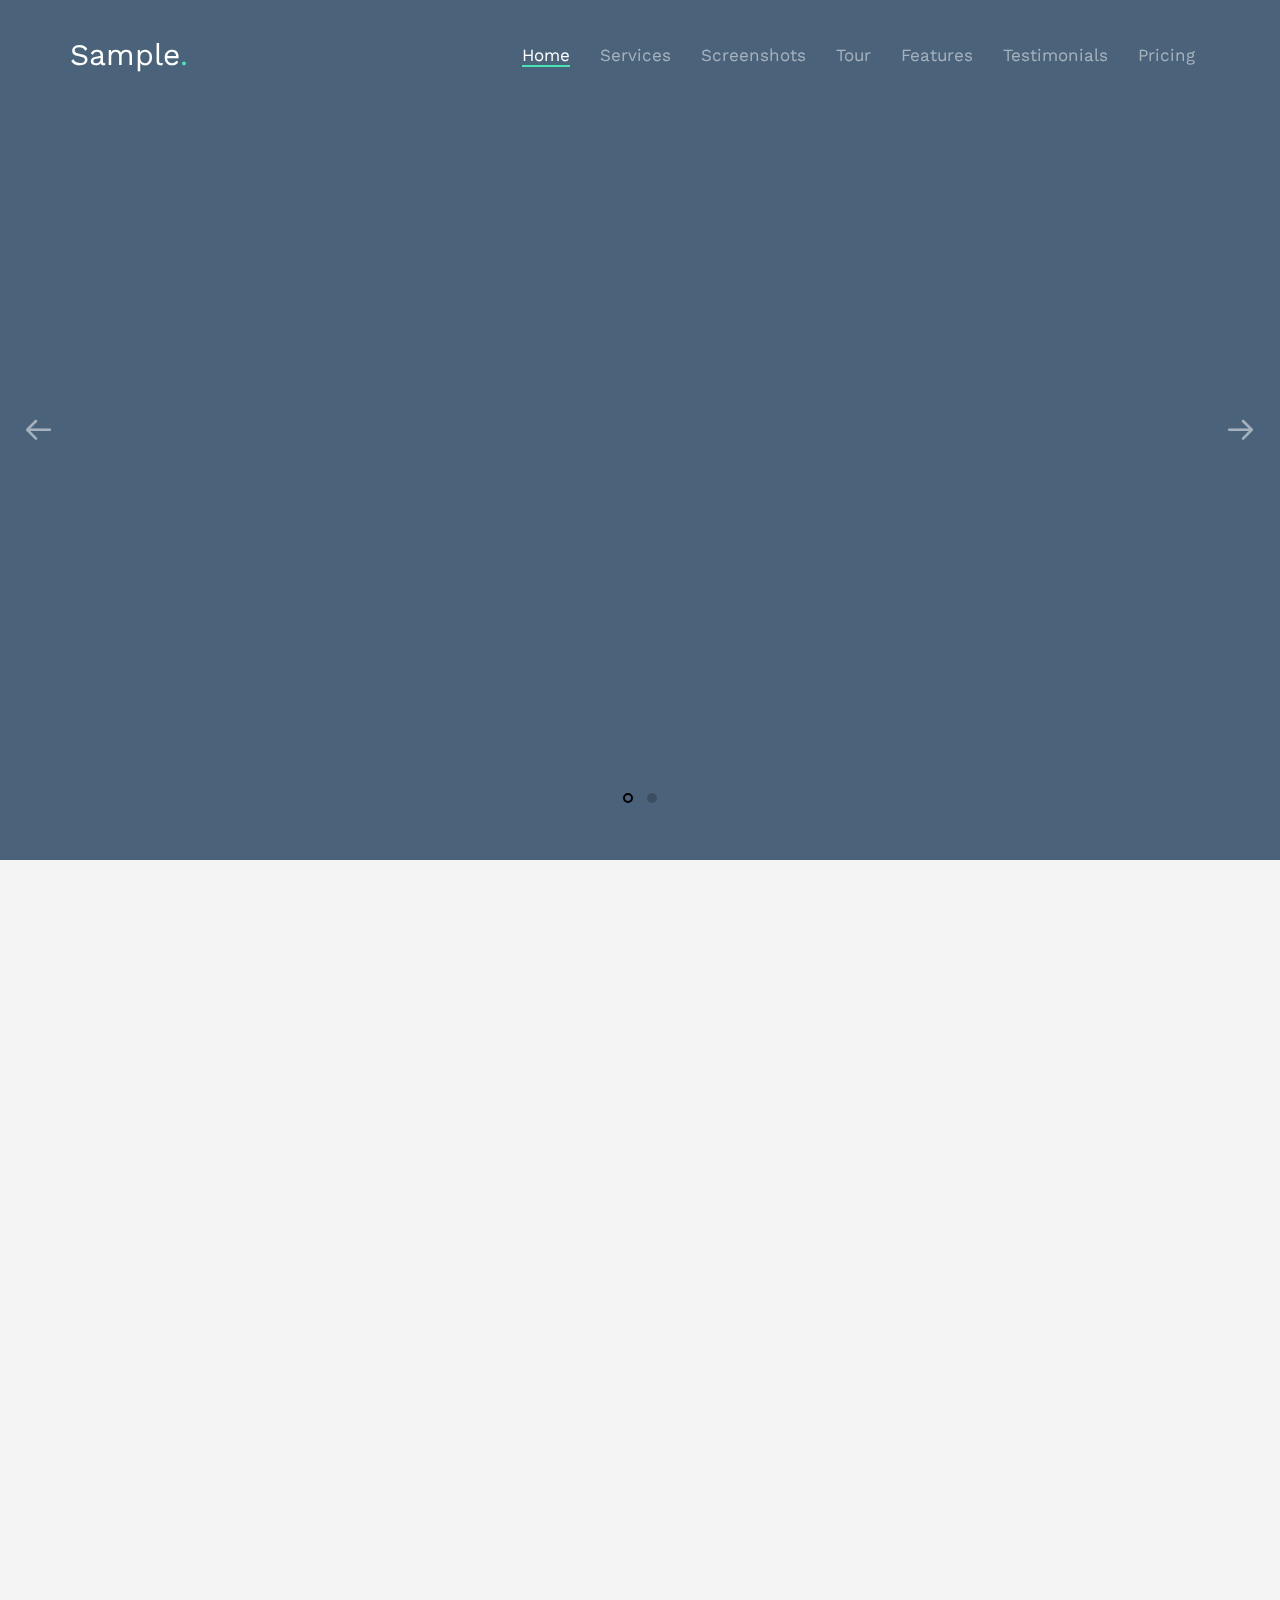
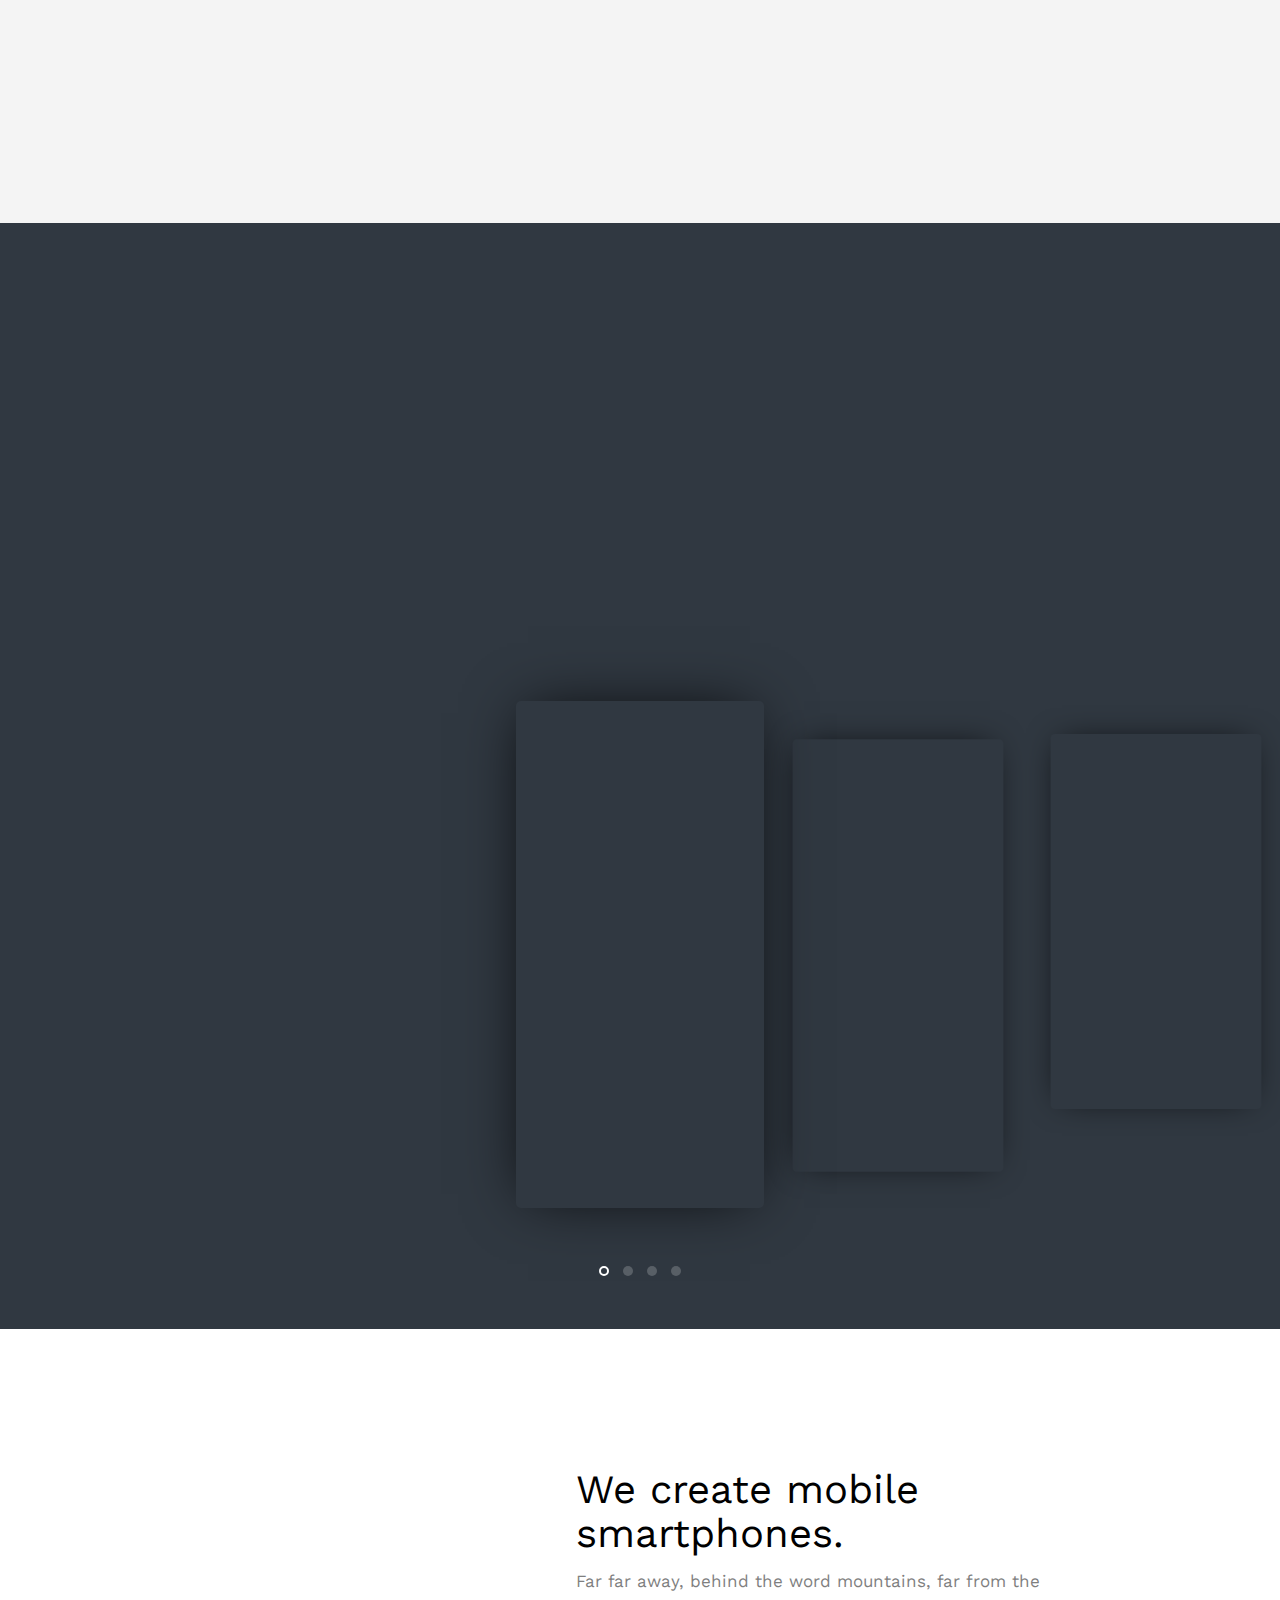
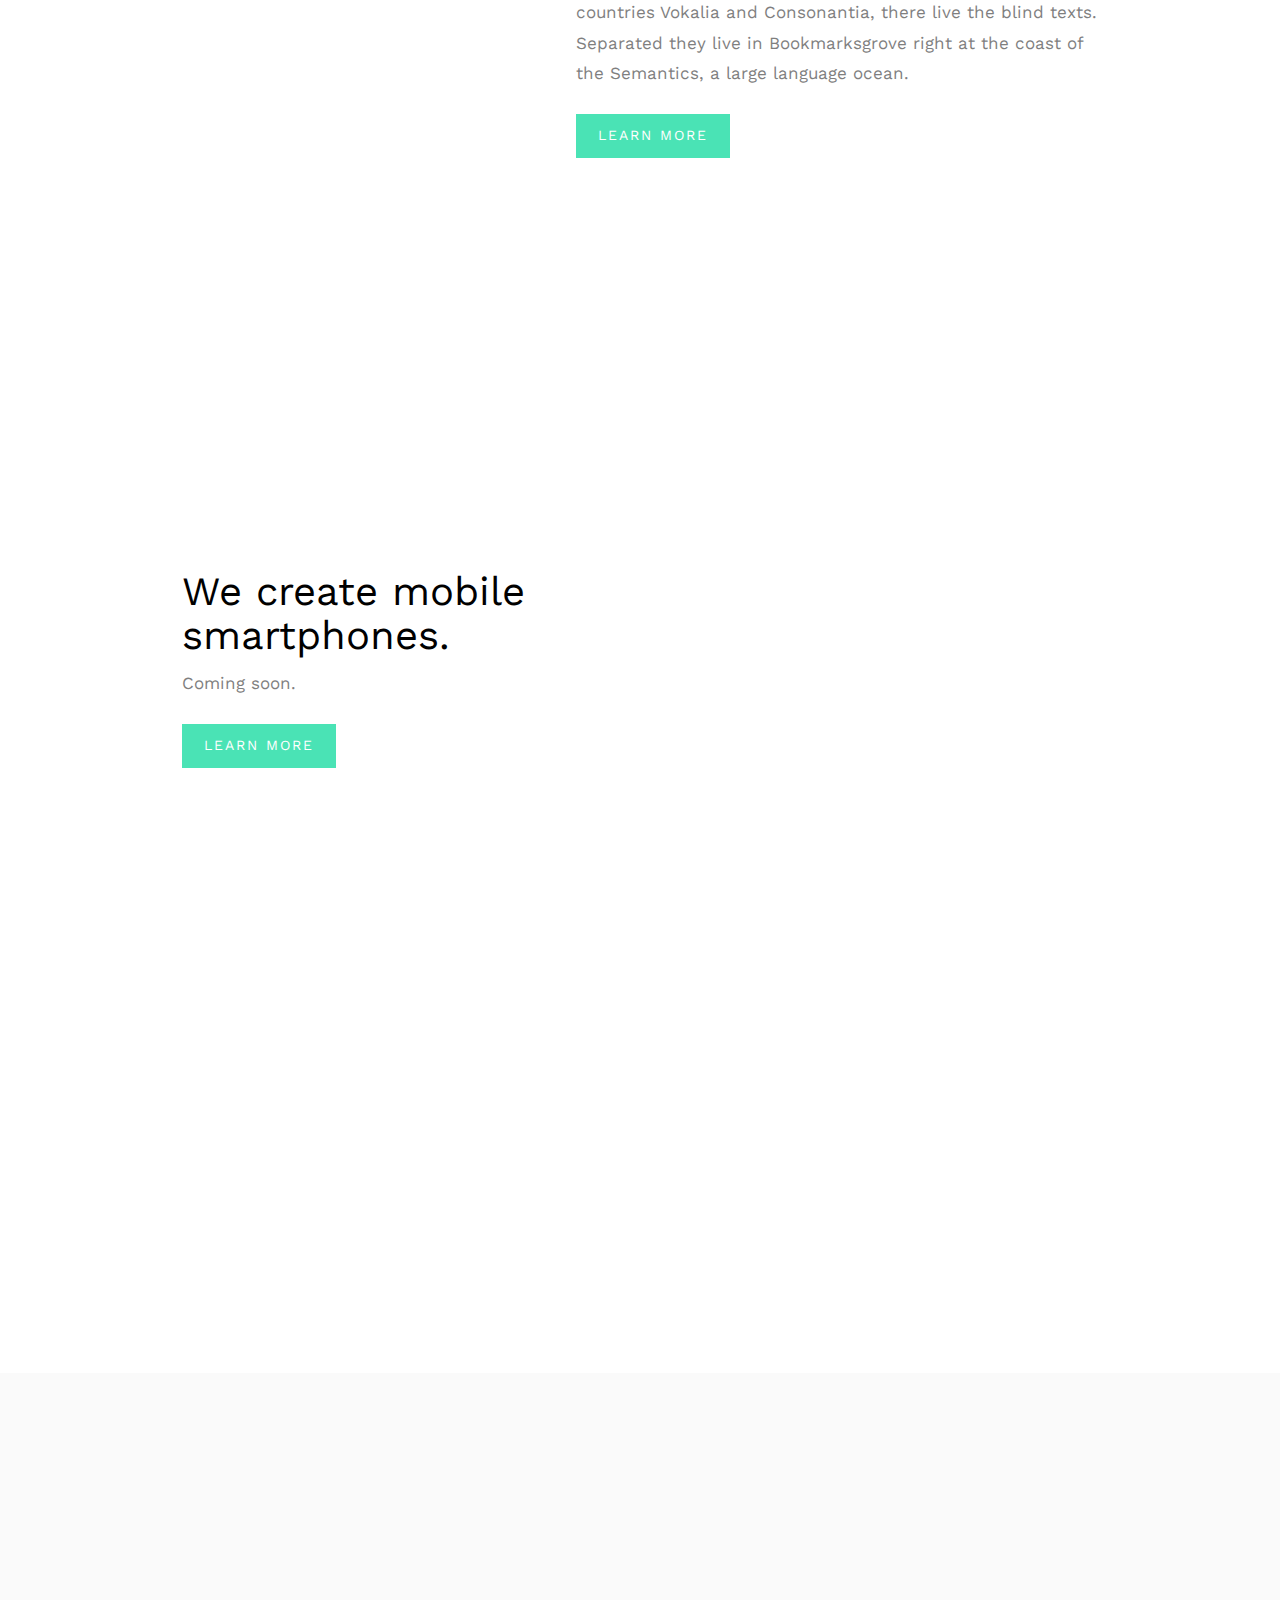
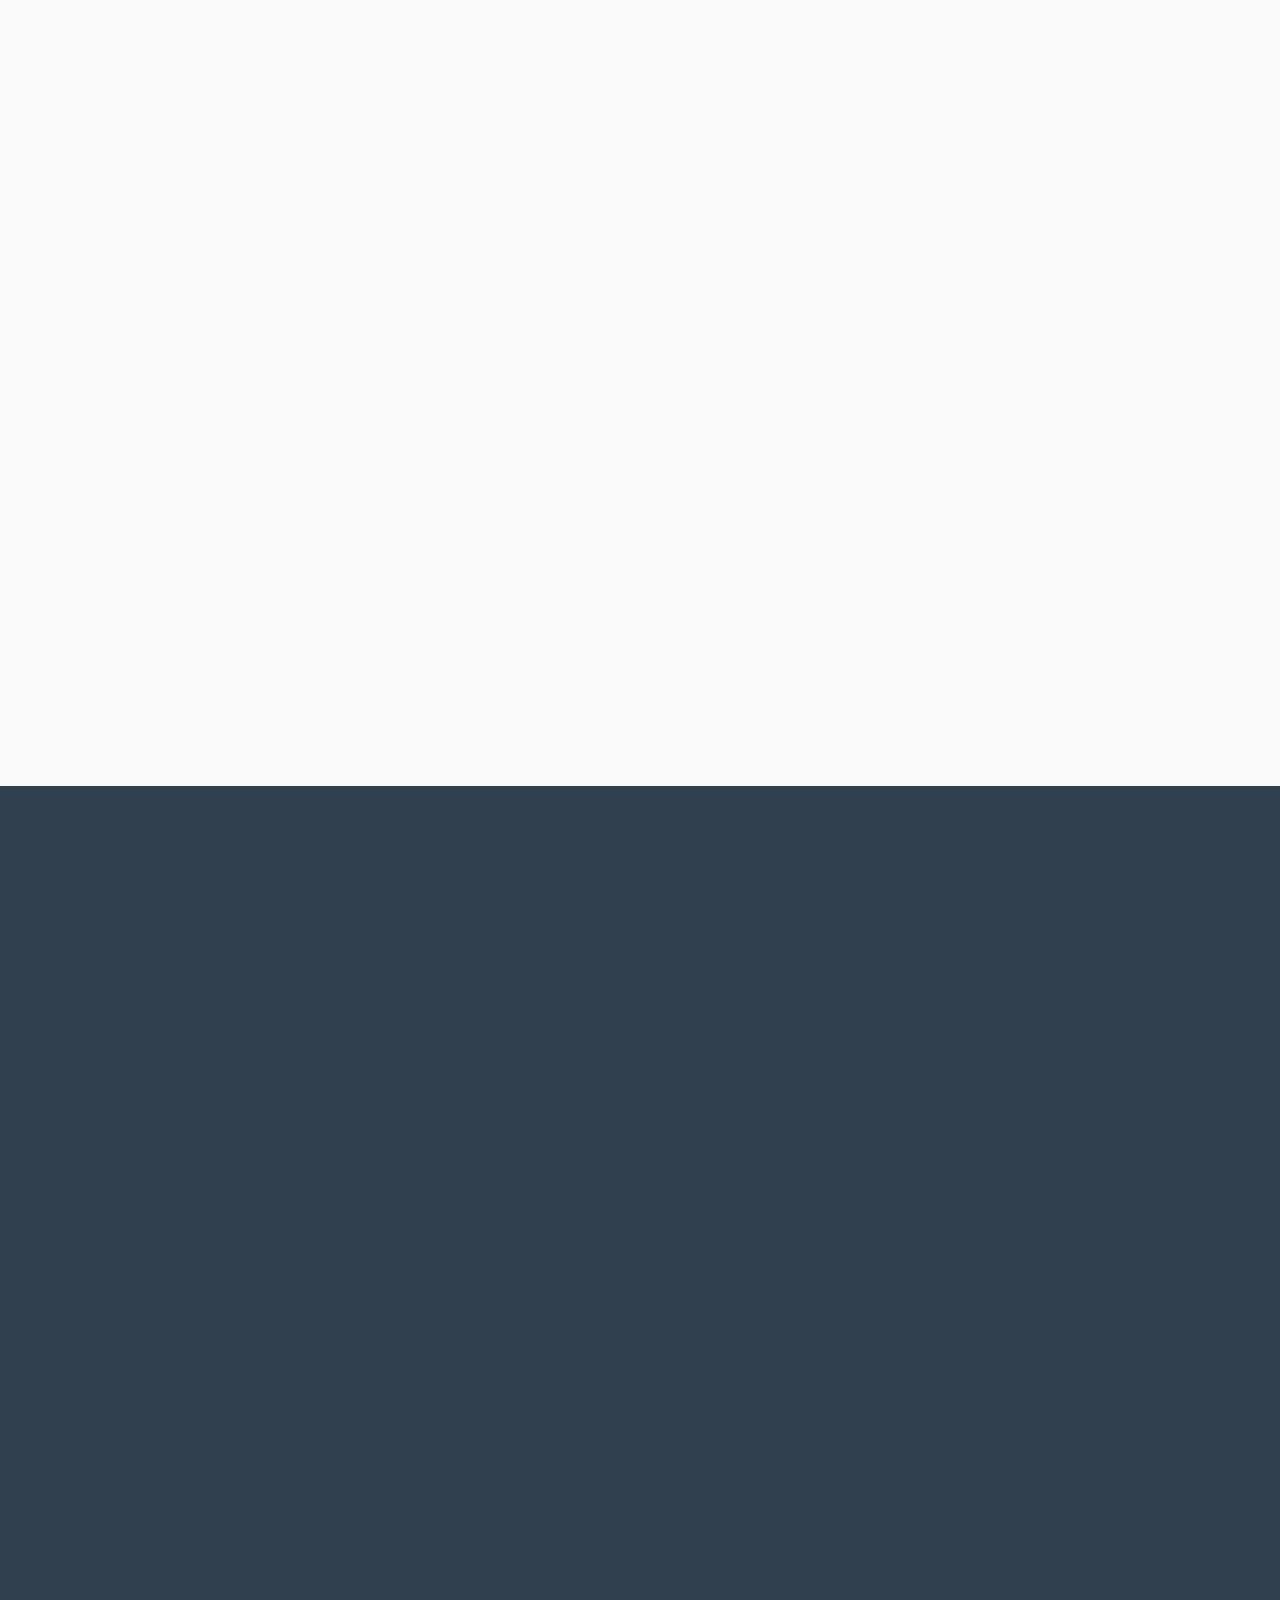
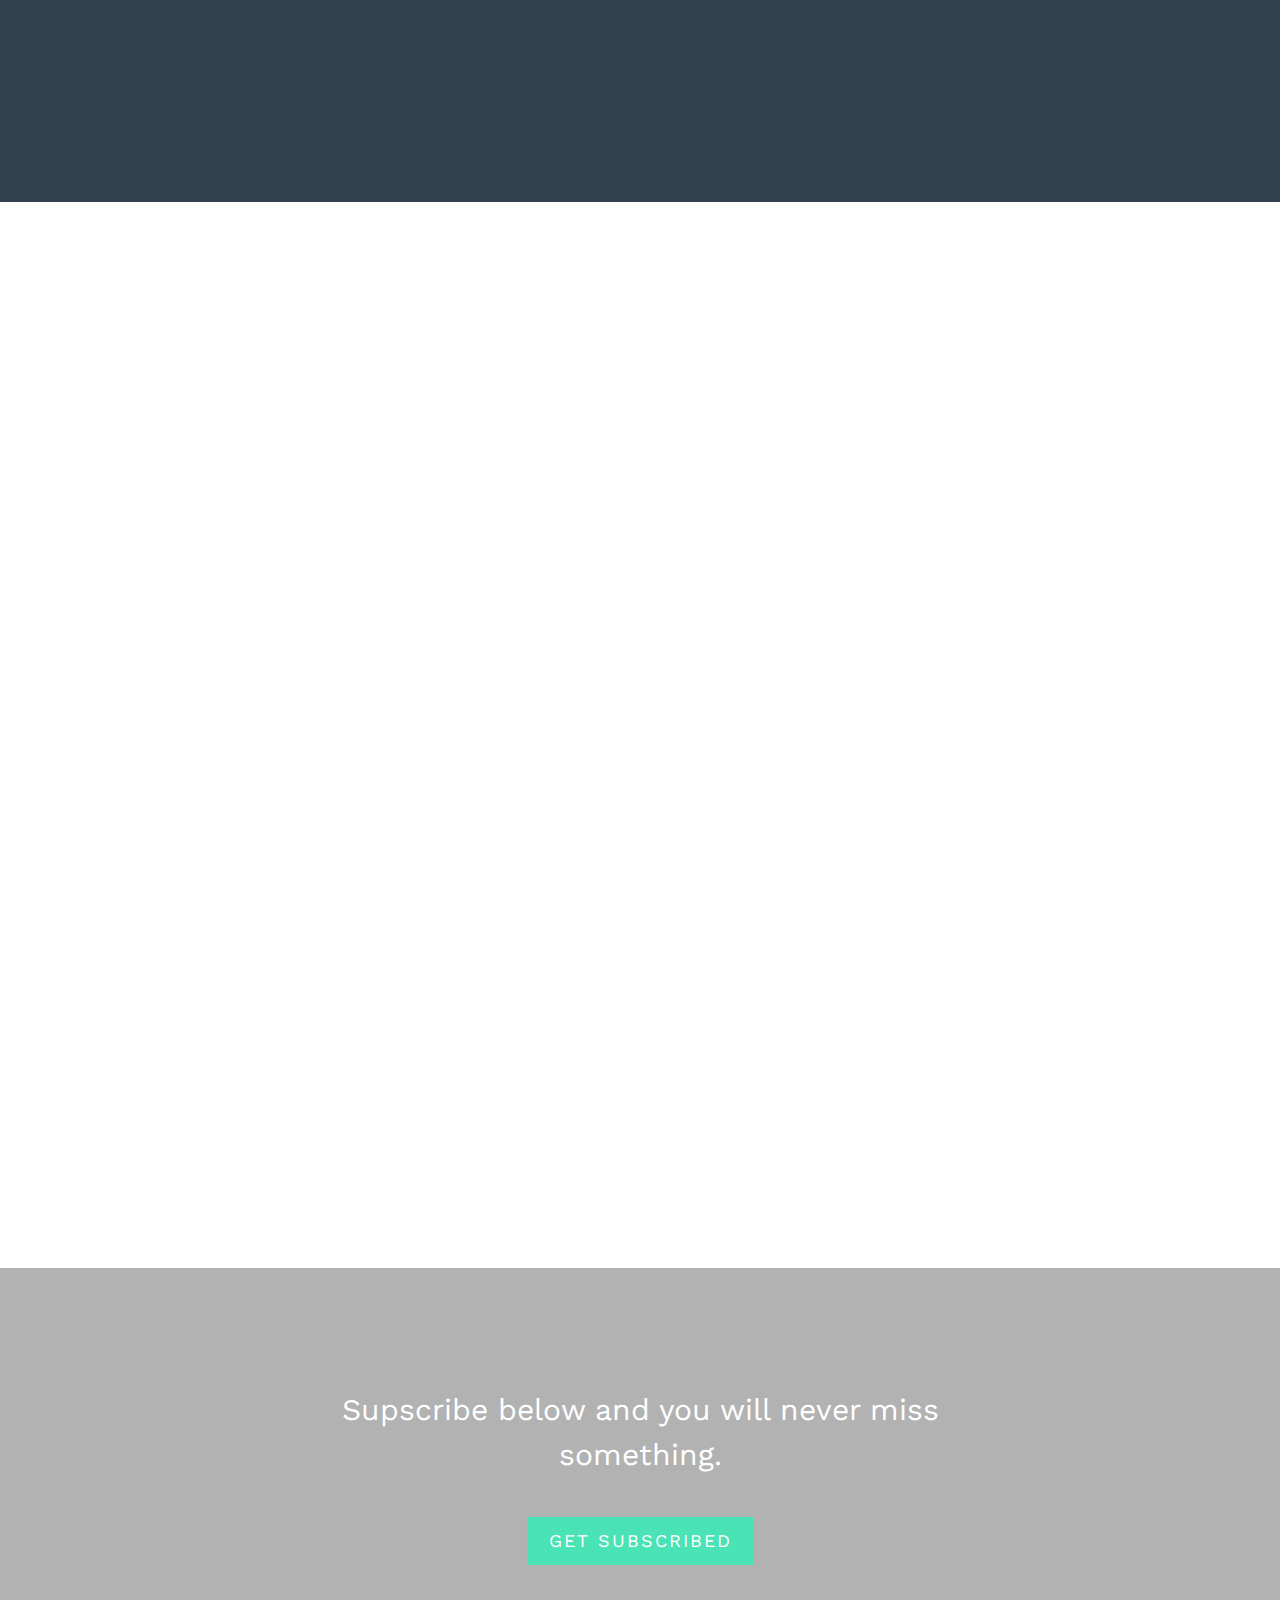
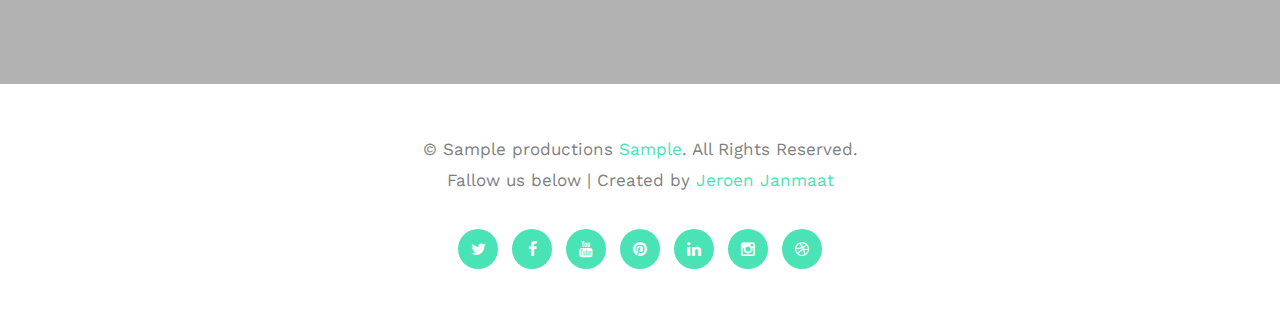
==== index.html @ bca77f97 "1" ====
<!DOCTYPE html>
<!--[if lt IE 7]>      <html class="no-js lt-ie9 lt-ie8 lt-ie7"> <![endif]-->
<!--[if IE 7]>         <html class="no-js lt-ie9 lt-ie8"> <![endif]-->
<!--[if IE 8]>         <html class="no-js lt-ie9"> <![endif]-->
<!--[if gt IE 8]><!--> <html class="no-js"> <!--<![endif]-->
	<head>
	<meta charset="utf-8">
	<meta http-equiv="X-UA-Compatible" content="IE=edge">
	<title>Sample Productions</title>
	<meta name="viewport" content="width=device-width, initial-scale=1">

	<!-- Place favicon.ico and apple-touch-icon.png in the root directory -->
	<link rel="shortcut icon" href="images/favicon.png">
	
	<link href='https://fonts.googleapis.com/css?family=Work+Sans:400,300,700|Montserrat:400,700' rel='stylesheet' type='text/css'>
	
	<!-- Animate.css -->
	<link rel="stylesheet" href="css/animate.css">
	<!-- Icomoon Icon Fonts-->
	<link rel="stylesheet" href="css/icomoon.css">
	<!-- Simple Line Icons -->
	<link rel="stylesheet" href="css/simple-line-icons.css">
	<!-- Owl Carousel -->
	<link rel="stylesheet" href="css/owl.carousel.min.css">
	<link rel="stylesheet" href="css/owl.theme.default.min.css">
	<!-- Bootstrap  -->
	<link rel="stylesheet" href="css/bootstrap.css">

	
	<link rel="stylesheet" href="css/style.css">


	<!-- Modernizr JS -->
	<script src="js/modernizr-2.6.2.min.js"></script>
	<!-- FOR IE9 below -->
	<!--[if lt IE 9]>
	<script src="js/respond.min.js"></script>
	<![endif]-->

	</head>
	<body>
	<header role="banner" id="Sample-header">
			<div class="container">
				<!-- <div class="row"> -->
			    <nav class="navbar navbar-default">
		        <div class="navbar-header">
		        	<!-- Mobile Toggle Menu Button -->
					<a href="#" class="js-Sample-nav-toggle Sample-nav-toggle" data-toggle="collapse" data-target="#navbar" aria-expanded="false" aria-controls="navbar"><i></i></a>
		          	<a class="navbar-brand" href="index.html">Sample<span>.</span></a> 
		        </div>
		        <div id="navbar" class="navbar-collapse collapse">
		          <ul class="nav navbar-nav navbar-right">
		            <li class="active"><a href="#" data-nav-section="home"><span>Home</span></a></li>
		            <li><a href="#" data-nav-section="services"><span>Services</span></a></li>
		            <li><a href="#" data-nav-section="screenshots"><span>Screenshots</span></a></li>
		            <li><a href="#" data-nav-section="tour"><span>Tour</span></a></li>
		            <li><a href="#" data-nav-section="features"><span>Features</span></a></li>
		            <li><a href="#" data-nav-section="testimonials"><span>Testimonials</span></a></li>
		            <li><a href="#" data-nav-section="pricing"><span>Pricing</span></a></li>
		            
		          </ul>
		        </div>
			    </nav>
			  <!-- </div> -->
		  </div>
	</header>

	<div id="slider" data-section="home">
		<div class="owl-carousel owl-carousel-main owl-carousel-fullwidth">
			<!-- You may change the background color here. -->
		    <div class="item" style="background: #4A637A;">
		    	<div class="container" style="position: relative;">
		    		<div class="row animate-box" data-animate-effect="fadeIn">
					    <div class="col-md-7 col-sm-7">
			    			<div class="Sample-owl-text-wrap">
						    	<div class="Sample-owl-text">
						    		<h1 class="Sample-lead ">Sample Prototype</h1>
									<h2 class="Sample-sub-lead ">Far far away, behind the word mountains, far from the countries Vokalia and Consonantia, there live the blind texts.</h3>
									<p class=""><a href="#" class="btn btn-primary btn-lg">View Case Study</a></p>
						    	</div>
						    </div>
					    </div>
					    <div class="col-md-4 col-md-push-1 col-sm-4 col-sm-push-1 mobile-image">
					    	<div class="mobile"><img src="images/Sample-on.png" alt=""></div>
					    </div>

		    		</div>
		    	</div>
		    </div>
			<!-- You may change the background color here.  -->
		    <div class="item" style="background: #4A637A;">
		    	<div class="container" style="position: relative;">
		    		<div class="row animate-box" data-animate-effect="fadeIn">
		    			<div class="col-md-7 col-md-push-1 col-md-push-5 col-sm-7 col-sm-push-1 col-sm-push-5">
			    			<div class="Sample-owl-text-wrap">
						    	<div class="Sample-owl-text">
						    		<h1 class="Sample-lead ">Sample Prototype</h1>
									<h2 class="Sample-sub-lead ">Far far away, behind the word mountains, far from the countries Vokalia and Consonantia, there live the blind texts.</h3>
									<p class=""><a href="#" class="btn btn-primary btn-lg">View Case Study</a></p>
						    	</div>
						    </div>
					    </div>
					    <div class="col-md-4 col-md-pull-7 col-sm-4 col-sm-pull-7 mobile-image">
					    	<div class="mobile"><img src="images/Sample-off.png" alt=""></div>
					    </div>

		    		</div>
		    	</div>
		    </div>

		   
		</div>
	</div>

	<div id="Sample-our-services" data-section="services">
		<div class="container">
			<div class="row row-bottom-padded-sm animate-box">
				<div class="col-md-12 section-heading text-center">
					<h2>Our Services</h2>
					<div class="row">
						<div class="col-md-8 col-md-offset-2">
							<h3>Far far away, behind the word mountains, far from the countries Vokalia and Consonantia, there live the blind texts.</h3>
						</div>
					</div>
				</div>
			</div>
			<div class="row">

				<div class="col-md-4">
					<div class="box animate-box">
						<div class="icon colored-1"><span><i class="icon-mustache"></i></span></div>
						<h3>100% free shipping</h3>
						<p>Far far away, behind the word mountains, far from the countries Vokalia and Consonantia, there live the blind texts. Separated they live in Bookmarksgrove right at the coast of the Semantics, a large language ocean.</p>
					</div>
				</div>
				<div class="col-md-4">
					<div class="box animate-box">
						<div class="icon colored-4"><span><i class="icon-heart"></i></span></div>
						<h3>Made with love</h3>
						<p>Far far away, behind the word mountains, far from the countries Vokalia and Consonantia, there live the blind texts. Separated they live in Bookmarksgrove right at the coast of the Semantics, a large language ocean.</p>
					</div>
				</div>
				<div class="col-md-4">
					<div class="box animate-box">
						<div class="icon colored-2"><span><i class="icon-screen-desktop"></i></span></div>
						<h3>High quality</h3>
						<p>Far far away, behind the word mountains, far from the countries Vokalia and Consonantia, there live the blind texts. Separated they live in Bookmarksgrove right at the coast of the Semantics, a large language ocean.</p>
					</div>
				</div>

			</div>
		</div>
	</div>
	
	<div id="Sample-product-screenshots" data-section="screenshots">

		<div class="row row-bottom-padded-sm animate-box" data-animate-effect="fadeIn">
				<div class="col-md-12 section-heading text-center">
					<h2>Screenshots & Renders</h2>
					<div class="row">
						<div class="col-md-6 col-md-offset-3">
							<h3>Far far away, behind the word mountains, far from the countries Vokalia and Consonantia, there live the blind texts.</h3>
						</div>
					</div>
				</div>
			</div>
		<div class="owl-carousel-center">
			<div class="animate-box" data-animate-effect="fadeIn"><img src="images/screen-1-1-login.png" alt=""></div>
			<div class="animate-box" data-animate-effect="fadeIn"><img src="images/screen-1-8-list.png" alt=""></div>
			<div class="animate-box" data-animate-effect="fadeIn"><img src="images/screen-2-6-overview.jpg" alt=""></div>
			<div class="animate-box" data-animate-effect="fadeIn"><img src="images/screen-5-6-overview.jpg" alt=""></div>
		</div>
	</div>

	<div id="Sample-tour" data-section="tour">
		<div class="container">
			<div class="row row-bottom-padded-lg">
				<div class="col-md-10 col-md-offset-1">
					<div class="col-md-4 animate-box" data-animate-effect="fadeInLeft">
						<img src="images/screen-1-1-login.png" alt="Free HTML5 Bootstrap Template" class="img-responsive img-feature-1">	
					</div>
					<div class="col-md-7 col-md-push-1">
						<h2>We create mobile smartphones.</h2>
						<p>Far far away, behind the word mountains, far from the countries Vokalia and Consonantia, there live the blind texts. Separated they live in Bookmarksgrove right at the coast of the Semantics, a large language ocean.</p>
						<p><a href="#" class="btn btn-primary">Learn more</a></p>	
					</div>
					
				</div>
			</div>

			<div class="row row-bottom-padded-lg">
				<div class="col-md-10 col-md-offset-1">
					<div class="col-md-4 col-md-push-8 animate-box" data-animate-effect="fadeInRight">
						<img src="images/screen-1-8-list.png" alt="Free HTML5 Bootstrap Template" class="img-responsive img-feature-1">	
					</div>
					<div class="col-md-7 col-md-pull-4">
						<h2>We create mobile smartphones.</h2>
						<p>Coming soon.</p>
						<p><a href="#" class="btn btn-primary">Learn more</a></p>	
					</div>
					
				</div>
			</div>
		</div>
	</div>

	<div id="Sample-features" data-section="features">
		<div class="container">
			<div class="row">
				<div class="col-md-12 section-heading text-center">
					<h2 class="animate-box" data-animate-effect="fadeIn">Features</h2>
					<div class="row animate-box" data-animate-effect="fadeIn">
						<div class="col-md-8 col-md-offset-2">
							<h3>Far far away, behind the word mountains, far from the countries Vokalia and Consonantia, there live the blind texts.</h3>
						</div>
					</div>
				</div>
			</div>
			<div class="row row-bottom-padded-sm">
				<div class="col-md-4 col-sm-6 col-xs-6 col-xxs-12 Sample-service animate-box" data-animate-effect="fadeIn">
					<div class="Sample-icon"><i class="icon-present"></i></div>
					<div class="Sample-desc">
						<h3>100% Free schipping</h3>
						<p>Far far away, behind the word mountains, far from the countries Vokalia and Consonantia, there live the blind texts. </p>
					</div>	
				</div>
				<div class="col-md-4 col-sm-6 col-xs-6 col-xxs-12 Sample-service animate-box" data-animate-effect="fadeIn">
					<div class="Sample-icon"><i class="icon-eye"></i></div>
					<div class="Sample-desc">
						<h3>eye protection</h3>
						<p>Far far away, behind the word mountains, far from the countries Vokalia and Consonantia, there live the blind texts. </p>
					</div>
				</div>
				<div class="clearfix visible-sm-block visible-xs-block"></div>
				<div class="col-md-4 col-sm-6 col-xs-6 col-xxs-12 Sample-service animate-box" data-animate-effect="fadeIn">
					<div class="Sample-icon"><i class="icon-crop"></i></div>
					<div class="Sample-desc">
						<h3>Great detail</h3>
						<p>Far far away, behind the word mountains, far from the countries Vokalia and Consonantia, there live the blind texts. </p>
					</div>
				</div>
				<div class="col-md-4 col-sm-6 col-xs-6 col-xxs-12 Sample-service animate-box" data-animate-effect="fadeIn">
					<div class="Sample-icon"><i class="icon-speedometer"></i></div>
					<div class="Sample-desc">
						<h3>Lightweight</h3>
						<p>Far far away, behind the word mountains, far from the countries Vokalia and Consonantia, there live the blind texts. </p>
					</div>	
				</div>
				<div class="clearfix visible-sm-block visible-xs-block"></div>
				<div class="col-md-4 col-sm-6 col-xs-6 col-xxs-12 Sample-service animate-box" data-animate-effect="fadeIn">
					<div class="Sample-icon"><i class="icon-heart"></i></div>
					<div class="Sample-desc">
						<h3>Made with Love</h3>
						<p>Far far away, behind the word mountains, far from the countries Vokalia and Consonantia, there live the blind texts. </p>
					</div>
				</div>
				<div class="col-md-4 col-sm-6 col-xs-6 col-xxs-12 Sample-service animate-box" data-animate-effect="fadeIn">
					<div class="Sample-icon"><i class="icon-umbrella"></i></div>
					<div class="Sample-desc">
						<h3>Eco Friendly</h3>
						<p>Far far away, behind the word mountains, far from the countries Vokalia and Consonantia, there live the blind texts. </p>
					</div>
				</div>
				<div class="clearfix visible-sm-block visible-xs-block"></div>
			</div>
		</div>
	</div>

	<div id="Sample-testimonials" data-section="testimonials">		
		<div class="container">
			<div class="row">
				<div class="col-md-12 section-heading text-center">
					<h2 class="animate-box" data-animate-effect="fadeIn">Happy Clients Says...</h2>
					<div class="row animate-box" data-animate-effect="fadeIn">
						<div class="col-md-8 col-md-offset-2 subtext">
							<h3>Far far away, behind the word mountains, far from the countries Vokalia and Consonantia, there live the blind texts.</h3>
						</div>
					</div>
				</div>
			</div>
			<div class="row">
				<div class="col-md-4">
					<div class="box-testimony animate-box" data-animate-effect="fadeIn">
						<blockquote>
							<span class="quote"><span><i class="icon-quote-left"></i></span></span>
							<p>&ldquo;Far far away, behind the word mountains, far from the countries Vokalia and Consonantia, there live the blind texts. Separated they live in Bookmarksgrove right at the coast of the Semantics, a large language ocean.&rdquo;</p>
						</blockquote>
						<p class="author">Jeroen Janmaat, CEO  <span class="subtext">Creative Director</span></p>
					</div>
					
				</div>
				<div class="col-md-4">
					<div class="box-testimony animate-box" data-animate-effect="fadeIn">
						<blockquote>
							<span class="quote"><span><i class="icon-quote-left"></i></span></span>
							<p>&ldquo;Far far away, behind the word mountains, far from the countries Vokalia and Consonantia, there live the blind texts.&rdquo;</p>
						</blockquote>
						<p class="author">Jeroen Janmaat, CEO  <span class="subtext">Creative Director</span></p>
					</div>
					
					
				</div>
				<div class="col-md-4">
					<div class="box-testimony animate-box" data-animate-effect="fadeIn">
						<blockquote>
							<span class="quote"><span><i class="icon-quote-left"></i></span></span>
							<p>&ldquo;Far far away, behind the word mountains, far from the countries Vokalia and Consonantia, there live the blind texts. Separated they live in Bookmarksgrove right at the coast of the Semantics, a large language ocean.&rdquo;</p>
						</blockquote>
						<p class="author">Jeroen Janmaat, Founder <a href="#"></a> <span class="subtext">Creative Director</span></p>
					</div>
					
				</div>
			</div>
		</div>
	</div>

	<div id="Sample-pricing" data-section="pricing">
		<div class="container">
			<div class="row">
				<div class="col-md-12 section-heading text-center">
					<h2 class="animate-box" data-animate-effect="fadeIn">Pricing</h2>
					<div class="row animate-box" data-animate-effect="fadeIn">
						<div class="col-md-8 col-md-offset-2 subtext">
							<h3>Far far away, behind the word mountains, far from the countries Vokalia and Consonantia, there live the blind texts.</h3>
						</div>
					</div>
				</div>
			</div>
			<div class="row">
				<div class="col-md-3 col-sm-6">
					<div class="price-box animate-box" data-animate-effect="fadeIn">
						<h2 class="pricing-plan">Starter</h2>
						<div class="price"><sup class="currency">€</sup>720<small>/apiece</small></div>
						<p>Basic customer support for small business</p>
						<hr>
						<ul class="pricing-info">
							<li>3500mAh</li>
							<li>4GB ram</li>
							<li>32GB Memory</li>
						</ul>
						<a href="#" class="btn btn-default btn-sm">Get started</a>
					</div>
				</div>
				<div class="col-md-3 col-sm-6">
					<div class="price-box animate-box" data-animate-effect="fadeIn">
						<h2 class="pricing-plan">Regular</h2>
						<div class="price"><sup class="currency">€</sup>790<small>/apiece</small></div>
						<p>Basic customer support for small business</p>
						<hr>
						<ul class="pricing-info">
							<li>4000mAh</li>
							<li>6GB ram</li>
							<li>32GB Memory</li>
						</ul>
						<a href="#" class="btn btn-default btn-sm">Get started</a>
					</div>
				</div>
				<div class="clearfix visible-sm-block"></div>
				<div class="col-md-3 col-sm-6 animate-box" data-animate-effect="fadeIn">
					<div class="price-box popular">
						<div class="popular-text">Best value</div>
						<h2 class="pricing-plan">Plus</h2>
						<div class="price"><sup class="currency">€</sup>890<small>/apiece</small></div>
						<p>Basic customer support for small business</p>
						<hr>
						<ul class="pricing-info">
							<li>4200mAh</li>
							<li>6GB ram</li>
							<li>64GB Memory</li>
						</ul>
						<a href="#" class="btn btn-primary btn-sm">Get started</a>
					</div>
				</div>
				<div class="col-md-3 col-sm-6">
					<div class="price-box animate-box" data-animate-effect="fadeIn">
						<h2 class="pricing-plan">Enterprise</h2>
						<div class="price"><sup class="currency">€</sup>970<small>/apiece</small></div>
						<p>Basic customer support for small business</p>
						<hr>
						<ul class="pricing-info">
							<li>4200mAh</li>
							<li>8GB ram</li>
							<li>128GB Memory</li>
						</ul>
						<a href="#" class="btn btn-default btn-sm">Get started</a>
					</div>
				</div>
				
			</div>
		</div>
	</div>

	
	<div class="Sample-cta" style="background-image:url(images/hero.jpg)">
		<div class="overlay"></div>
		<div class="container">
			<div class="col-md-8 col-md-offset-2 text-center">
				<h3>Supscribe below and you will never miss something.</h3>
				<p><a href="#" class="btn btn-primary btn-outline btn-lg">Get subscribed</a></p>
			</div>
		</div>
	</div>

	<footer id="footer" role="contentinfo">
		<div class="container">
			<div class="row row-bottom-padded-sm">
				<div class="col-md-12">
					<p class="copyright text-center">&copy; Sample productions <a href="index.html">Sample</a>. All Rights Reserved. 
					<br> Fallow us below | Created by <a href="" target="_blank">Jeroen Janmaat</a></p>
				</div>
			</div>
			<div class="row">
				<div class="col-md-12 text-center">
					<ul class="social social-circle">
						<li><a href="#"><i class="icon-twitter"></i></a></li>
						<li><a href="#"><i class="icon-facebook"></i></a></li>
						<li><a href="#"><i class="icon-youtube"></i></a></li>
						<li><a href="#"><i class="icon-pinterest"></i></a></li>
						<li><a href="#"><i class="icon-linkedin"></i></a></li>
						<li><a href="#"><i class="icon-instagram"></i></a></li>
						<li><a href="#"><i class="icon-dribbble"></i></a></li>
					</ul>
				</div>
			</div>
		</div>
	</footer>
	
	
	
	<!-- jQuery -->
	<script src="js/jquery.min.js"></script>
	<!-- jQuery Easing -->
	<script src="js/jquery.easing.1.3.js"></script>
	<!-- Bootstrap -->
	<script src="js/bootstrap.min.js"></script>
	<!-- Waypoints -->
	<script src="js/jquery.waypoints.min.js"></script>
	<!-- Owl Carousel -->
	<script src="js/owl.carousel.min.js"></script>
	<!-- Main JS (Do not remove) -->
	<script src="js/main.js"></script>

	</body>
</html>
---- css/icomoon.css ----
@font-face {
	font-family: 'icomoon';
	src:url('../fonts/icomoon/icomoon.eot?qtatmt');
	src:url('../fonts/icomoon/icomoon.eot?qtatmt#iefix') format('embedded-opentype'),
		url('../fonts/icomoon/icomoon.ttf?qtatmt') format('truetype'),
		url('../fonts/icomoon/icomoon.woff?qtatmt') format('woff'),
		url('../fonts/icomoon/icomoon.svg?qtatmt#icomoon') format('svg');
	font-weight: normal;
	font-style: normal;
}

[class^="icon-"], [class*=" icon-"] {
	font-family: 'icomoon';
	speak: none;
	font-style: normal;
	font-weight: normal;
	font-variant: normal;
	text-transform: none;
	line-height: 1;

	/* Better Font Rendering =========== */
	-webkit-font-smoothing: antialiased;
	-moz-osx-font-smoothing: grayscale;
}

.icon-glass:before {
	content: "\f000";
}
.icon-music:before {
	content: "\f001";
}
.icon-search2:before {
	content: "\f002";
}
.icon-envelope-o:before {
	content: "\f003";
}
.icon-heart:before {
	content: "\f004";
}
.icon-star:before {
	content: "\f005";
}
.icon-star-o:before {
	content: "\f006";
}
.icon-user:before {
	content: "\f007";
}
.icon-film:before {
	content: "\f008";
}
.icon-th-large:before {
	content: "\f009";
}
.icon-th:before {
	content: "\f00a";
}
.icon-th-list:before {
	content: "\f00b";
}
.icon-check:before {
	content: "\f00c";
}
.icon-close:before {
	content: "\f00d";
}
.icon-remove:before {
	content: "\f00d";
}
.icon-times:before {
	content: "\f00d";
}
.icon-search-plus:before {
	content: "\f00e";
}
.icon-search-minus:before {
	content: "\f010";
}
.icon-power-off:before {
	content: "\f011";
}
.icon-signal:before {
	content: "\f012";
}
.icon-cog:before {
	content: "\f013";
}
.icon-gear:before {
	content: "\f013";
}
.icon-trash-o:before {
	content: "\f014";
}
.icon-home:before {
	content: "\f015";
}
.icon-file-o:before {
	content: "\f016";
}
.icon-clock-o:before {
	content: "\f017";
}
.icon-road:before {
	content: "\f018";
}
.icon-download:before {
	content: "\f019";
}
.icon-arrow-circle-o-down:before {
	content: "\f01a";
}
.icon-arrow-circle-o-up:before {
	content: "\f01b";
}
.icon-inbox:before {
	content: "\f01c";
}
.icon-play-circle-o:before {
	content: "\f01d";
}
.icon-repeat2:before {
	content: "\f01e";
}
.icon-rotate-right:before {
	content: "\f01e";
}
.icon-refresh:before {
	content: "\f021";
}
.icon-list-alt:before {
	content: "\f022";
}
.icon-lock:before {
	content: "\f023";
}
.icon-flag:before {
	content: "\f024";
}
.icon-headphones:before {
	content: "\f025";
}
.icon-volume-off:before {
	content: "\f026";
}
.icon-volume-down:before {
	content: "\f027";
}
.icon-volume-up:before {
	content: "\f028";
}
.icon-qrcode:before {
	content: "\f029";
}
.icon-barcode:before {
	content: "\f02a";
}
.icon-tag:before {
	content: "\f02b";
}
.icon-tags:before {
	content: "\f02c";
}
.icon-book:before {
	content: "\f02d";
}
.icon-bookmark:before {
	content: "\f02e";
}
.icon-print:before {
	content: "\f02f";
}
.icon-camera:before {
	content: "\f030";
}
.icon-font:before {
	content: "\f031";
}
.icon-bold:before {
	content: "\f032";
}
.icon-italic:before {
	content: "\f033";
}
.icon-text-height:before {
	content: "\f034";
}
.icon-text-width:before {
	content: "\f035";
}
.icon-align-left:before {
	content: "\f036";
}
.icon-align-center2:before {
	content: "\f037";
}
.icon-align-right:before {
	content: "\f038";
}
.icon-align-justify2:before {
	content: "\f039";
}
.icon-list:before {
	content: "\f03a";
}
.icon-dedent:before {
	content: "\f03b";
}
.icon-outdent:before {
	content: "\f03b";
}
.icon-indent:before {
	content: "\f03c";
}
.icon-video-camera:before {
	content: "\f03d";
}
.icon-image:before {
	content: "\f03e";
}
.icon-photo:before {
	content: "\f03e";
}
.icon-picture-o:before {
	content: "\f03e";
}
.icon-pencil:before {
	content: "\f040";
}
.icon-map-marker:before {
	content: "\f041";
}
.icon-adjust:before {
	content: "\f042";
}
.icon-tint:before {
	content: "\f043";
}
.icon-edit:before {
	content: "\f044";
}
.icon-pencil-square-o:before {
	content: "\f044";
}
.icon-share-square-o:before {
	content: "\f045";
}
.icon-check-square-o:before {
	content: "\f046";
}
.icon-arrows:before {
	content: "\f047";
}
.icon-step-backward:before {
	content: "\f048";
}
.icon-fast-backward:before {
	content: "\f049";
}
.icon-backward:before {
	content: "\f04a";
}
.icon-play2:before {
	content: "\f04b";
}
.icon-pause2:before {
	content: "\f04c";
}
.icon-stop2:before {
	content: "\f04d";
}
.icon-forward:before {
	content: "\f04e";
}
.icon-fast-forward2:before {
	content: "\f050";
}
.icon-step-forward:before {
	content: "\f051";
}
.icon-eject:before {
	content: "\f052";
}
.icon-chevron-left:before {
	content: "\f053";
}
.icon-chevron-right:before {
	content: "\f054";
}
.icon-plus-circle:before {
	content: "\f055";
}
.icon-minus-circle:before {
	content: "\f056";
}
.icon-times-circle:before {
	content: "\f057";
}
.icon-check-circle:before {
	content: "\f058";
}
.icon-question-circle:before {
	content: "\f059";
}
.icon-info-circle:before {
	content: "\f05a";
}
.icon-crosshairs:before {
	content: "\f05b";
}
.icon-times-circle-o:before {
	content: "\f05c";
}
.icon-check-circle-o:before {
	content: "\f05d";
}
.icon-ban2:before {
	content: "\f05e";
}
.icon-arrow-left:before {
	content: "\f060";
}
.icon-arrow-right:before {
	content: "\f061";
}
.icon-arrow-up:before {
	content: "\f062";
}
.icon-arrow-down:before {
	content: "\f063";
}
.icon-mail-forward:before {
	content: "\f064";
}
.icon-share:before {
	content: "\f064";
}
.icon-expand2:before {
	content: "\f065";
}
.icon-compress:before {
	content: "\f066";
}
.icon-plus:before {
	content: "\f067";
}
.icon-minus:before {
	content: "\f068";
}
.icon-asterisk:before {
	content: "\f069";
}
.icon-exclamation-circle:before {
	content: "\f06a";
}
.icon-gift:before {
	content: "\f06b";
}
.icon-leaf:before {
	content: "\f06c";
}
.icon-fire:before {
	content: "\f06d";
}
.icon-eye:before {
	content: "\f06e";
}
.icon-eye-slash:before {
	content: "\f070";
}
.icon-exclamation-triangle:before {
	content: "\f071";
}
.icon-warning:before {
	content: "\f071";
}
.icon-plane:before {
	content: "\f072";
}
.icon-calendar:before {
	content: "\f073";
}
.icon-random:before {
	content: "\f074";
}
.icon-comment:before {
	content: "\f075";
}
.icon-magnet:before {
	content: "\f076";
}
.icon-chevron-up:before {
	content: "\f077";
}
.icon-chevron-down:before {
	content: "\f078";
}
.icon-retweet:before {
	content: "\f079";
}
.icon-shopping-cart:before {
	content: "\f07a";
}
.icon-folder:before {
	content: "\f07b";
}
.icon-folder-open:before {
	content: "\f07c";
}
.icon-arrows-v:before {
	content: "\f07d";
}
.icon-arrows-h:before {
	content: "\f07e";
}
.icon-bar-chart:before {
	content: "\f080";
}
.icon-bar-chart-o:before {
	content: "\f080";
}
.icon-twitter-square:before {
	content: "\f081";
}
.icon-facebook-square:before {
	content: "\f082";
}
.icon-camera-retro:before {
	content: "\f083";
}
.icon-key:before {
	content: "\f084";
}
.icon-cogs:before {
	content: "\f085";
}
.icon-gears:before {
	content: "\f085";
}
.icon-comments:before {
	content: "\f086";
}
.icon-thumbs-o-up:before {
	content: "\f087";
}
.icon-thumbs-o-down:before {
	content: "\f088";
}
.icon-star-half:before {
	content: "\f089";
}
.icon-heart-o:before {
	content: "\f08a";
}
.icon-sign-out:before {
	content: "\f08b";
}
.icon-linkedin-square:before {
	content: "\f08c";
}
.icon-thumb-tack:before {
	content: "\f08d";
}
.icon-external-link:before {
	content: "\f08e";
}
.icon-sign-in:before {
	content: "\f090";
}
.icon-trophy:before {
	content: "\f091";
}
.icon-github-square:before {
	content: "\f092";
}
.icon-upload:before {
	content: "\f093";
}
.icon-lemon-o:before {
	content: "\f094";
}
.icon-phone:before {
	content: "\f095";
}
.icon-square-o:before {
	content: "\f096";
}
.icon-bookmark-o:before {
	content: "\f097";
}
.icon-phone-square:before {
	content: "\f098";
}
.icon-twitter:before {
	content: "\f099";
}
.icon-facebook:before {
	content: "\f09a";
}
.icon-facebook-f:before {
	content: "\f09a";
}
.icon-github:before {
	content: "\f09b";
}
.icon-unlock2:before {
	content: "\f09c";
}
.icon-credit-card:before {
	content: "\f09d";
}
.icon-feed:before {
	content: "\f09e";
}
.icon-rss:before {
	content: "\f09e";
}
.icon-hdd-o:before {
	content: "\f0a0";
}
.icon-bullhorn:before {
	content: "\f0a1";
}
.icon-bell-o:before {
	content: "\f0a2";
}
.icon-certificate:before {
	content: "\f0a3";
}
.icon-hand-o-right:before {
	content: "\f0a4";
}
.icon-hand-o-left:before {
	content: "\f0a5";
}
.icon-hand-o-up:before {
	content: "\f0a6";
}
.icon-hand-o-down:before {
	content: "\f0a7";
}
.icon-arrow-circle-left:before {
	content: "\f0a8";
}
.icon-arrow-circle-right:before {
	content: "\f0a9";
}
.icon-arrow-circle-up:before {
	content: "\f0aa";
}
.icon-arrow-circle-down:before {
	content: "\f0ab";
}
.icon-globe:before {
	content: "\f0ac";
}
.icon-wrench:before {
	content: "\f0ad";
}
.icon-tasks:before {
	content: "\f0ae";
}
.icon-filter:before {
	content: "\f0b0";
}
.icon-briefcase:before {
	content: "\f0b1";
}
.icon-arrows-alt:before {
	content: "\f0b2";
}
.icon-group:before {
	content: "\f0c0";
}
.icon-users:before {
	content: "\f0c0";
}
.icon-chain:before {
	content: "\f0c1";
}
.icon-link:before {
	content: "\f0c1";
}
.icon-cloud:before {
	content: "\f0c2";
}
.icon-flask:before {
	content: "\f0c3";
}
.icon-cut:before {
	content: "\f0c4";
}
.icon-scissors:before {
	content: "\f0c4";
}
.icon-copy:before {
	content: "\f0c5";
}
.icon-files-o:before {
	content: "\f0c5";
}
.icon-paperclip:before {
	content: "\f0c6";
}
.icon-floppy-o:before {
	content: "\f0c7";
}
.icon-save:before {
	content: "\f0c7";
}
.icon-square:before {
	content: "\f0c8";
}
.icon-bars:before {
	content: "\f0c9";
}
.icon-navicon:before {
	content: "\f0c9";
}
.icon-reorder:before {
	content: "\f0c9";
}
.icon-list-ul:before {
	content: "\f0ca";
}
.icon-list-ol:before {
	content: "\f0cb";
}
.icon-strikethrough:before {
	content: "\f0cc";
}
.icon-underline:before {
	content: "\f0cd";
}
.icon-table:before {
	content: "\f0ce";
}
.icon-magic:before {
	content: "\f0d0";
}
.icon-truck:before {
	content: "\f0d1";
}
.icon-pinterest:before {
	content: "\f0d2";
}
.icon-pinterest-square:before {
	content: "\f0d3";
}
.icon-google-plus-square:before {
	content: "\f0d4";
}
.icon-google-plus:before {
	content: "\f0d5";
}
.icon-money:before {
	content: "\f0d6";
}
.icon-caret-down:before {
	content: "\f0d7";
}
.icon-caret-up:before {
	content: "\f0d8";
}
.icon-caret-left:before {
	content: "\f0d9";
}
.icon-caret-right:before {
	content: "\f0da";
}
.icon-columns2:before {
	content: "\f0db";
}
.icon-sort:before {
	content: "\f0dc";
}
.icon-unsorted:before {
	content: "\f0dc";
}
.icon-sort-desc:before {
	content: "\f0dd";
}
.icon-sort-down:before {
	content: "\f0dd";
}
.icon-sort-asc:before {
	content: "\f0de";
}
.icon-sort-up:before {
	content: "\f0de";
}
.icon-envelope:before {
	content: "\f0e0";
}
.icon-linkedin:before {
	content: "\f0e1";
}
.icon-rotate-left:before {
	content: "\f0e2";
}
.icon-undo:before {
	content: "\f0e2";
}
.icon-gavel:before {
	content: "\f0e3";
}
.icon-legal:before {
	content: "\f0e3";
}
.icon-dashboard:before {
	content: "\f0e4";
}
.icon-tachometer:before {
	content: "\f0e4";
}
.icon-comment-o:before {
	content: "\f0e5";
}
.icon-comments-o:before {
	content: "\f0e6";
}
.icon-bolt:before {
	content: "\f0e7";
}
.icon-flash:before {
	content: "\f0e7";
}
.icon-sitemap:before {
	content: "\f0e8";
}
.icon-umbrella2:before {
	content: "\f0e9";
}
.icon-clipboard:before {
	content: "\f0ea";
}
.icon-paste:before {
	content: "\f0ea";
}
.icon-lightbulb-o:before {
	content: "\f0eb";
}
.icon-exchange:before {
	content: "\f0ec";
}
.icon-cloud-download2:before {
	content: "\f0ed";
}
.icon-cloud-upload2:before {
	content: "\f0ee";
}
.icon-user-md:before {
	content: "\f0f0";
}
.icon-stethoscope:before {
	content: "\f0f1";
}
.icon-suitcase:before {
	content: "\f0f2";
}
.icon-bell:before {
	content: "\f0f3";
}
.icon-coffee:before {
	content: "\f0f4";
}
.icon-cutlery:before {
	content: "\f0f5";
}
.icon-file-text-o:before {
	content: "\f0f6";
}
.icon-building-o:before {
	content: "\f0f7";
}
.icon-hospital-o:before {
	content: "\f0f8";
}
.icon-ambulance:before {
	content: "\f0f9";
}
.icon-medkit:before {
	content: "\f0fa";
}
.icon-fighter-jet:before {
	content: "\f0fb";
}
.icon-beer:before {
	content: "\f0fc";
}
.icon-h-square:before {
	content: "\f0fd";
}
.icon-plus-square:before {
	content: "\f0fe";
}
.icon-angle-double-left:before {
	content: "\f100";
}
.icon-angle-double-right:before {
	content: "\f101";
}
.icon-angle-double-up:before {
	content: "\f102";
}
.icon-angle-double-down:before {
	content: "\f103";
}
.icon-angle-left:before {
	content: "\f104";
}
.icon-angle-right:before {
	content: "\f105";
}
.icon-angle-up:before {
	content: "\f106";
}
.icon-angle-down:before {
	content: "\f107";
}
.icon-desktop:before {
	content: "\f108";
}
.icon-laptop:before {
	content: "\f109";
}
.icon-tablet:before {
	content: "\f10a";
}
.icon-mobile:before {
	content: "\f10b";
}
.icon-mobile-phone:before {
	content: "\f10b";
}
.icon-circle-o:before {
	content: "\f10c";
}
.icon-quote-left:before {
	content: "\f10d";
}
.icon-quote-right:before {
	content: "\f10e";
}
.icon-spinner:before {
	content: "\f110";
}
.icon-circle:before {
	content: "\f111";
}
.icon-mail-reply:before {
	content: "\f112";
}
.icon-reply:before {
	content: "\f112";
}
.icon-github-alt:before {
	content: "\f113";
}
.icon-folder-o:before {
	content: "\f114";
}
.icon-folder-open-o:before {
	content: "\f115";
}
.icon-smile-o:before {
	content: "\f118";
}
.icon-frown-o:before {
	content: "\f119";
}
.icon-meh-o:before {
	content: "\f11a";
}
.icon-gamepad:before {
	content: "\f11b";
}
.icon-keyboard-o:before {
	content: "\f11c";
}
.icon-flag-o:before {
	content: "\f11d";
}
.icon-flag-checkered:before {
	content: "\f11e";
}
.icon-terminal:before {
	content: "\f120";
}
.icon-code:before {
	content: "\f121";
}
.icon-mail-reply-all:before {
	content: "\f122";
}
.icon-reply-all:before {
	content: "\f122";
}
.icon-star-half-empty:before {
	content: "\f123";
}
.icon-star-half-full:before {
	content: "\f123";
}
.icon-star-half-o:before {
	content: "\f123";
}
.icon-location-arrow:before {
	content: "\f124";
}
.icon-crop:before {
	content: "\f125";
}
.icon-code-fork:before {
	content: "\f126";
}
.icon-chain-broken:before {
	content: "\f127";
}
.icon-unlink:before {
	content: "\f127";
}
.icon-question:before {
	content: "\f128";
}
.icon-info:before {
	content: "\f129";
}
.icon-exclamation:before {
	content: "\f12a";
}
.icon-superscript:before {
	content: "\f12b";
}
.icon-subscript:before {
	content: "\f12c";
}
.icon-eraser:before {
	content: "\f12d";
}
.icon-puzzle-piece:before {
	content: "\f12e";
}
.icon-microphone2:before {
	content: "\f130";
}
.icon-microphone-slash:before {
	content: "\f131";
}
.icon-shield:before {
	content: "\f132";
}
.icon-calendar-o:before {
	content: "\f133";
}
.icon-fire-extinguisher:before {
	content: "\f134";
}
.icon-rocket:before {
	content: "\f135";
}
.icon-maxcdn:before {
	content: "\f136";
}
.icon-chevron-circle-left:before {
	content: "\f137";
}
.icon-chevron-circle-right:before {
	content: "\f138";
}
.icon-chevron-circle-up:before {
	content: "\f139";
}
.icon-chevron-circle-down:before {
	content: "\f13a";
}
.icon-html5:before {
	content: "\f13b";
}
.icon-css3:before {
	content: "\f13c";
}
.icon-anchor2:before {
	content: "\f13d";
}
.icon-unlock-alt:before {
	content: "\f13e";
}
.icon-bullseye:before {
	content: "\f140";
}
.icon-ellipsis-h:before {
	content: "\f141";
}
.icon-ellipsis-v:before {
	content: "\f142";
}
.icon-rss-square:before {
	content: "\f143";
}
.icon-play-circle:before {
	content: "\f144";
}
.icon-ticket:before {
	content: "\f145";
}
.icon-minus-square:before {
	content: "\f146";
}
.icon-minus-square-o:before {
	content: "\f147";
}
.icon-level-up:before {
	content: "\f148";
}
.icon-level-down:before {
	content: "\f149";
}
.icon-check-square:before {
	content: "\f14a";
}
.icon-pencil-square:before {
	content: "\f14b";
}
.icon-external-link-square:before {
	content: "\f14c";
}
.icon-share-square:before {
	content: "\f14d";
}
.icon-compass:before {
	content: "\f14e";
}
.icon-caret-square-o-down:before {
	content: "\f150";
}
.icon-toggle-down:before {
	content: "\f150";
}
.icon-caret-square-o-up:before {
	content: "\f151";
}
.icon-toggle-up:before {
	content: "\f151";
}
.icon-caret-square-o-right:before {
	content: "\f152";
}
.icon-toggle-right:before {
	content: "\f152";
}
.icon-eur:before {
	content: "\f153";
}
.icon-euro:before {
	content: "\f153";
}
.icon-gbp:before {
	content: "\f154";
}
.icon-dollar:before {
	content: "\f155";
}
.icon-usd:before {
	content: "\f155";
}
.icon-inr:before {
	content: "\f156";
}
.icon-rupee:before {
	content: "\f156";
}
.icon-cny:before {
	content: "\f157";
}
.icon-jpy:before {
	content: "\f157";
}
.icon-rmb:before {
	content: "\f157";
}
.icon-yen:before {
	content: "\f157";
}
.icon-rouble:before {
	content: "\f158";
}
.icon-rub:before {
	content: "\f158";
}
.icon-ruble:before {
	content: "\f158";
}
.icon-krw:before {
	content: "\f159";
}
.icon-won:before {
	content: "\f159";
}
.icon-bitcoin:before {
	content: "\f15a";
}
.icon-btc:before {
	content: "\f15a";
}
.icon-file2:before {
	content: "\f15b";
}
.icon-file-text:before {
	content: "\f15c";
}
.icon-sort-alpha-asc:before {
	content: "\f15d";
}
.icon-sort-alpha-desc:before {
	content: "\f15e";
}
.icon-sort-amount-asc:before {
	content: "\f160";
}
.icon-sort-amount-desc:before {
	content: "\f161";
}
.icon-sort-numeric-asc:before {
	content: "\f162";
}
.icon-sort-numeric-desc:before {
	content: "\f163";
}
.icon-thumbs-up:before {
	content: "\f164";
}
.icon-thumbs-down:before {
	content: "\f165";
}
.icon-youtube-square:before {
	content: "\f166";
}
.icon-youtube:before {
	content: "\f167";
}
.icon-xing:before {
	content: "\f168";
}
.icon-xing-square:before {
	content: "\f169";
}
.icon-youtube-play:before {
	content: "\f16a";
}
.icon-dropbox:before {
	content: "\f16b";
}
.icon-stack-overflow:before {
	content: "\f16c";
}
.icon-instagram:before {
	content: "\f16d";
}
.icon-flickr:before {
	content: "\f16e";
}
.icon-adn:before {
	content: "\f170";
}
.icon-bitbucket:before {
	content: "\f171";
}
.icon-bitbucket-square:before {
	content: "\f172";
}
.icon-tumblr:before {
	content: "\f173";
}
.icon-tumblr-square:before {
	content: "\f174";
}
.icon-long-arrow-down:before {
	content: "\f175";
}
.icon-long-arrow-up:before {
	content: "\f176";
}
.icon-long-arrow-left:before {
	content: "\f177";
}
.icon-long-arrow-right:before {
	content: "\f178";
}
.icon-apple:before {
	content: "\f179";
}
.icon-windows:before {
	content: "\f17a";
}
.icon-android:before {
	content: "\f17b";
}
.icon-linux:before {
	content: "\f17c";
}
.icon-dribbble:before {
	content: "\f17d";
}
.icon-skype:before {
	content: "\f17e";
}
.icon-foursquare:before {
	content: "\f180";
}
.icon-trello:before {
	content: "\f181";
}
.icon-female:before {
	content: "\f182";
}
.icon-male:before {
	content: "\f183";
}
.icon-gittip:before {
	content: "\f184";
}
.icon-gratipay:before {
	content: "\f184";
}
.icon-sun-o:before {
	content: "\f185";
}
.icon-moon-o:before {
	content: "\f186";
}
.icon-archive:before {
	content: "\f187";
}
.icon-bug:before {
	content: "\f188";
}
.icon-vk:before {
	content: "\f189";
}
.icon-weibo:before {
	content: "\f18a";
}
.icon-renren:before {
	content: "\f18b";
}
.icon-pagelines:before {
	content: "\f18c";
}
.icon-stack-exchange:before {
	content: "\f18d";
}
.icon-arrow-circle-o-right:before {
	content: "\f18e";
}
.icon-arrow-circle-o-left:before {
	content: "\f190";
}
.icon-caret-square-o-left:before {
	content: "\f191";
}
.icon-toggle-left:before {
	content: "\f191";
}
.icon-dot-circle-o:before {
	content: "\f192";
}
.icon-wheelchair:before {
	content: "\f193";
}
.icon-vimeo-square:before {
	content: "\f194";
}
.icon-try:before {
	content: "\f195";
}
.icon-turkish-lira:before {
	content: "\f195";
}
.icon-plus-square-o:before {
	content: "\f196";
}
.icon-space-shuttle:before {
	content: "\f197";
}
.icon-slack:before {
	content: "\f198";
}
.icon-envelope-square:before {
	content: "\f199";
}
.icon-wordpress:before {
	content: "\f19a";
}
.icon-openid:before {
	content: "\f19b";
}
.icon-bank:before {
	content: "\f19c";
}
.icon-institution:before {
	content: "\f19c";
}
.icon-university:before {
	content: "\f19c";
}
.icon-graduation-cap:before {
	content: "\f19d";
}
.icon-mortar-board:before {
	content: "\f19d";
}
.icon-yahoo:before {
	content: "\f19e";
}
.icon-google:before {
	content: "\f1a0";
}
.icon-reddit:before {
	content: "\f1a1";
}
.icon-reddit-square:before {
	content: "\f1a2";
}
.icon-stumbleupon-circle:before {
	content: "\f1a3";
}
.icon-stumbleupon:before {
	content: "\f1a4";
}
.icon-delicious:before {
	content: "\f1a5";
}
.icon-digg:before {
	content: "\f1a6";
}
.icon-pied-piper:before {
	content: "\f1a7";
}
.icon-pied-piper-alt:before {
	content: "\f1a8";
}
.icon-drupal:before {
	content: "\f1a9";
}
.icon-joomla:before {
	content: "\f1aa";
}
.icon-language:before {
	content: "\f1ab";
}
.icon-fax:before {
	content: "\f1ac";
}
.icon-building:before {
	content: "\f1ad";
}
.icon-child:before {
	content: "\f1ae";
}
.icon-paw:before {
	content: "\f1b0";
}
.icon-spoon:before {
	content: "\f1b1";
}
.icon-cube:before {
	content: "\f1b2";
}
.icon-cubes:before {
	content: "\f1b3";
}
.icon-behance:before {
	content: "\f1b4";
}
.icon-behance-square:before {
	content: "\f1b5";
}
.icon-steam:before {
	content: "\f1b6";
}
.icon-steam-square:before {
	content: "\f1b7";
}
.icon-recycle:before {
	content: "\f1b8";
}
.icon-automobile:before {
	content: "\f1b9";
}
.icon-car:before {
	content: "\f1b9";
}
.icon-cab:before {
	content: "\f1ba";
}
.icon-taxi:before {
	content: "\f1ba";
}
.icon-tree:before {
	content: "\f1bb";
}
.icon-spotify:before {
	content: "\f1bc";
}
.icon-deviantart:before {
	content: "\f1bd";
}
.icon-soundcloud:before {
	content: "\f1be";
}
.icon-database:before {
	content: "\f1c0";
}
.icon-file-pdf-o:before {
	content: "\f1c1";
}
.icon-file-word-o:before {
	content: "\f1c2";
}
.icon-file-excel-o:before {
	content: "\f1c3";
}
.icon-file-powerpoint-o:before {
	content: "\f1c4";
}
.icon-file-image-o:before {
	content: "\f1c5";
}
.icon-file-photo-o:before {
	content: "\f1c5";
}
.icon-file-picture-o:before {
	content: "\f1c5";
}
.icon-file-archive-o:before {
	content: "\f1c6";
}
.icon-file-zip-o:before {
	content: "\f1c6";
}
.icon-file-audio-o:before {
	content: "\f1c7";
}
.icon-file-sound-o:before {
	content: "\f1c7";
}
.icon-file-movie-o:before {
	content: "\f1c8";
}
.icon-file-video-o:before {
	content: "\f1c8";
}
.icon-file-code-o:before {
	content: "\f1c9";
}
.icon-vine:before {
	content: "\f1ca";
}
.icon-codepen:before {
	content: "\f1cb";
}
.icon-jsfiddle:before {
	content: "\f1cc";
}
.icon-life-bouy:before {
	content: "\f1cd";
}
.icon-life-buoy:before {
	content: "\f1cd";
}
.icon-life-ring:before {
	content: "\f1cd";
}
.icon-life-saver:before {
	content: "\f1cd";
}
.icon-support:before {
	content: "\f1cd";
}
.icon-circle-o-notch:before {
	content: "\f1ce";
}
.icon-ra:before {
	content: "\f1d0";
}
.icon-rebel:before {
	content: "\f1d0";
}
.icon-empire:before {
	content: "\f1d1";
}
.icon-ge:before {
	content: "\f1d1";
}
.icon-git-square:before {
	content: "\f1d2";
}
.icon-git:before {
	content: "\f1d3";
}
.icon-hacker-news:before {
	content: "\f1d4";
}
.icon-y-combinator-square:before {
	content: "\f1d4";
}
.icon-yc-square:before {
	content: "\f1d4";
}
.icon-tencent-weibo:before {
	content: "\f1d5";
}
.icon-qq:before {
	content: "\f1d6";
}
.icon-wechat:before {
	content: "\f1d7";
}
.icon-weixin:before {
	content: "\f1d7";
}
.icon-paper-plane:before {
	content: "\f1d8";
}
.icon-send:before {
	content: "\f1d8";
}
.icon-paper-plane-o:before {
	content: "\f1d9";
}
.icon-send-o:before {
	content: "\f1d9";
}
.icon-history:before {
	content: "\f1da";
}
.icon-circle-thin:before {
	content: "\f1db";
}
.icon-header:before {
	content: "\f1dc";
}
.icon-paragraph2:before {
	content: "\f1dd";
}
.icon-sliders:before {
	content: "\f1de";
}
.icon-share-alt:before {
	content: "\f1e0";
}
.icon-share-alt-square:before {
	content: "\f1e1";
}
.icon-bomb:before {
	content: "\f1e2";
}
.icon-futbol-o:before {
	content: "\f1e3";
}
.icon-soccer-ball-o:before {
	content: "\f1e3";
}
.icon-tty:before {
	content: "\f1e4";
}
.icon-binoculars:before {
	content: "\f1e5";
}
.icon-plug:before {
	content: "\f1e6";
}
.icon-slideshare:before {
	content: "\f1e7";
}
.icon-twitch:before {
	content: "\f1e8";
}
.icon-yelp:before {
	content: "\f1e9";
}
.icon-newspaper-o:before {
	content: "\f1ea";
}
.icon-wifi:before {
	content: "\f1eb";
}
.icon-calculator:before {
	content: "\f1ec";
}
.icon-paypal:before {
	content: "\f1ed";
}
.icon-google-wallet:before {
	content: "\f1ee";
}
.icon-cc-visa:before {
	content: "\f1f0";
}
.icon-cc-mastercard:before {
	content: "\f1f1";
}
.icon-cc-discover:before {
	content: "\f1f2";
}
.icon-cc-amex:before {
	content: "\f1f3";
}
.icon-cc-paypal:before {
	content: "\f1f4";
}
.icon-cc-stripe:before {
	content: "\f1f5";
}
.icon-bell-slash:before {
	content: "\f1f6";
}
.icon-bell-slash-o:before {
	content: "\f1f7";
}
.icon-trash:before {
	content: "\f1f8";
}
.icon-copyright:before {
	content: "\f1f9";
}
.icon-at:before {
	content: "\f1fa";
}
.icon-eyedropper:before {
	content: "\f1fb";
}
.icon-paint-brush:before {
	content: "\f1fc";
}
.icon-birthday-cake:before {
	content: "\f1fd";
}
.icon-area-chart:before {
	content: "\f1fe";
}
.icon-pie-chart:before {
	content: "\f200";
}
.icon-line-chart:before {
	content: "\f201";
}
.icon-lastfm:before {
	content: "\f202";
}
.icon-lastfm-square:before {
	content: "\f203";
}
.icon-toggle-off:before {
	content: "\f204";
}
.icon-toggle-on:before {
	content: "\f205";
}
.icon-bicycle:before {
	content: "\f206";
}
.icon-bus:before {
	content: "\f207";
}
.icon-ioxhost:before {
	content: "\f208";
}
.icon-angellist:before {
	content: "\f209";
}
.icon-cc:before {
	content: "\f20a";
}
.icon-ils:before {
	content: "\f20b";
}
.icon-shekel:before {
	content: "\f20b";
}
.icon-sheqel:before {
	content: "\f20b";
}
.icon-meanpath:before {
	content: "\f20c";
}
.icon-buysellads:before {
	content: "\f20d";
}
.icon-connectdevelop:before {
	content: "\f20e";
}
.icon-dashcube:before {
	content: "\f210";
}
.icon-forumbee:before {
	content: "\f211";
}
.icon-leanpub:before {
	content: "\f212";
}
.icon-sellsy:before {
	content: "\f213";
}
.icon-shirtsinbulk:before {
	content: "\f214";
}
.icon-simplybuilt:before {
	content: "\f215";
}
.icon-skyatlas:before {
	content: "\f216";
}
.icon-cart-plus:before {
	content: "\f217";
}
.icon-cart-arrow-down:before {
	content: "\f218";
}
.icon-diamond:before {
	content: "\f219";
}
.icon-ship:before {
	content: "\f21a";
}
.icon-user-secret:before {
	content: "\f21b";
}
.icon-motorcycle:before {
	content: "\f21c";
}
.icon-street-view:before {
	content: "\f21d";
}
.icon-heartbeat:before {
	content: "\f21e";
}
.icon-venus:before {
	content: "\f221";
}
.icon-mars:before {
	content: "\f222";
}
.icon-mercury:before {
	content: "\f223";
}
.icon-intersex:before {
	content: "\f224";
}
.icon-transgender:before {
	content: "\f224";
}
.icon-transgender-alt:before {
	content: "\f225";
}
.icon-venus-double:before {
	content: "\f226";
}
.icon-mars-double:before {
	content: "\f227";
}
.icon-venus-mars:before {
	content: "\f228";
}
.icon-mars-stroke:before {
	content: "\f229";
}
.icon-mars-stroke-v:before {
	content: "\f22a";
}
.icon-mars-stroke-h:before {
	content: "\f22b";
}
.icon-neuter:before {
	content: "\f22c";
}
.icon-genderless:before {
	content: "\f22d";
}
.icon-facebook-official:before {
	content: "\f230";
}
.icon-pinterest-p:before {
	content: "\f231";
}
.icon-whatsapp:before {
	content: "\f232";
}
.icon-server2:before {
	content: "\f233";
}
.icon-user-plus:before {
	content: "\f234";
}
.icon-user-times:before {
	content: "\f235";
}
.icon-bed:before {
	content: "\f236";
}
.icon-hotel:before {
	content: "\f236";
}
.icon-viacoin:before {
	content: "\f237";
}
.icon-train:before {
	content: "\f238";
}
.icon-subway:before {
	content: "\f239";
}
.icon-medium:before {
	content: "\f23a";
}
.icon-y-combinator:before {
	content: "\f23b";
}
.icon-yc:before {
	content: "\f23b";
}
.icon-optin-monster:before {
	content: "\f23c";
}
.icon-opencart:before {
	content: "\f23d";
}
.icon-expeditedssl:before {
	content: "\f23e";
}
.icon-battery-4:before {
	content: "\f240";
}
.icon-battery-full:before {
	content: "\f240";
}
.icon-battery-3:before {
	content: "\f241";
}
.icon-battery-three-quarters:before {
	content: "\f241";
}
.icon-battery-2:before {
	content: "\f242";
}
.icon-battery-half:before {
	content: "\f242";
}
.icon-battery-1:before {
	content: "\f243";
}
.icon-battery-quarter:before {
	content: "\f243";
}
.icon-battery-0:before {
	content: "\f244";
}
.icon-battery-empty:before {
	content: "\f244";
}
.icon-mouse-pointer:before {
	content: "\f245";
}
.icon-i-cursor:before {
	content: "\f246";
}
.icon-object-group:before {
	content: "\f247";
}
.icon-object-ungroup:before {
	content: "\f248";
}
.icon-sticky-note:before {
	content: "\f249";
}
.icon-sticky-note-o:before {
	content: "\f24a";
}
.icon-cc-jcb:before {
	content: "\f24b";
}
.icon-cc-diners-club:before {
	content: "\f24c";
}
.icon-clone:before {
	content: "\f24d";
}
.icon-balance-scale:before {
	content: "\f24e";
}
.icon-hourglass-o:before {
	content: "\f250";
}
.icon-hourglass-1:before {
	content: "\f251";
}
.icon-hourglass-start:before {
	content: "\f251";
}
.icon-hourglass-2:before {
	content: "\f252";
}
.icon-hourglass-half:before {
	content: "\f252";
}
.icon-hourglass-3:before {
	content: "\f253";
}
.icon-hourglass-end:before {
	content: "\f253";
}
.icon-hourglass:before {
	content: "\f254";
}
.icon-hand-grab-o:before {
	content: "\f255";
}
.icon-hand-rock-o:before {
	content: "\f255";
}
.icon-hand-paper-o:before {
	content: "\f256";
}
.icon-hand-stop-o:before {
	content: "\f256";
}
.icon-hand-scissors-o:before {
	content: "\f257";
}
.icon-hand-lizard-o:before {
	content: "\f258";
}
.icon-hand-spock-o:before {
	content: "\f259";
}
.icon-hand-pointer-o:before {
	content: "\f25a";
}
.icon-hand-peace-o:before {
	content: "\f25b";
}
.icon-trademark:before {
	content: "\f25c";
}
.icon-registered:before {
	content: "\f25d";
}
.icon-creative-commons:before {
	content: "\f25e";
}
.icon-gg:before {
	content: "\f260";
}
.icon-gg-circle:before {
	content: "\f261";
}
.icon-tripadvisor:before {
	content: "\f262";
}
.icon-odnoklassniki:before {
	content: "\f263";
}
.icon-odnoklassniki-square:before {
	content: "\f264";
}
.icon-get-pocket:before {
	content: "\f265";
}
.icon-wikipedia-w:before {
	content: "\f266";
}
.icon-safari:before {
	content: "\f267";
}
.icon-chrome:before {
	content: "\f268";
}
.icon-firefox:before {
	content: "\f269";
}
.icon-opera:before {
	content: "\f26a";
}
.icon-internet-explorer:before {
	content: "\f26b";
}
.icon-television:before {
	content: "\f26c";
}
.icon-tv:before {
	content: "\f26c";
}
.icon-contao:before {
	content: "\f26d";
}
.icon-500px:before {
	content: "\f26e";
}
.icon-amazon:before {
	content: "\f270";
}
.icon-calendar-plus-o:before {
	content: "\f271";
}
.icon-calendar-minus-o:before {
	content: "\f272";
}
.icon-calendar-times-o:before {
	content: "\f273";
}
.icon-calendar-check-o:before {
	content: "\f274";
}
.icon-industry:before {
	content: "\f275";
}
.icon-map-pin:before {
	content: "\f276";
}
.icon-map-signs:before {
	content: "\f277";
}
.icon-map-o:before {
	content: "\f278";
}
.icon-map:before {
	content: "\f279";
}
.icon-commenting:before {
	content: "\f27a";
}
.icon-commenting-o:before {
	content: "\f27b";
}
.icon-houzz:before {
	content: "\f27c";
}
.icon-vimeo:before {
	content: "\f27d";
}
.icon-black-tie:before {
	content: "\f27e";
}
.icon-fonticons:before {
	content: "\f280";
}
.icon-eye2:before {
	content: "\e000";
}
.icon-paper-clip:before {
	content: "\e001";
}
.icon-mail2:before {
	content: "\e002";
}
.icon-toggle:before {
	content: "\e003";
}
.icon-layout:before {
	content: "\e004";
}
.icon-link2:before {
	content: "\e005";
}
.icon-bell2:before {
	content: "\e006";
}
.icon-lock2:before {
	content: "\e007";
}
.icon-unlock:before {
	content: "\e008";
}
.icon-ribbon:before {
	content: "\e009";
}
.icon-image2:before {
	content: "\e010";
}
.icon-signal2:before {
	content: "\e011";
}
.icon-target:before {
	content: "\e012";
}
.icon-clipboard2:before {
	content: "\e013";
}
.icon-clock2:before {
	content: "\e014";
}
.icon-watch:before {
	content: "\e015";
}
.icon-air-play:before {
	content: "\e016";
}
.icon-camera2:before {
	content: "\e017";
}
.icon-video2:before {
	content: "\e018";
}
.icon-disc:before {
	content: "\e019";
}
.icon-printer:before {
	content: "\e020";
}
.icon-monitor:before {
	content: "\e021";
}
.icon-server:before {
	content: "\e022";
}
.icon-cog2:before {
	content: "\e023";
}
.icon-heart2:before {
	content: "\e024";
}
.icon-paragraph:before {
	content: "\e025";
}
.icon-align-justify:before {
	content: "\e026";
}
.icon-align-left2:before {
	content: "\e027";
}
.icon-align-center:before {
	content: "\e028";
}
.icon-align-right2:before {
	content: "\e029";
}
.icon-book2:before {
	content: "\e030";
}
.icon-layers2:before {
	content: "\e031";
}
.icon-stack:before {
	content: "\e032";
}
.icon-stack-2:before {
	content: "\e033";
}
.icon-paper:before {
	content: "\e034";
}
.icon-paper-stack:before {
	content: "\e035";
}
.icon-search:before {
	content: "\e036";
}
.icon-zoom-in:before {
	content: "\e037";
}
.icon-zoom-out:before {
	content: "\e038";
}
.icon-reply2:before {
	content: "\e039";
}
.icon-circle-plus:before {
	content: "\e040";
}
.icon-circle-minus:before {
	content: "\e041";
}
.icon-circle-check:before {
	content: "\e042";
}
.icon-circle-cross:before {
	content: "\e043";
}
.icon-square-plus:before {
	content: "\e044";
}
.icon-square-minus:before {
	content: "\e045";
}
.icon-square-check:before {
	content: "\e046";
}
.icon-square-cross:before {
	content: "\e047";
}
.icon-microphone:before {
	content: "\e048";
}
.icon-record:before {
	content: "\e049";
}
.icon-skip-back:before {
	content: "\e050";
}
.icon-rewind:before {
	content: "\e051";
}
.icon-play:before {
	content: "\e052";
}
.icon-pause:before {
	content: "\e053";
}
.icon-stop:before {
	content: "\e054";
}
.icon-fast-forward:before {
	content: "\e055";
}
.icon-skip-forward:before {
	content: "\e056";
}
.icon-shuffle2:before {
	content: "\e057";
}
.icon-repeat:before {
	content: "\e058";
}
.icon-folder2:before {
	content: "\e059";
}
.icon-umbrella:before {
	content: "\e060";
}
.icon-moon2:before {
	content: "\e061";
}
.icon-thermometer2:before {
	content: "\e062";
}
.icon-drop2:before {
	content: "\e063";
}
.icon-sun:before {
	content: "\e064";
}
.icon-cloud2:before {
	content: "\e065";
}
.icon-cloud-upload:before {
	content: "\e066";
}
.icon-cloud-download:before {
	content: "\e067";
}
.icon-upload2:before {
	content: "\e068";
}
.icon-download2:before {
	content: "\e069";
}
.icon-location2:before {
	content: "\e070";
}
.icon-location-2:before {
	content: "\e071";
}
.icon-map2:before {
	content: "\e072";
}
.icon-battery2:before {
	content: "\e073";
}
.icon-head:before {
	content: "\e074";
}
.icon-briefcase2:before {
	content: "\e075";
}
.icon-speech-bubble:before {
	content: "\e076";
}
.icon-anchor:before {
	content: "\e077";
}
.icon-globe2:before {
	content: "\e078";
}
.icon-box2:before {
	content: "\e079";
}
.icon-reload:before {
	content: "\e080";
}
.icon-share2:before {
	content: "\e081";
}
.icon-marquee:before {
	content: "\e082";
}
.icon-marquee-plus:before {
	content: "\e083";
}
.icon-marquee-minus:before {
	content: "\e084";
}
.icon-tag2:before {
	content: "\e085";
}
.icon-power:before {
	content: "\e086";
}
.icon-command:before {
	content: "\e087";
}
.icon-alt:before {
	content: "\e088";
}
.icon-esc:before {
	content: "\e089";
}
.icon-bar-graph2:before {
	content: "\e090";
}
.icon-bar-graph-2:before {
	content: "\e091";
}
.icon-pie-graph:before {
	content: "\e092";
}
.icon-star2:before {
	content: "\e093";
}
.icon-arrow-left2:before {
	content: "\e094";
}
.icon-arrow-right2:before {
	content: "\e095";
}
.icon-arrow-up2:before {
	content: "\e096";
}
.icon-arrow-down2:before {
	content: "\e097";
}
.icon-volume:before {
	content: "\e098";
}
.icon-mute:before {
	content: "\e099";
}
.icon-content-right:before {
	content: "\e100";
}
.icon-content-left:before {
	content: "\e101";
}
.icon-grid2:before {
	content: "\e102";
}
.icon-grid-2:before {
	content: "\e103";
}
.icon-columns:before {
	content: "\e104";
}
.icon-loader:before {
	content: "\e105";
}
.icon-bag:before {
	content: "\e106";
}
.icon-ban:before {
	content: "\e107";
}
.icon-flag2:before {
	content: "\e108";
}
.icon-trash2:before {
	content: "\e109";
}
.icon-expand:before {
	content: "\e110";
}
.icon-contract:before {
	content: "\e111";
}
.icon-maximize:before {
	content: "\e112";
}
.icon-minimize:before {
	content: "\e113";
}
.icon-plus2:before {
	content: "\e114";
}
.icon-minus2:before {
	content: "\e115";
}
.icon-check2:before {
	content: "\e116";
}
.icon-cross2:before {
	content: "\e117";
}
.icon-move:before {
	content: "\e118";
}
.icon-delete:before {
	content: "\e119";
}
.icon-menu2:before {
	content: "\e120";
}
.icon-archive2:before {
	content: "\e121";
}
.icon-inbox2:before {
	content: "\e122";
}
.icon-outbox:before {
	content: "\e123";
}
.icon-file:before {
	content: "\e124";
}
.icon-file-add:before {
	content: "\e125";
}
.icon-file-subtract:before {
	content: "\e126";
}
.icon-help2:before {
	content: "\e127";
}
.icon-open:before {
	content: "\e128";
}
.icon-ellipsis:before {
	content: "\e129";
}
---- css/simple-line-icons.css ----
@font-face {
  font-family: 'simple-line-icons';
  src:  url('../fonts/simple-line-icons/Simple-Line-Icons.eot?v=2.2.2');
  src:  url('../fonts/simple-line-icons/Simple-Line-Icons.eot?#iefix&v=2.2.2') format('embedded-opentype'),
        url('../fonts/simple-line-icons/Simple-Line-Icons.ttf?v=2.2.2') format('truetype'),
        url('../fonts/simple-line-icons/Simple-Line-Icons.woff2?v=2.2.2') format('woff2'),
        url('../fonts/simple-line-icons/Simple-Line-Icons.woff?v=2.2.2') format('woff'),
        url('../fonts/simple-line-icons/Simple-Line-Icons.svg?v=2.2.2#simple-line-icons') format('svg');
  font-weight: normal;
  font-style: normal;
}
/*
 Use the following CSS code if you want to have a class per icon.
 Instead of a list of all class selectors, you can use the generic [class*="icon-"] selector, but it's slower:
*/
.icon-user,
.icon-people,
.icon-user-female,
.icon-user-follow,
.icon-user-following,
.icon-user-unfollow,
.icon-login,
.icon-logout,
.icon-emotsmile,
.icon-phone,
.icon-call-end,
.icon-call-in,
.icon-call-out,
.icon-map,
.icon-location-pin,
.icon-direction,
.icon-directions,
.icon-compass,
.icon-layers,
.icon-menu,
.icon-list,
.icon-options-vertical,
.icon-options,
.icon-arrow-down,
.icon-arrow-left,
.icon-arrow-right,
.icon-arrow-up,
.icon-arrow-up-circle,
.icon-arrow-left-circle,
.icon-arrow-right-circle,
.icon-arrow-down-circle,
.icon-check,
.icon-clock,
.icon-plus,
.icon-close,
.icon-trophy,
.icon-screen-smartphone,
.icon-screen-desktop,
.icon-plane,
.icon-notebook,
.icon-mustache,
.icon-mouse,
.icon-magnet,
.icon-energy,
.icon-disc,
.icon-cursor,
.icon-cursor-move,
.icon-crop,
.icon-chemistry,
.icon-speedometer,
.icon-shield,
.icon-screen-tablet,
.icon-magic-wand,
.icon-hourglass,
.icon-graduation,
.icon-ghost,
.icon-game-controller,
.icon-fire,
.icon-eyeglass,
.icon-envelope-open,
.icon-envelope-letter,
.icon-bell,
.icon-badge,
.icon-anchor,
.icon-wallet,
.icon-vector,
.icon-speech,
.icon-puzzle,
.icon-printer,
.icon-present,
.icon-playlist,
.icon-pin,
.icon-picture,
.icon-handbag,
.icon-globe-alt,
.icon-globe,
.icon-folder-alt,
.icon-folder,
.icon-film,
.icon-feed,
.icon-drop,
.icon-drawar,
.icon-docs,
.icon-doc,
.icon-diamond,
.icon-cup,
.icon-calculator,
.icon-bubbles,
.icon-briefcase,
.icon-book-open,
.icon-basket-loaded,
.icon-basket,
.icon-bag,
.icon-action-undo,
.icon-action-redo,
.icon-wrench,
.icon-umbrella,
.icon-trash,
.icon-tag,
.icon-support,
.icon-frame,
.icon-size-fullscreen,
.icon-size-actual,
.icon-shuffle,
.icon-share-alt,
.icon-share,
.icon-rocket,
.icon-question,
.icon-pie-chart,
.icon-pencil,
.icon-note,
.icon-loop,
.icon-home,
.icon-grid,
.icon-graph,
.icon-microphone,
.icon-music-tone-alt,
.icon-music-tone,
.icon-earphones-alt,
.icon-earphones,
.icon-equalizer,
.icon-like,
.icon-dislike,
.icon-control-start,
.icon-control-rewind,
.icon-control-play,
.icon-control-pause,
.icon-control-forward,
.icon-control-end,
.icon-volume-1,
.icon-volume-2,
.icon-volume-off,
.icon-calendar,
.icon-bulb,
.icon-chart,
.icon-ban,
.icon-bubble,
.icon-camrecorder,
.icon-camera,
.icon-cloud-download,
.icon-cloud-upload,
.icon-envelope,
.icon-eye,
.icon-flag,
.icon-heart,
.icon-info,
.icon-key,
.icon-link,
.icon-lock,
.icon-lock-open,
.icon-magnifier,
.icon-magnifier-add,
.icon-magnifier-remove,
.icon-paper-clip,
.icon-paper-plane,
.icon-power,
.icon-refresh,
.icon-reload,
.icon-settings,
.icon-star,
.icon-symble-female,
.icon-symbol-male,
.icon-target,
.icon-credit-card,
.icon-paypal,
.icon-social-tumblr,
.icon-social-twitter,
.icon-social-facebook,
.icon-social-instagram,
.icon-social-linkedin,
.icon-social-pinterest,
.icon-social-github,
.icon-social-gplus,
.icon-social-reddit,
.icon-social-skype,
.icon-social-dribbble,
.icon-social-behance,
.icon-social-foursqare,
.icon-social-soundcloud,
.icon-social-spotify,
.icon-social-stumbleupon,
.icon-social-youtube,
.icon-social-dropbox {
  font-family: 'simple-line-icons';
  speak: none;
  font-style: normal;
  font-weight: normal;
  font-variant: normal;
  text-transform: none;
  line-height: 1;
  /* Better Font Rendering =========== */
  -webkit-font-smoothing: antialiased;
  -moz-osx-font-smoothing: grayscale;
}
.icon-user:before {
  content: "\e005";
}
.icon-people:before {
  content: "\e001";
}
.icon-user-female:before {
  content: "\e000";
}
.icon-user-follow:before {
  content: "\e002";
}
.icon-user-following:before {
  content: "\e003";
}
.icon-user-unfollow:before {
  content: "\e004";
}
.icon-login:before {
  content: "\e066";
}
.icon-logout:before {
  content: "\e065";
}
.icon-emotsmile:before {
  content: "\e021";
}
.icon-phone:before {
  content: "\e600";
}
.icon-call-end:before {
  content: "\e048";
}
.icon-call-in:before {
  content: "\e047";
}
.icon-call-out:before {
  content: "\e046";
}
.icon-map:before {
  content: "\e033";
}
.icon-location-pin:before {
  content: "\e096";
}
.icon-direction:before {
  content: "\e042";
}
.icon-directions:before {
  content: "\e041";
}
.icon-compass:before {
  content: "\e045";
}
.icon-layers:before {
  content: "\e034";
}
.icon-menu:before {
  content: "\e601";
}
.icon-list:before {
  content: "\e067";
}
.icon-options-vertical:before {
  content: "\e602";
}
.icon-options:before {
  content: "\e603";
}
.icon-arrow-down:before {
  content: "\e604";
}
.icon-arrow-left:before {
  content: "\e605";
}
.icon-arrow-right:before {
  content: "\e606";
}
.icon-arrow-up:before {
  content: "\e607";
}
.icon-arrow-up-circle:before {
  content: "\e078";
}
.icon-arrow-left-circle:before {
  content: "\e07a";
}
.icon-arrow-right-circle:before {
  content: "\e079";
}
.icon-arrow-down-circle:before {
  content: "\e07b";
}
.icon-check:before {
  content: "\e080";
}
.icon-clock:before {
  content: "\e081";
}
.icon-plus:before {
  content: "\e095";
}
.icon-close:before {
  content: "\e082";
}
.icon-trophy:before {
  content: "\e006";
}
.icon-screen-smartphone:before {
  content: "\e010";
}
.icon-screen-desktop:before {
  content: "\e011";
}
.icon-plane:before {
  content: "\e012";
}
.icon-notebook:before {
  content: "\e013";
}
.icon-mustache:before {
  content: "\e014";
}
.icon-mouse:before {
  content: "\e015";
}
.icon-magnet:before {
  content: "\e016";
}
.icon-energy:before {
  content: "\e020";
}
.icon-disc:before {
  content: "\e022";
}
.icon-cursor:before {
  content: "\e06e";
}
.icon-cursor-move:before {
  content: "\e023";
}
.icon-crop:before {
  content: "\e024";
}
.icon-chemistry:before {
  content: "\e026";
}
.icon-speedometer:before {
  content: "\e007";
}
.icon-shield:before {
  content: "\e00e";
}
.icon-screen-tablet:before {
  content: "\e00f";
}
.icon-magic-wand:before {
  content: "\e017";
}
.icon-hourglass:before {
  content: "\e018";
}
.icon-graduation:before {
  content: "\e019";
}
.icon-ghost:before {
  content: "\e01a";
}
.icon-game-controller:before {
  content: "\e01b";
}
.icon-fire:before {
  content: "\e01c";
}
.icon-eyeglass:before {
  content: "\e01d";
}
.icon-envelope-open:before {
  content: "\e01e";
}
.icon-envelope-letter:before {
  content: "\e01f";
}
.icon-bell:before {
  content: "\e027";
}
.icon-badge:before {
  content: "\e028";
}
.icon-anchor:before {
  content: "\e029";
}
.icon-wallet:before {
  content: "\e02a";
}
.icon-vector:before {
  content: "\e02b";
}
.icon-speech:before {
  content: "\e02c";
}
.icon-puzzle:before {
  content: "\e02d";
}
.icon-printer:before {
  content: "\e02e";
}
.icon-present:before {
  content: "\e02f";
}
.icon-playlist:before {
  content: "\e030";
}
.icon-pin:before {
  content: "\e031";
}
.icon-picture:before {
  content: "\e032";
}
.icon-handbag:before {
  content: "\e035";
}
.icon-globe-alt:before {
  content: "\e036";
}
.icon-globe:before {
  content: "\e037";
}
.icon-folder-alt:before {
  content: "\e039";
}
.icon-folder:before {
  content: "\e089";
}
.icon-film:before {
  content: "\e03a";
}
.icon-feed:before {
  content: "\e03b";
}
.icon-drop:before {
  content: "\e03e";
}
.icon-drawar:before {
  content: "\e03f";
}
.icon-docs:before {
  content: "\e040";
}
.icon-doc:before {
  content: "\e085";
}
.icon-diamond:before {
  content: "\e043";
}
.icon-cup:before {
  content: "\e044";
}
.icon-calculator:before {
  content: "\e049";
}
.icon-bubbles:before {
  content: "\e04a";
}
.icon-briefcase:before {
  content: "\e04b";
}
.icon-book-open:before {
  content: "\e04c";
}
.icon-basket-loaded:before {
  content: "\e04d";
}
.icon-basket:before {
  content: "\e04e";
}
.icon-bag:before {
  content: "\e04f";
}
.icon-action-undo:before {
  content: "\e050";
}
.icon-action-redo:before {
  content: "\e051";
}
.icon-wrench:before {
  content: "\e052";
}
.icon-umbrella:before {
  content: "\e053";
}
.icon-trash:before {
  content: "\e054";
}
.icon-tag:before {
  content: "\e055";
}
.icon-support:before {
  content: "\e056";
}
.icon-frame:before {
  content: "\e038";
}
.icon-size-fullscreen:before {
  content: "\e057";
}
.icon-size-actual:before {
  content: "\e058";
}
.icon-shuffle:before {
  content: "\e059";
}
.icon-share-alt:before {
  content: "\e05a";
}
.icon-share:before {
  content: "\e05b";
}
.icon-rocket:before {
  content: "\e05c";
}
.icon-question:before {
  content: "\e05d";
}
.icon-pie-chart:before {
  content: "\e05e";
}
.icon-pencil:before {
  content: "\e05f";
}
.icon-note:before {
  content: "\e060";
}
.icon-loop:before {
  content: "\e064";
}
.icon-home:before {
  content: "\e069";
}
.icon-grid:before {
  content: "\e06a";
}
.icon-graph:before {
  content: "\e06b";
}
.icon-microphone:before {
  content: "\e063";
}
.icon-music-tone-alt:before {
  content: "\e061";
}
.icon-music-tone:before {
  content: "\e062";
}
.icon-earphones-alt:before {
  content: "\e03c";
}
.icon-earphones:before {
  content: "\e03d";
}
.icon-equalizer:before {
  content: "\e06c";
}
.icon-like:before {
  content: "\e068";
}
.icon-dislike:before {
  content: "\e06d";
}
.icon-control-start:before {
  content: "\e06f";
}
.icon-control-rewind:before {
  content: "\e070";
}
.icon-control-play:before {
  content: "\e071";
}
.icon-control-pause:before {
  content: "\e072";
}
.icon-control-forward:before {
  content: "\e073";
}
.icon-control-end:before {
  content: "\e074";
}
.icon-volume-1:before {
  content: "\e09f";
}
.icon-volume-2:before {
  content: "\e0a0";
}
.icon-volume-off:before {
  content: "\e0a1";
}
.icon-calendar:before {
  content: "\e075";
}
.icon-bulb:before {
  content: "\e076";
}
.icon-chart:before {
  content: "\e077";
}
.icon-ban:before {
  content: "\e07c";
}
.icon-bubble:before {
  content: "\e07d";
}
.icon-camrecorder:before {
  content: "\e07e";
}
.icon-camera:before {
  content: "\e07f";
}
.icon-cloud-download:before {
  content: "\e083";
}
.icon-cloud-upload:before {
  content: "\e084";
}
.icon-envelope:before {
  content: "\e086";
}
.icon-eye:before {
  content: "\e087";
}
.icon-flag:before {
  content: "\e088";
}
.icon-heart:before {
  content: "\e08a";
}
.icon-info:before {
  content: "\e08b";
}
.icon-key:before {
  content: "\e08c";
}
.icon-link:before {
  content: "\e08d";
}
.icon-lock:before {
  content: "\e08e";
}
.icon-lock-open:before {
  content: "\e08f";
}
.icon-magnifier:before {
  content: "\e090";
}
.icon-magnifier-add:before {
  content: "\e091";
}
.icon-magnifier-remove:before {
  content: "\e092";
}
.icon-paper-clip:before {
  content: "\e093";
}
.icon-paper-plane:before {
  content: "\e094";
}
.icon-power:before {
  content: "\e097";
}
.icon-refresh:before {
  content: "\e098";
}
.icon-reload:before {
  content: "\e099";
}
.icon-settings:before {
  content: "\e09a";
}
.icon-star:before {
  content: "\e09b";
}
.icon-symble-female:before {
  content: "\e09c";
}
.icon-symbol-male:before {
  content: "\e09d";
}
.icon-target:before {
  content: "\e09e";
}
.icon-credit-card:before {
  content: "\e025";
}
.icon-paypal:before {
  content: "\e608";
}
.icon-social-tumblr:before {
  content: "\e00a";
}
.icon-social-twitter:before {
  content: "\e009";
}
.icon-social-facebook:before {
  content: "\e00b";
}
.icon-social-instagram:before {
  content: "\e609";
}
.icon-social-linkedin:before {
  content: "\e60a";
}
.icon-social-pinterest:before {
  content: "\e60b";
}
.icon-social-github:before {
  content: "\e60c";
}
.icon-social-gplus:before {
  content: "\e60d";
}
.icon-social-reddit:before {
  content: "\e60e";
}
.icon-social-skype:before {
  content: "\e60f";
}
.icon-social-dribbble:before {
  content: "\e00d";
}
.icon-social-behance:before {
  content: "\e610";
}
.icon-social-foursqare:before {
  content: "\e611";
}
.icon-social-soundcloud:before {
  content: "\e612";
}
.icon-social-spotify:before {
  content: "\e613";
}
.icon-social-stumbleupon:before {
  content: "\e614";
}
.icon-social-youtube:before {
  content: "\e008";
}
.icon-social-dropbox:before {
  content: "\e00c";
}
---- css/style.css ----
@font-face {
  font-family: 'icomoon';
  src: url("../fonts/icomoon/icomoon.eot?srf3rx");
  src: url("../fonts/icomoon/icomoon.eot?srf3rx#iefix") format("embedded-opentype"), url("../fonts/icomoon/icomoon.ttf?srf3rx") format("truetype"), url("../fonts/icomoon/icomoon.woff?srf3rx") format("woff"), url("../fonts/icomoon/icomoon.svg?srf3rx#icomoon") format("svg");
  font-weight: normal;
  font-style: normal;
}
/* =======================================================
*
* 	Template Style 
*	Edit this section
*
* ======================================================= */
body {
  font-family: "Work Sans", Arial, sans-serif;
  font-weight: 400;
  font-size: 17px;
  line-height: 1.8;
  color: #777777;
  color: #7f7f7f;
  background: #fff;
  height: 100%;
  position: relative;
}

a {
  color: #4AE3B5;
  -webkit-transition: 0.5s;
  -o-transition: 0.5s;
  transition: 0.5s;
}
a:hover, a:active, a:focus {
  color: #4AE3B5;
  outline: none;
}

p {
  margin-bottom: 1.5em;
}

h1, h2, h3, h4, h5, h6 {
  color: #000;
  font-family: "Work Sans", Arial, sans-serif;
  font-weight: 400;
}

h2 {
  font-size: 40px;
}

h3 {
  font-size: 30px;
}

h4 {
  font-size: 26px;
}

::-webkit-selection {
  color: #818892;
  background: #f9f6f0;
}

::-moz-selection {
  color: #818892;
  background: #f9f6f0;
}

::selection {
  color: #818892;
  background: #f9f6f0;
}

#Sample-header {
  position: absolute;
  z-index: 99;
  width: 100%;
  opacity: 1;
  top: 0;
  margin-top: 20px;
}
@media screen and (max-width: 768px) {
  #Sample-header {
    margin-top: 0;
    background: #fff;
    -webkit-box-shadow: 0 0 9px 0 rgba(0, 0, 0, 0.1);
    -moz-box-shadow: 0 0 9px 0 rgba(0, 0, 0, 0.1);
    -ms-box-shadow: 0 0 9px 0 rgba(0, 0, 0, 0.1);
    box-shadow: 0 0 9px 0 rgba(0, 0, 0, 0.1);
  }
  #Sample-header .navbar-brand {
    color: #4AE3B5 !important;
  }
  #Sample-header #navbar li a {
    color: rgba(0, 0, 0, 0.5) !important;
    -webkit-transition: 0.3s;
    -o-transition: 0.3s;
    transition: 0.3s;
  }
  #Sample-header #navbar li a:hover {
    color: #4AE3B5 !important;
  }
  #Sample-header #navbar li a span:before {
    background: transparent !important;
  }
  #Sample-header #navbar li.active a {
    background: transparent;
    background: none;
    color: #4AE3B5 !important;
  }
  #Sample-header #navbar li.active a span:before {
    visibility: visible;
    -webkit-transform: scaleX(1);
    transform: scaleX(1);
  }
}
#Sample-header .navbar {
  padding-bottom: 0;
  margin-bottom: 0;
}
#Sample-header #navbar li a {
  font-family: "Work Sans", Arial, sans-serif;
  color: rgba(255, 255, 255, 0.5);
  position: relative;
}
#Sample-header #navbar li a span {
  position: relative;
  display: block;
  padding-bottom: 2px;
}
#Sample-header #navbar li a span:before {
  content: "";
  position: absolute;
  width: 100%;
  height: 2px;
  bottom: 0;
  left: 0;
  background-color: #4AE3B5;
  visibility: hidden;
  -webkit-transform: scaleX(0);
  -moz-transform: scaleX(0);
  -ms-transform: scaleX(0);
  -o-transform: scaleX(0);
  transform: scaleX(0);
  -webkit-transition: all 0.3s ease-in-out 0s;
  -moz-transition: all 0.3s ease-in-out 0s;
  -ms-transition: all 0.3s ease-in-out 0s;
  -o-transition: all 0.3s ease-in-out 0s;
  transition: all 0.3s ease-in-out 0s;
}
#Sample-header #navbar li a:hover {
  color: #fff;
}
#Sample-header #navbar li a:hover span:before {
  visibility: visible;
  -webkit-transform: scaleX(1);
  -moz-transform: scaleX(1);
  -ms-transform: scaleX(1);
  -o-transform: scaleX(1);
  transform: scaleX(1);
}
#Sample-header #navbar li.active a {
  background: transparent;
  background: none;
  color: #fff;
}
#Sample-header #navbar li.active a span:before {
  visibility: visible;
  -webkit-transform: scaleX(1);
  transform: scaleX(1);
}
#Sample-header .navbar-brand {
  float: left;
  display: block;
  font-size: 30px;
  font-weight: 400;
  padding-left: 0;
  color: #fff;
}
#Sample-header .navbar-brand span {
  color: #4AE3B5;
}
#Sample-header.navbar-fixed-top {
  position: fixed !important;
  background: #fff;
  -webkit-box-shadow: 0 0 9px 0 rgba(0, 0, 0, 0.1);
  -moz-box-shadow: 0 0 9px 0 rgba(0, 0, 0, 0.1);
  -ms-box-shadow: 0 0 9px 0 rgba(0, 0, 0, 0.1);
  box-shadow: 0 0 9px 0 rgba(0, 0, 0, 0.1);
  margin-top: 0px;
  top: 0;
}
#Sample-header.navbar-fixed-top .navbar-brand {
  color: #4AE3B5;
}
#Sample-header.navbar-fixed-top #navbar li a {
  color: rgba(0, 0, 0, 0.5);
  -webkit-transition: 0.3s;
  -o-transition: 0.3s;
  transition: 0.3s;
}
#Sample-header.navbar-fixed-top #navbar li a:hover {
  color: #4AE3B5;
}
#Sample-header.navbar-fixed-top #navbar li.active a {
  background: transparent;
  background: none;
  color: #4AE3B5;
}
#Sample-header.navbar-fixed-top #navbar li.active a span:before {
  visibility: visible;
  -webkit-transform: scaleX(1);
  transform: scaleX(1);
}
#Sample-header .navbar-default {
  border: transparent;
  background: transparent;
  -webkit-border-radius: 0px;
  -moz-border-radius: 0px;
  -ms-border-radius: 0px;
  border-radius: 0px;
}
@media screen and (max-width: 768px) {
  #Sample-header .navbar-default {
    margin-top: 0px;
    padding-right: 0px;
    padding-left: 0px;
  }
}
#Sample-header .navbar-default .brand-slogan {
  margin: 28px 0 0 15px;
  float: left;
  letter-spacing: 2px;
  color: #adadad;
}
#Sample-header .navbar-default .brand-slogan em {
  color: #4AE3B5;
  font-style: normal;
}
#Sample-header a {
  -webkit-transition: 0s;
  -o-transition: 0s;
  transition: 0s;
}

body {
  overflow-x: hidden;
}

.owl-carousel-main .owl-stage-outer {
  overflow: visible;
}
@media screen and (max-width: 768px) {
  .owl-carousel-main .item {
    padding-top: 120px !important;
  }
}

.section-heading {
  float: left;
  width: 100%;
  padding-bottom: 50px;
  margin-bottom: 50px;
  clear: both;
}
.section-heading h2 {
  font-size: 40px;
  font-weight: 300;
  color: #444;
  text-transform: uppercase;
  position: relative;
  display: block;
  padding-bottom: 0px;
  line-height: 1.5;
  font-family: "Montserrat", Arial, sans-serif;
}
.section-heading h2:after {
  content: "";
  position: absolute;
  display: block;
  width: 80px;
  height: 2px;
  background: #4AE3B5;
  left: 50%;
  margin-left: -40px;
  bottom: 0;
  display: none;
}
@media screen and (max-width: 768px) {
  .section-heading h2 {
    font-size: 30px;
  }
}
.section-heading h3 {
  font-weight: 300;
  line-height: 1.5;
  color: #929292;
  margin: 0;
}
@media screen and (max-width: 768px) {
  .section-heading h3 {
    font-size: 24px !important;
    line-height: 34px;
  }
}

.btn {
  -webkit-transition: 0.3s;
  -o-transition: 0.3s;
  transition: 0.3s;
}

#Sample-our-services,
#Sample-about-us,
#Sample-features,
#Sample-testimonials,
#Sample-pricing,
#Sample-press,
#Sample-product-screenshots,
#Sample-tour {
  padding: 7em 0;
}
@media screen and (max-width: 480px) {
  #Sample-our-services,
  #Sample-about-us,
  #Sample-features,
  #Sample-testimonials,
  #Sample-pricing,
  #Sample-press,
  #Sample-product-screenshots,
  #Sample-tour {
    padding: 5em 0;
  }
}

#Sample-tour h3 {
  font-size: 30px;
}
#Sample-tour .img-feature-1 {
  -webkit-box-shadow: -1px -1px 58px -13px rgba(0, 0, 0, 0.9);
  -moz-box-shadow: -1px -1px 58px -13px rgba(0, 0, 0, 0.9);
  -ms-box-shadow: -1px -1px 58px -13px rgba(0, 0, 0, 0.9);
  -o-box-shadow: -1px -1px 58px -13px rgba(0, 0, 0, 0.9);
  box-shadow: -1px -1px 58px -13px rgba(0, 0, 0, 0.9);
}

#Sample-testimonials {
  background: #4AE3B5;
  background: #30404F;
}
#Sample-testimonials .section-heading h2 {
  color: white;
}
#Sample-testimonials .section-heading h2:after {
  background: rgba(255, 255, 255, 0.2);
}
#Sample-testimonials .section-heading .subtext h3 {
  color: rgba(255, 255, 255, 0.5);
}
#Sample-testimonials .box-testimony {
  margin-bottom: 2em;
  float: left;
}
#Sample-testimonials .box-testimony a {
  color: rgba(255, 255, 255, 0.5);
}
#Sample-testimonials .box-testimony a:hover, #Sample-testimonials .box-testimony a:focus, #Sample-testimonials .box-testimony a:active {
  color: white;
  text-decoration: none;
}
#Sample-testimonials .box-testimony blockquote {
  padding-left: 0;
  border-left: none;
  padding: 40px;
  background: #fff;
  position: relative;
  -webkit-border-radius: 4px;
  -moz-border-radius: 4px;
  -ms-border-radius: 4px;
  border-radius: 4px;
}
#Sample-testimonials .box-testimony blockquote:after {
  content: "";
  position: absolute;
  top: 100%;
  left: 40px;
  border-top: 15px solid black;
  border-top-color: #fff;
  border-left: 15px solid transparent;
  border-right: 15px solid transparent;
}
#Sample-testimonials .box-testimony blockquote .quote {
  position: absolute;
  top: 0;
  left: 10px;
  text-align: center;
  font-size: 30px;
  line-height: 0;
  display: table;
  color: #fff;
  width: 56px;
  height: 56px;
  margin-top: -30px;
  background: #4AE3B5;
  background: #30404F;
  display: none;
  -webkit-border-radius: 50%;
  -moz-border-radius: 50%;
  -ms-border-radius: 50%;
  border-radius: 50%;
}
#Sample-testimonials .box-testimony blockquote .quote > span {
  display: table-cell;
  vertical-align: middle;
}
#Sample-testimonials .box-testimony blockquote p {
  font-style: italic;
}
#Sample-testimonials .box-testimony .author {
  line-height: 20px;
  color: white;
  font-size: 18px;
  margin-left: 20px;
}
#Sample-testimonials .box-testimony .author .subtext {
  display: block;
  color: rgba(255, 255, 255, 0.5);
  font-size: 16px;
}

#Sample-pricing .price-box {
  border: 2px solid #ECEEF0;
  text-align: center;
  padding: 30px;
  -webkit-border-radius: 5px;
  -moz-border-radius: 5px;
  -ms-border-radius: 5px;
  border-radius: 5px;
  margin-bottom: 40px;
  position: relative;
}
#Sample-pricing .price-box.popular {
  border: 2px solid #4AE3B5;
}
#Sample-pricing .price-box.popular .popular-text {
  top: 0;
  left: 50%;
  margin-left: -63px;
  margin-top: -2em;
  position: absolute;
  padding: 4px 20px;
  background: #4AE3B5;
  color: #fff;
  -webkit-border-radius: 4px;
  -moz-border-radius: 4px;
  -ms-border-radius: 4px;
  border-radius: 4px;
}
#Sample-pricing .price-box.popular .popular-text:after {
  content: "";
  position: absolute;
  top: 100%;
  left: 50%;
  margin-left: -10px;
  border-top: 10px solid black;
  border-top-color: #4AE3B5;
  border-left: 10px solid transparent;
  border-right: 10px solid transparent;
}
#Sample-pricing .pricing-plan {
  margin: 0;
  padding: 0;
  font-size: 15px;
  letter-spacing: 2px;
  text-transform: uppercase;
  font-weight: 700;
}
#Sample-pricing .price {
  font-size: 50px;
  color: #000;
}
#Sample-pricing .price .currency {
  font-size: 20px;
  top: -1.2em;
}
#Sample-pricing .price small {
  font-size: 16px;
}
#Sample-pricing .pricing-info {
  padding: 0;
  margin: 0 0 30px 0;
}
#Sample-pricing .pricing-info li {
  padding: 0;
  margin: 0;
  list-style: none;
  text-align: center;
}

.Sample-cta {
  padding: 7em 0;
  background-size: cover;
  background-attachment: fixed;
  background-repeat: no-repeat;
  position: relative;
}
.Sample-cta .overlay {
  position: absolute;
  top: 0;
  left: 0;
  right: 0;
  bottom: 0;
  z-index: 1;
  background: #000;
  opacity: .3;
}
.Sample-cta .container {
  position: relative;
  z-index: 2;
}
.Sample-cta .container h3 {
  margin-bottom: 40px;
  margin-top: 0;
  line-height: 1.5;
}
.Sample-cta .container h3, .Sample-cta .container p {
  color: #fff;
}
.Sample-cta .container p:last-child {
  margin-bottom: 0;
}
@media screen and (max-width: 768px) {
  .Sample-cta {
    padding: 3em 0;
  }
}

#Sample-our-services,
#Sample-press {
  background: #f4f4f4;
}

#Sample-our-services .box {
  text-align: center;
  color: #7f7f7f;
  margin-bottom: 70px;
  position: relative;
  float: left;
  width: 100%;
}
@media screen and (max-width: 768px) {
  #Sample-our-services .box {
    min-height: inherit;
    margin-bottom: 90px;
  }
}
#Sample-our-services .box .icon {
  width: 85px;
  height: 85px;
  margin: 0 auto;
  top: 0;
  margin-top: -70px;
  margin-bottom: 30px;
  position: relative;
  -webkit-border-radius: 50%;
  -moz-border-radius: 50%;
  -ms-border-radius: 50%;
  border-radius: 50%;
  display: table;
  text-align: center;
}
#Sample-our-services .box .icon > span {
  display: table-cell;
  vertical-align: middle;
  width: 100%;
}
#Sample-our-services .box .icon > span i {
  position: relative;
  float: left;
  margin-top: 5px;
  width: 100%;
  font-size: 40px;
  color: #fff !important;
  margin: 0;
  padding: 0;
}
#Sample-our-services .box .icon.colored-1 {
  background: #2aaf67;
  background: transparent;
  border: 3px solid #2aaf67;
}
#Sample-our-services .box .icon.colored-1 i {
  color: #2aaf67 !important;
}
#Sample-our-services .box .icon.colored-2 {
  background: #00bff3;
  background: transparent;
  border: 3px solid #00bff3;
}
#Sample-our-services .box .icon.colored-2 i {
  color: #00bff3 !important;
}
#Sample-our-services .box .icon.colored-3 {
  background: #f26522;
  background: transparent;
  border: 3px solid #f26522;
}
#Sample-our-services .box .icon.colored-3 i {
  color: #f26522 !important;
}
#Sample-our-services .box .icon.colored-4 {
  background: #e52b50;
  background: transparent;
  border: 3px solid #e52b50;
}
#Sample-our-services .box .icon.colored-4 i {
  color: #e52b50 !important;
}
#Sample-our-services .box .icon.colored-5 {
  background: #2fc5cc;
  background: transparent;
  border: 3px solid #2fc5cc;
}
#Sample-our-services .box .icon.colored-5 i {
  color: #2fc5cc !important;
}
#Sample-our-services .box .icon.colored-6 {
  background: #6173f4;
  background: transparent;
  border: 3px solid #6173f4;
}
#Sample-our-services .box .icon.colored-6 i {
  color: #6173f4 !important;
}
#Sample-our-services .box .step-number {
  font-size: 16px;
  display: block;
  color: #d1d1d1;
  letter-spacing: 2px;
  text-transform: uppercase;
  font-weight: 700;
  margin-bottom: 10px;
}
#Sample-our-services .box h3 {
  margin: 0 0 20px 0;
  padding: 0;
  font-weight: 400;
  font-size: 20px;
  color: #444;
}

#Sample-features {
  background: #fafafa;
  padding: 7em 0;
}
@media screen and (max-width: 768px) {
  #Sample-features {
    padding: 4em 0;
  }
}
#Sample-features .Sample-service {
  margin-bottom: 30px;
  float: left;
}
#Sample-features .Sample-service .Sample-icon {
  float: left;
  width: 20%;
}
#Sample-features .Sample-service .Sample-icon i {
  font-size: 40px;
  color: #4AE3B5;
}
#Sample-features .Sample-service .Sample-desc {
  width: 80%;
  float: right;
}
#Sample-features .Sample-service .Sample-desc h3 {
  margin-top: 0;
  font-size: 18px;
}

.first-section {
  padding-top: 15em !important;
}
@media screen and (max-width: 768px) {
  .first-section {
    padding-top: 3em;
  }
}

#Sample-press .Sample-press-item {
  background: #fff;
  float: left;
  margin-bottom: 30px;
  position: relative;
  overflow: hidden;
  display: -webkit-box;
  display: -webkit-flex;
  display: -moz-flex;
  display: -ms-flexbox;
  display: flex;
  -webkit-border-radius: 4px;
  -moz-border-radius: 4px;
  -ms-border-radius: 4px;
  border-radius: 4px;
}
@media screen and (max-width: 480px) {
  #Sample-press .Sample-press-item {
    display: block !important;
  }
}
#Sample-press .Sample-press-item .Sample-press-text,
#Sample-press .Sample-press-item .Sample-press-img {
  width: 50%;
}
@media screen and (max-width: 480px) {
  #Sample-press .Sample-press-item .Sample-press-text,
  #Sample-press .Sample-press-item .Sample-press-img {
    height: inherit;
    float: none !important;
    width: 100%;
    display: block !important;
  }
}
#Sample-press .Sample-press-item .Sample-press-text {
  float: left;
  padding: 20px;
}
#Sample-press .Sample-press-item .Sample-press-text .Sample-press-title {
  margin: 0 0 20px 0;
  padding: 0 0 10px 0;
  font-weight: 400;
  font-size: 20px;
  color: #444;
  position: relative;
}
#Sample-press .Sample-press-item .Sample-press-text .Sample-press-title .Sample-border {
  position: absolute;
  left: 0;
  bottom: 0;
  height: 2px;
  width: 30px;
  background: #4AE3B5;
}
#Sample-press .Sample-press-item .Sample-press-img {
  position: absolute;
  right: 0;
  bottom: 0;
  top: 0;
  background-size: cover;
}
@media screen and (max-width: 480px) {
  #Sample-press .Sample-press-item .Sample-press-img {
    height: 200px;
    left: 0;
    top: 0;
    position: relative;
    width: 100%;
  }
}

.Sample-nav-toggle {
  width: 25px;
  height: 25px;
  cursor: pointer;
  text-decoration: none;
}
.Sample-nav-toggle.active i::before, .Sample-nav-toggle.active i::after {
  background: #4AE3B5;
}
.Sample-nav-toggle:hover, .Sample-nav-toggle:focus, .Sample-nav-toggle:active {
  outline: none;
  border-bottom: none !important;
}
.Sample-nav-toggle i {
  position: relative;
  display: -moz-inline-stack;
  display: inline-block;
  zoom: 1;
  *display: inline;
  width: 25px;
  height: 3px;
  color: #4AE3B5;
  font: bold 14px/.4 Helvetica;
  text-transform: uppercase;
  text-indent: -55px;
  background: #4AE3B5;
  transition: all .2s ease-out;
}
.Sample-nav-toggle i::before, .Sample-nav-toggle i::after {
  content: '';
  width: 25px;
  height: 3px;
  background: #4AE3B5;
  position: absolute;
  left: 0;
  -webkit-transition: 0.2s;
  -o-transition: 0.2s;
  transition: 0.2s;
}

.Sample-nav-toggle i::before {
  top: -7px;
}

.Sample-nav-toggle i::after {
  bottom: -7px;
}

.Sample-nav-toggle:hover i::before {
  top: -10px;
}

.Sample-nav-toggle:hover i::after {
  bottom: -10px;
}

.Sample-nav-toggle.active i {
  background: transparent;
}

.Sample-nav-toggle.active i::before {
  top: 0;
  -webkit-transform: rotateZ(45deg);
  -moz-transform: rotateZ(45deg);
  -ms-transform: rotateZ(45deg);
  -o-transform: rotateZ(45deg);
  transform: rotateZ(45deg);
}

.Sample-nav-toggle.active i::after {
  bottom: 0;
  -webkit-transform: rotateZ(-45deg);
  -moz-transform: rotateZ(-45deg);
  -ms-transform: rotateZ(-45deg);
  -o-transform: rotateZ(-45deg);
  transform: rotateZ(-45deg);
}

.Sample-nav-toggle {
  position: absolute;
  top: 12px;
  right: 0px;
  z-index: 21;
  padding: 6px 0 0 0;
  display: block;
  margin: 0 auto;
  display: none;
  height: 44px;
  width: 44px;
  border-bottom: none !important;
}
@media screen and (max-width: 768px) {
  .Sample-nav-toggle {
    display: block;
  }
}

.person {
  text-align: center;
  margin-bottom: 40px;
  float: left;
  width: 100%;
}
.person img {
  display: block;
  margin: 0 auto;
  height: 150px;
  -webkit-border-radius: 50%;
  -moz-border-radius: 50%;
  -ms-border-radius: 50%;
  border-radius: 50%;
}
.person .name {
  font-size: 24px;
}
.person .position {
  text-transform: uppercase;
  color: #c3c3c3;
  margin-bottom: 30px;
  letter-spacing: 2px;
}

#footer {
  padding: 50px 0;
  color: #7f7f7f;
}
#footer .copyright {
  margin-bottom: 0px;
  padding-bottom: 0;
}

.btn {
  text-transform: uppercase;
  letter-spacing: 2px;
  -webkit-transition: 0.3s;
  -o-transition: 0.3s;
  transition: 0.3s;
  -webkit-border-radius: 0px;
  -moz-border-radius: 0px;
  -ms-border-radius: 0px;
  border-radius: 0px;
}
.btn.btn-primary {
  background: #4AE3B5;
  color: #fff;
  border: none !important;
  border: 2px solid transparent !important;
}
.btn.btn-primary:hover, .btn.btn-primary:active, .btn.btn-primary:focus {
  box-shadow: none;
  background: #4AE3B5;
}
.btn:hover, .btn:active, .btn:focus {
  background: #393e46 !important;
  color: #fff;
  outline: none !important;
}
.btn.btn-default:hover, .btn.btn-default:focus, .btn.btn-default:active {
  border-color: transparent;
}

.social {
  padding: 0;
  margin: 0;
  display: inline-block;
  position: relative;
  width: 100%;
}
.social li {
  list-style: none;
  padding: 0;
  margin: 0;
  display: inline-block;
}
.social li a {
  font-size: 16px;
  display: table;
  width: 40px;
  height: 40px;
  margin: 0 4px;
}
.social li a i {
  display: table-cell;
  vertical-align: middle;
}
.social li a:hover, .social li a:active, .social li a:focus {
  text-decoration: none;
  border-bottom: none;
}
.social li a.social-box {
  background: #4AE3B5;
  color: #fff;
}
.social li a.social-circle {
  background: #4AE3B5;
  color: #fff;
  -webkit-border-radius: 50%;
  -moz-border-radius: 50%;
  -ms-border-radius: 50%;
  border-radius: 50%;
}
.social li a:hover {
  background: #393e46 !important;
}
.social.social-box a {
  background: #4AE3B5;
  color: #fff;
}
.social.social-circle a {
  background: #4AE3B5;
  color: #fff;
  -webkit-border-radius: 50%;
  -moz-border-radius: 50%;
  -ms-border-radius: 50%;
  border-radius: 50%;
}

.owl-carousel .owl-controls .owl-nav {
  opacity: 0;
  -webkit-transition: 0.5s;
  -o-transition: 0.5s;
  transition: 0.5s;
}
.owl-carousel:focus .owl-controls .owl-nav, .owl-carousel:hover .owl-controls .owl-nav, .owl-carousel:active .owl-controls .owl-nav {
  opacity: 1;
}
.owl-carousel .btn-primary:hover, .owl-carousel .btn-primary:focus, .owl-carousel .btn-primary:active {
  background: transparent !important;
  border: 2px solid #4AE3B5 !important;
}

.owl-carousel .owl-controls,
.owl-carousel-posts .owl-controls {
  margin-top: 0;
}

@media screen and (max-width: 768px) {
  .owl-carousel .owl-controls .owl-nav {
    display: none;
  }
}

.owl-carousel .owl-controls .owl-nav .owl-next,
.owl-carousel .owl-controls .owl-nav .owl-prev {
  top: 50%;
  margin-top: -29px;
  z-index: 9999;
  position: absolute;
  -webkit-transition: 0.3s;
  -o-transition: 0.3s;
  transition: 0.3s;
}
.owl-carousel .owl-controls .owl-nav .owl-next i:before,
.owl-carousel .owl-controls .owl-nav .owl-prev i:before {
  color: rgba(255, 255, 255, 0.5);
}

.owl-carousel-posts .owl-controls .owl-nav .owl-next,
.owl-carousel-posts .owl-controls .owl-nav .owl-prev {
  top: 24%;
}

.owl-carousel .owl-controls .owl-nav .owl-next {
  right: 0;
}
.owl-carousel .owl-controls .owl-nav .owl-next:hover {
  right: 10px;
}
.owl-carousel .owl-controls .owl-nav .owl-next:hover i:before {
  color: white;
}

.owl-carousel .owl-controls .owl-nav .owl-prev {
  left: 0;
}
.owl-carousel .owl-controls .owl-nav .owl-prev:hover {
  left: 10px;
}
.owl-carousel .owl-controls .owl-nav .owl-prev:hover i:before {
  color: white;
}

.owl-carousel-posts .owl-controls .owl-nav .owl-next i,
.owl-carousel-posts .owl-controls .owl-nav .owl-prev i {
  color: #444;
}
.owl-carousel-posts .owl-controls .owl-nav .owl-next:hover i,
.owl-carousel-posts .owl-controls .owl-nav .owl-prev:hover i {
  color: #000;
}

.owl-carousel-fullwidth.Sample-light-arrow .owl-controls .owl-nav .owl-next i,
.owl-carousel-fullwidth.Sample-light-arrow .owl-controls .owl-nav .owl-prev i {
  color: #fff;
}
.owl-carousel-fullwidth.Sample-light-arrow .owl-controls .owl-nav .owl-next:hover i,
.owl-carousel-fullwidth.Sample-light-arrow .owl-controls .owl-nav .owl-prev:hover i {
  color: #fff;
}

@media screen and (max-width: 768px) {
  .owl-theme .owl-controls .owl-nav {
    display: none;
  }
}

.owl-theme .owl-controls .owl-nav [class*="owl-"] {
  background: none !important;
}
.owl-theme .owl-controls .owl-nav [class*="owl-"] i {
  font-size: 30px;
}
.owl-theme .owl-controls .owl-nav [class*="owl-"] i:hover, .owl-theme .owl-controls .owl-nav [class*="owl-"] i:focus {
  background: none !important;
}
.owl-theme .owl-controls .owl-nav [class*="owl-"]:hover, .owl-theme .owl-controls .owl-nav [class*="owl-"]:focus {
  background: none !important;
}

.owl-theme .owl-dots {
  position: absolute;
  bottom: 0;
  width: 100%;
  text-align: center;
}

.owl-carousel-fullwidth.owl-theme .owl-dots {
  bottom: 0;
  margin-bottom: 2.5em;
}

.owl-carousel-main.owl-theme .owl-dots .owl-dot span {
  width: 10px;
  height: 10px;
  background: rgba(0, 0, 0, 0.2) !important;
  border: 2px solid transparent !important;
  -webkit-transition: 0.2s;
  -o-transition: 0.2s;
  transition: 0.2s;
}
.owl-carousel-main.owl-theme .owl-dots .owl-dot span:hover {
  background: none;
  background: black !important;
}
.owl-carousel-main.owl-theme .owl-dots .owl-dot.active span, .owl-carousel-main.owl-theme .owl-dots .owl-dot:hover span {
  background: black !important;
  background: transparent !important;
  border: 2px solid #000 !important;
}
.owl-carousel-main.owl-direction:before {
  color: #000 !important;
}

.owl-carousel-fullwidth .item, .owl-carousel-fullwidth .Sample-owl-text-wrap {
  height: 860px;
  display: table;
  width: 100%;
}
@media screen and (max-width: 768px) {
  .owl-carousel-fullwidth .item, .owl-carousel-fullwidth .Sample-owl-text-wrap {
    height: inherit;
    padding: 5em 0;
    padding: 0;
    text-align: center;
  }
}
.owl-carousel-fullwidth .Sample-owl-text-wrap {
  position: relative;
}
.owl-carousel-fullwidth .item {
  background-repeat: no-repeat;
  background-size: cover;
  background-position: top left;
  position: relative;
}
.owl-carousel-fullwidth .item .overlay {
  position: absolute;
  top: 0;
  left: 0;
  right: 0;
  bottom: 0;
  background: rgba(0, 0, 0, 0.5);
  z-index: 8;
}
.owl-carousel-fullwidth .item img {
  max-width: 100%;
}
.owl-carousel-fullwidth .item .mobile-image {
  position: relative;
  z-index: 99999999;
}
.owl-carousel-fullwidth .item .mobile-image .mobile {
  float: right;
  text-align: right;
  position: relative;
  bottom: -12em;
}
@media screen and (max-width: 768px) {
  .owl-carousel-fullwidth .item .mobile-image .mobile {
    bottom: 0em;
    text-align: center;
    float: none !important;
    margin: 0 auto;
    display: block;
  }
}
.owl-carousel-fullwidth .item .mobile-image .mobile img {
  max-width: 100%;
}
.owl-carousel-fullwidth .item .Sample-owl-text {
  display: table-cell;
  vertical-align: middle;
  z-index: 10;
  position: relative;
}
.owl-carousel-fullwidth .item .Sample-owl-text a {
  color: white;
  border-bottom: 1px solid rgba(255, 255, 255, 0.5);
}
.owl-carousel-fullwidth .item .Sample-owl-text a:hover {
  text-decoration: none;
  color: white;
  border-bottom: 1px solid white;
}
.owl-carousel-fullwidth .item .Sample-owl-text .Sample-lead, .owl-carousel-fullwidth .item .Sample-owl-text .Sample-lead-2, .owl-carousel-fullwidth .item .Sample-owl-text .Sample-sub-lead {
  color: #fff;
  margin: 0;
  padding: 0;
}
.owl-carousel-fullwidth .item .Sample-owl-text .Sample-lead {
  font-weight: 700;
  margin-bottom: 20px;
  margin-top: 0;
  color: #fff;
  font-size: 50px;
  line-height: 50px;
  color: #fff;
}
@media screen and (max-width: 768px) {
  .owl-carousel-fullwidth .item .Sample-owl-text .Sample-lead {
    margin-bottom: 20px;
    font-size: 30px;
    line-height: 30px;
  }
}
.owl-carousel-fullwidth .item .Sample-owl-text .Sample-sub-lead {
  font-size: 30px;
  line-height: 30px;
  line-height: 42px;
  font-weight: 100;
  margin-bottom: 30px;
  color: white;
}
@media screen and (max-width: 768px) {
  .owl-carousel-fullwidth .item .Sample-owl-text .Sample-sub-lead {
    font-size: 24px;
    line-height: 34px;
  }
}

#Sample-product-screenshots {
  background: #303841;
}
#Sample-product-screenshots .section-heading h2 {
  color: #fff;
}

.owl-carousel-center .owl-stage-outer {
  overflow: visible;
}
.owl-carousel-center .owl-item {
  -webkit-transform: scale(0.85);
  -moz-transform: scale(0.85);
  -ms-transform: scale(0.85);
  -o-transform: scale(0.85);
  transform: scale(0.85);
  z-index: 18;
  -webkit-transition: 0.5s;
  -o-transition: 0.5s;
  transition: 0.5s;
  -webkit-box-shadow: -1px -1px 38px -13px rgba(0, 0, 0, 0.9);
  -moz-box-shadow: -1px -1px 38px -13px rgba(0, 0, 0, 0.9);
  -ms-box-shadow: -1px -1px 38px -13px rgba(0, 0, 0, 0.9);
  -o-box-shadow: -1px -1px 38px -13px rgba(0, 0, 0, 0.9);
  box-shadow: -1px -1px 38px -13px rgba(0, 0, 0, 0.9);
  -webkit-border-radius: 5px;
  -moz-border-radius: 5px;
  -ms-border-radius: 5px;
  border-radius: 5px;
}
.owl-carousel-center .owl-item img {
  -webkit-border-radius: 5px;
  -moz-border-radius: 5px;
  -ms-border-radius: 5px;
  border-radius: 5px;
}
.owl-carousel-center .owl-item.center {
  -webkit-transform: scale(1);
  -moz-transform: scale(1);
  -ms-transform: scale(1);
  -o-transform: scale(1);
  transform: scale(1);
  z-index: 999;
  -webkit-box-shadow: -1px -1px 58px -13px rgba(0, 0, 0, 0.9);
  -moz-box-shadow: -1px -1px 58px -13px rgba(0, 0, 0, 0.9);
  -ms-box-shadow: -1px -1px 58px -13px rgba(0, 0, 0, 0.9);
  -o-box-shadow: -1px -1px 58px -13px rgba(0, 0, 0, 0.9);
  box-shadow: -1px -1px 58px -13px rgba(0, 0, 0, 0.9);
}
.owl-carousel-center .owl-dots {
  bottom: -80px;
}
@media screen and (max-width: 480px) {
  .owl-carousel-center .owl-dots {
    bottom: -60px;
  }
}
.owl-carousel-center.owl-theme .owl-dots .owl-dot span {
  width: 10px;
  height: 10px;
  background: rgba(255, 255, 255, 0.2);
  -webkit-transition: 0.2s;
  -o-transition: 0.2s;
  transition: 0.2s;
  border: 2px solid transparent;
}
.owl-carousel-center.owl-theme .owl-dots .owl-dot span:hover {
  background: none;
  background: white;
}
.owl-carousel-center.owl-theme .owl-dots .owl-dot.active span, .owl-carousel-center.owl-theme .owl-dots .owl-dot:hover span {
  background: white;
  background: transparent;
  border: 2px solid #fff;
}

.js .to-animate,
.js .to-animate-2,
.js .single-animate {
  opacity: 0;
}

.js .animate-box {
  opacity: 0;
}

@media screen and (max-width: 480px) {
  .col-xxs-12 {
    float: none;
    width: 100%;
  }
}

.row-bottom-padded-lg {
  padding-bottom: 7em;
}
@media screen and (max-width: 768px) {
  .row-bottom-padded-lg {
    padding-bottom: 2em;
  }
}

.row-bottom-padded-md {
  padding-bottom: 4em;
}
@media screen and (max-width: 768px) {
  .row-bottom-padded-md {
    padding-bottom: 2em;
  }
}

.row-bottom-padded-sm {
  padding-bottom: 2em;
}
@media screen and (max-width: 768px) {
  .row-bottom-padded-sm {
    padding-bottom: 2em;
  }
}

.Sample-animated {
  -webkit-animation-duration: .3s;
  animation-duration: .3s;
  -webkit-animation-fill-mode: both;
  animation-fill-mode: both;
}

/*# sourceMappingURL=style.css.map */
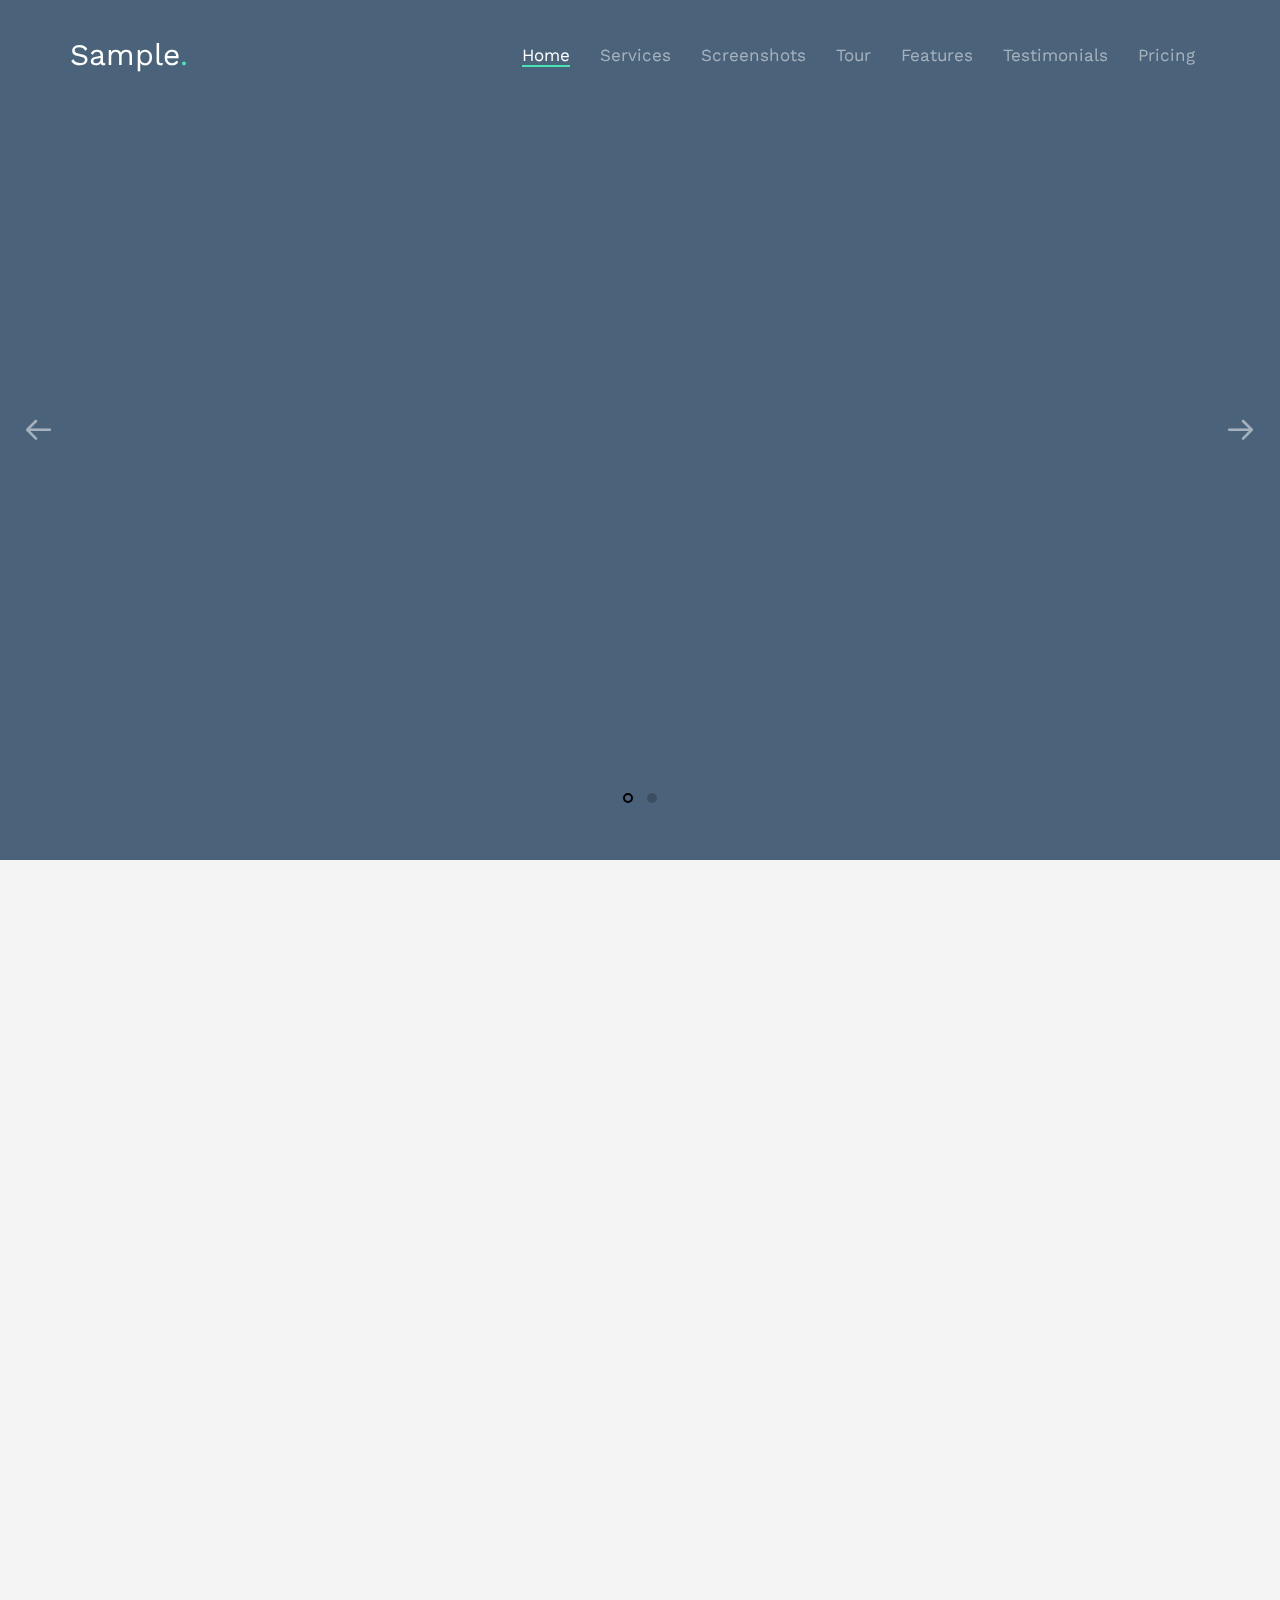
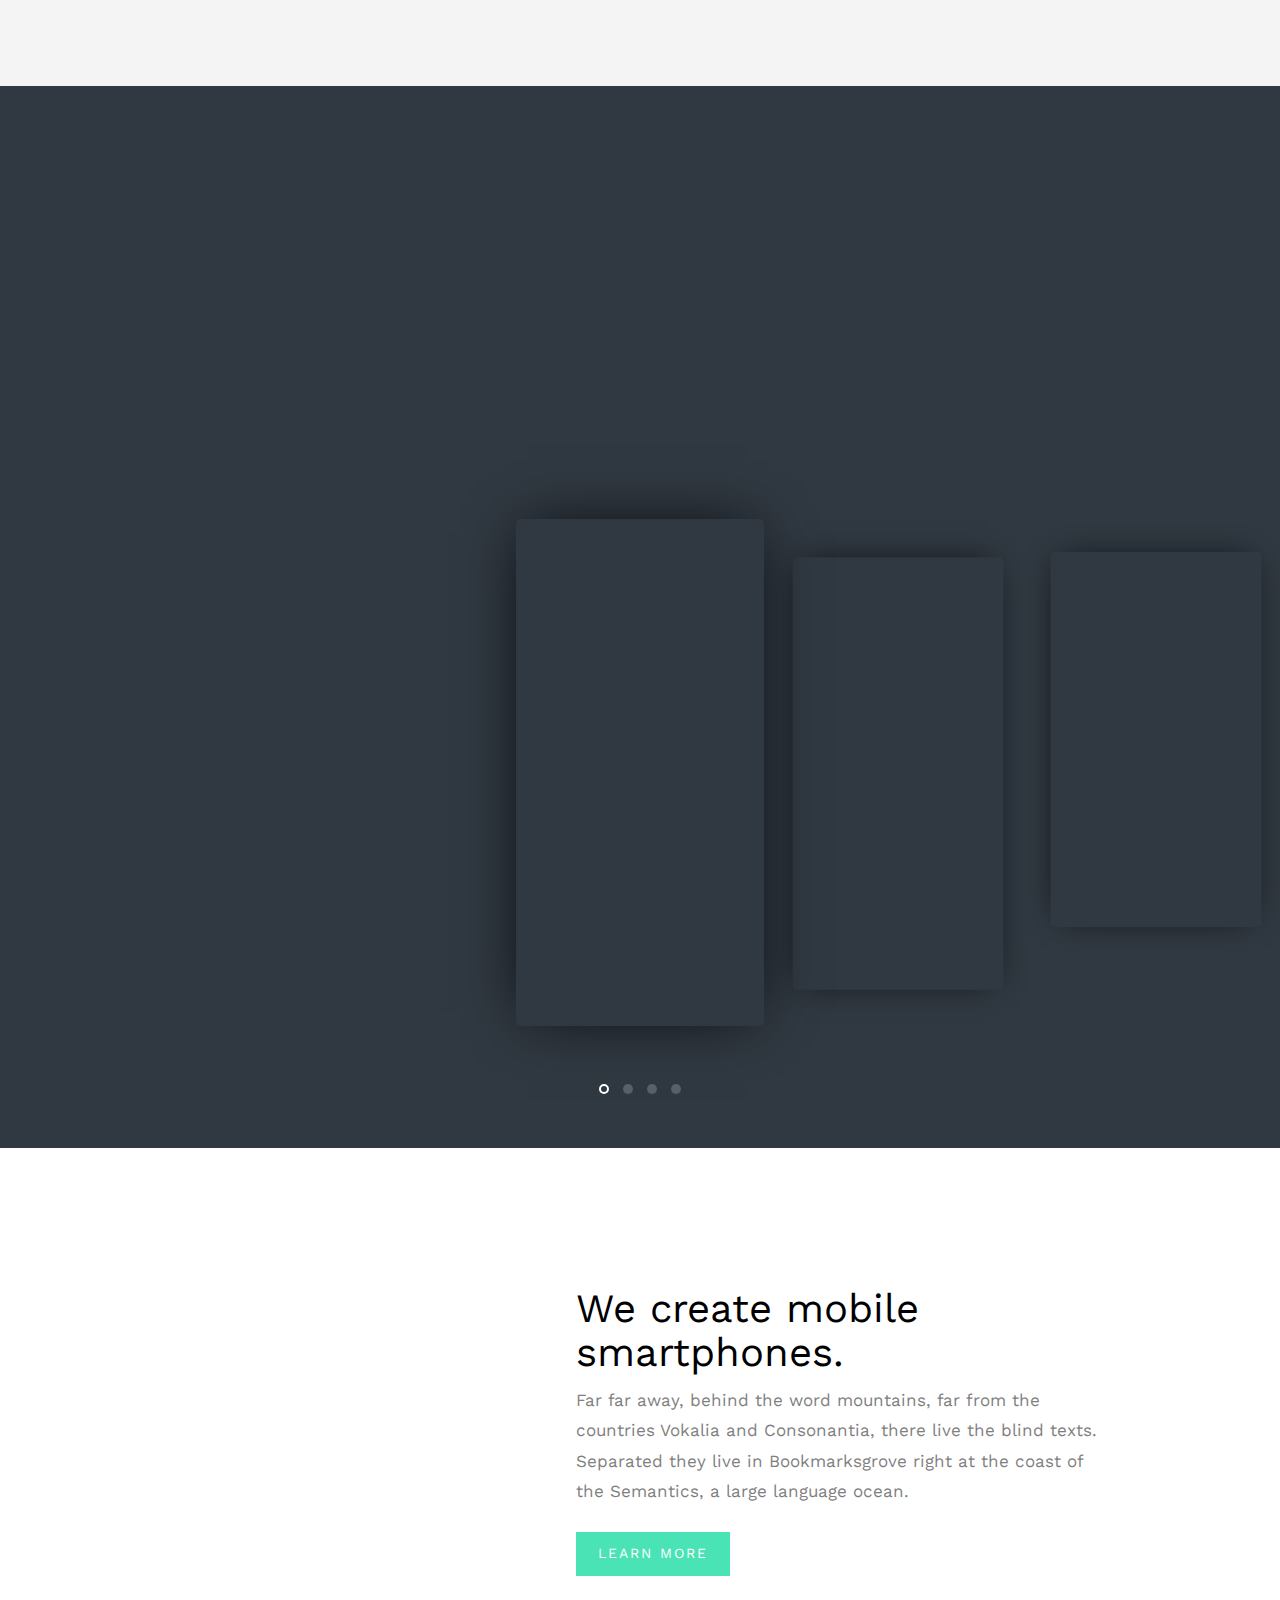
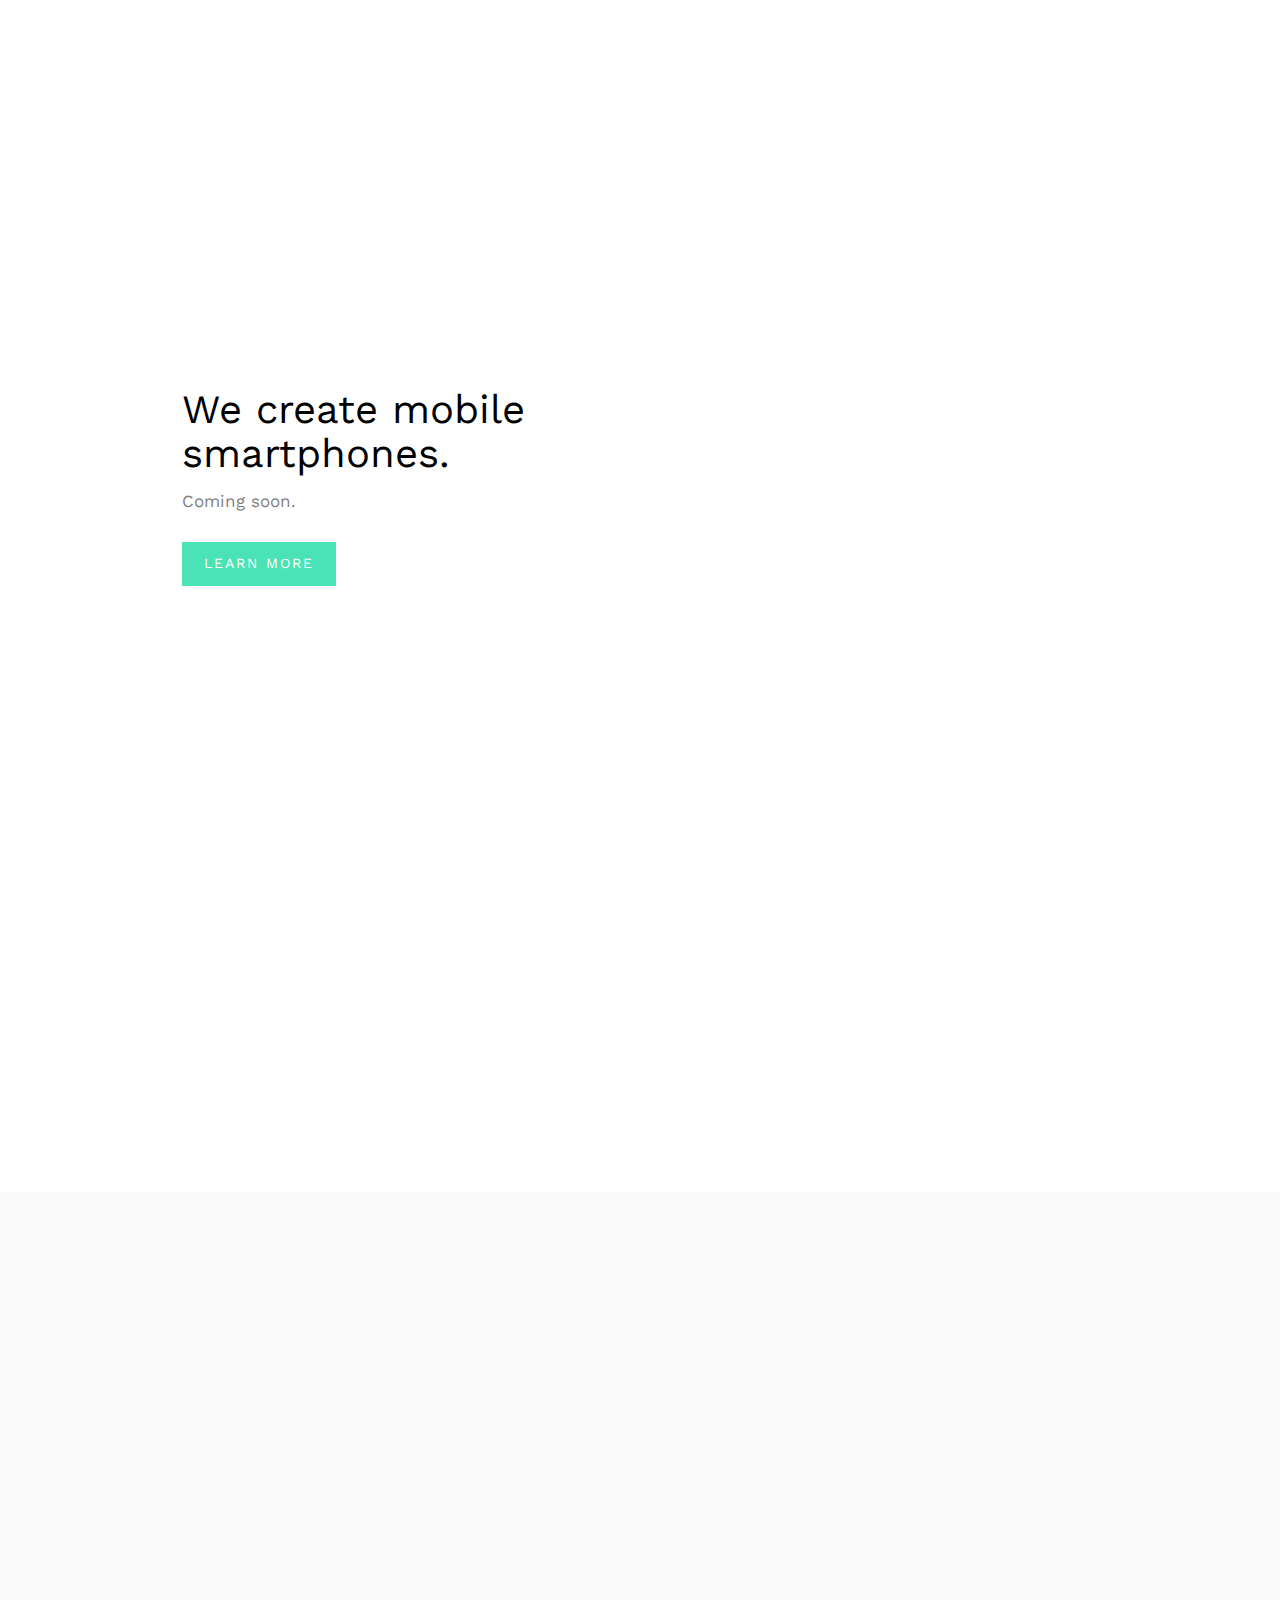
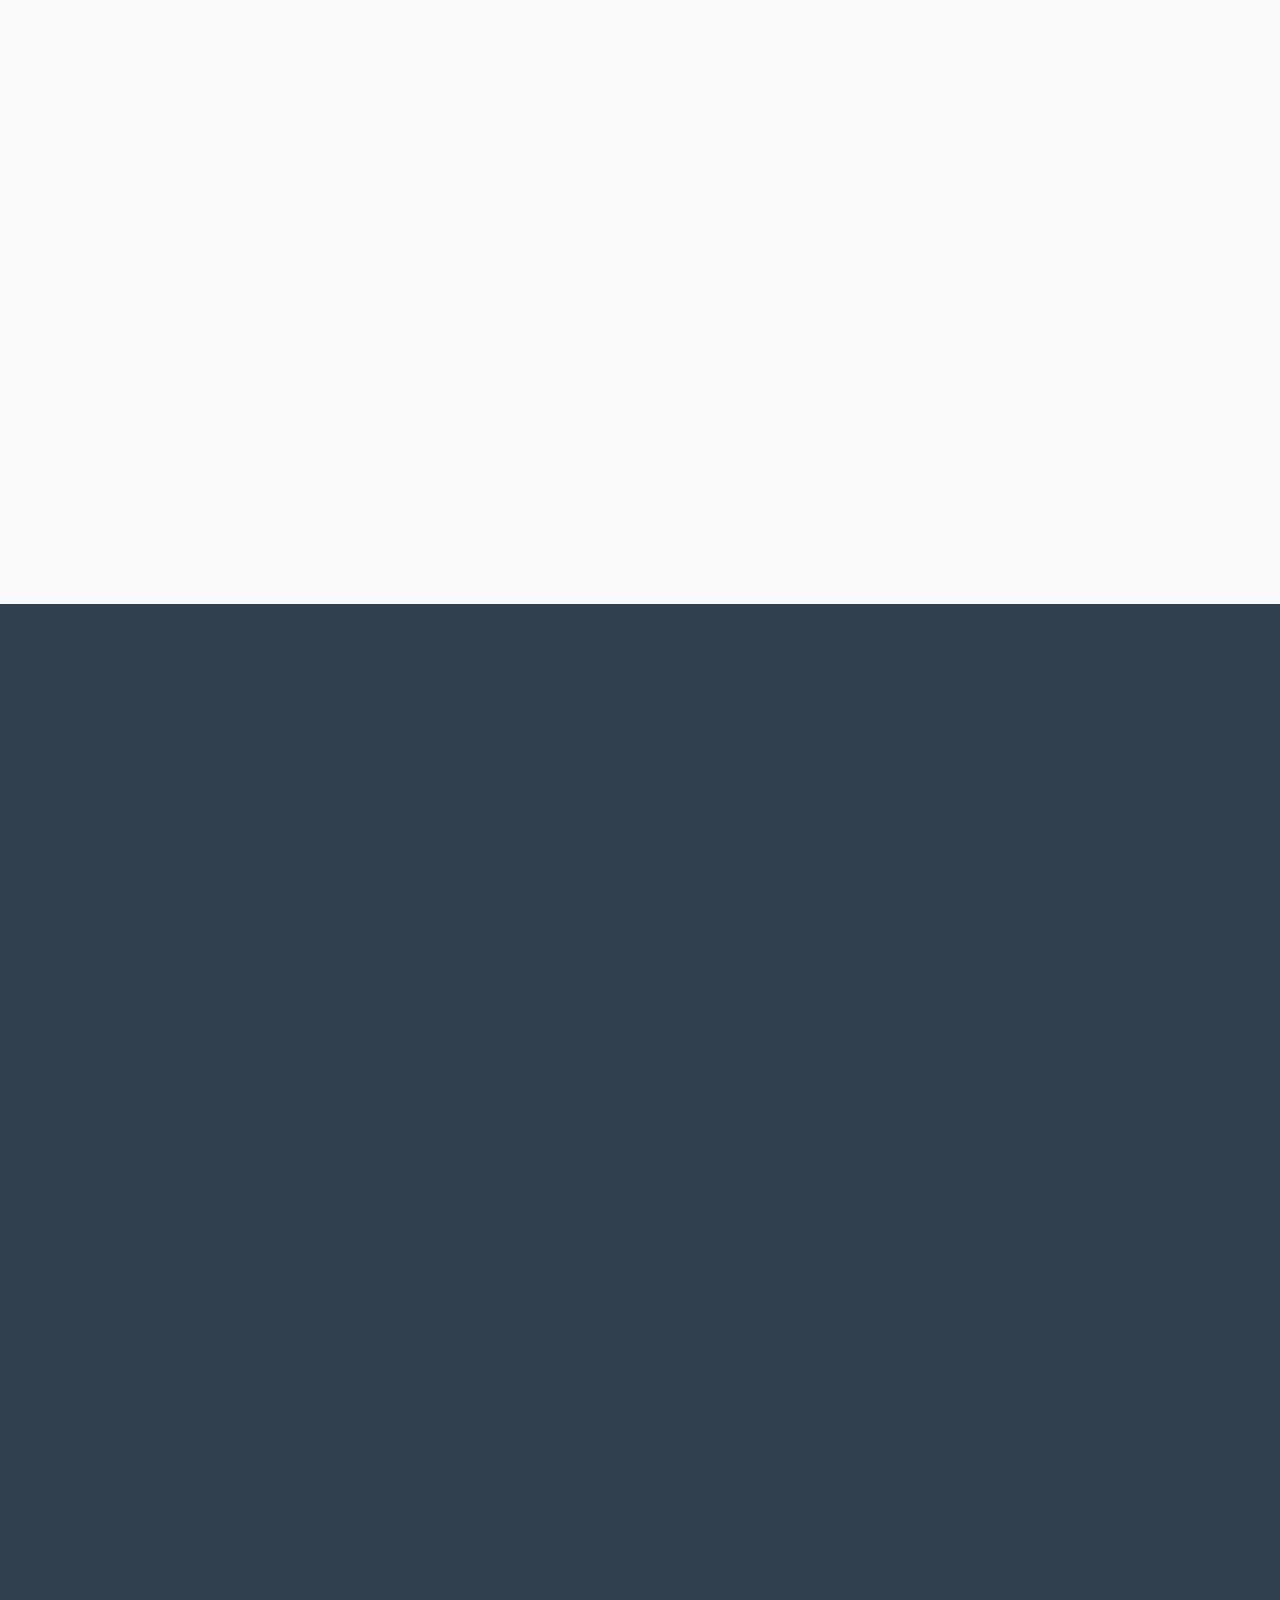
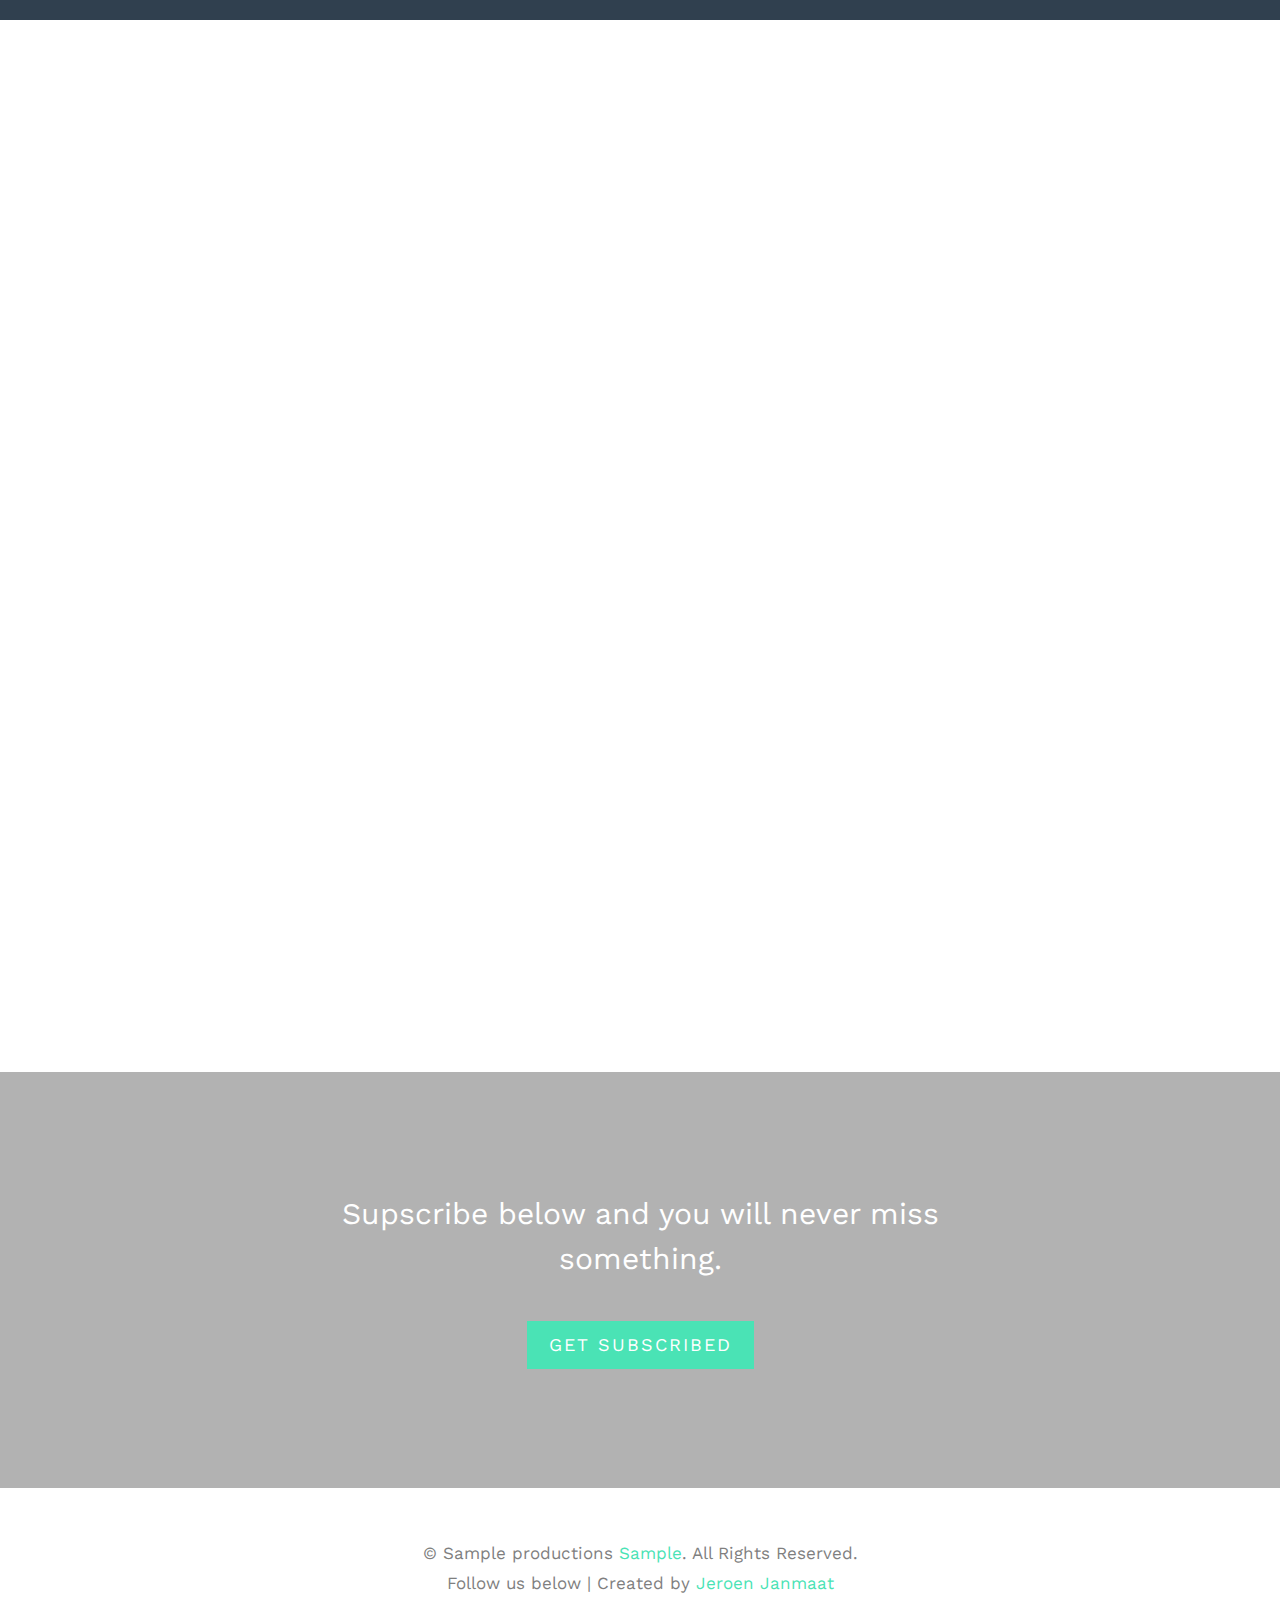
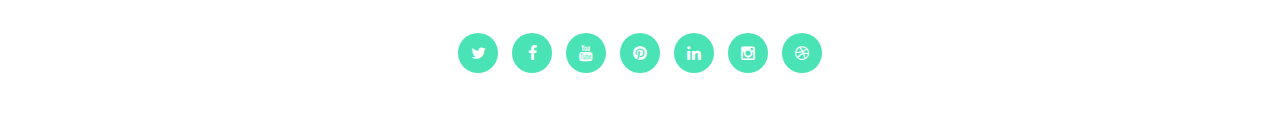
==== commit 0d79df3e: "1.2" ====
--- a/index.html
+++ b/index.html
@@ -75,8 +75,8 @@
 					    <div class="col-md-7 col-sm-7">
 			    			<div class="Sample-owl-text-wrap">
 						    	<div class="Sample-owl-text">
-						    		<h1 class="Sample-lead ">Sample Prototype</h1>
-									<h2 class="Sample-sub-lead ">Far far away, behind the word mountains, far from the countries Vokalia and Consonantia, there live the blind texts.</h3>
+						    		<h1 class="Sample-lead ">Sample I</h1>
+									<h2 class="Sample-sub-lead ">Our first own designed and self-conceived smartphone with great specifications / performance</h3>
 									<p class=""><a href="#" class="btn btn-primary btn-lg">View Case Study</a></p>
 						    	</div>
 						    </div>
@@ -95,8 +95,8 @@
 		    			<div class="col-md-7 col-md-push-1 col-md-push-5 col-sm-7 col-sm-push-1 col-sm-push-5">
 			    			<div class="Sample-owl-text-wrap">
 						    	<div class="Sample-owl-text">
-						    		<h1 class="Sample-lead ">Sample Prototype</h1>
-									<h2 class="Sample-sub-lead ">Far far away, behind the word mountains, far from the countries Vokalia and Consonantia, there live the blind texts.</h3>
+						    		<h1 class="Sample-lead ">Sample I</h1>
+									<h2 class="Sample-sub-lead ">Our first own designed and self-conceived smartphone with great specifications / performance</h3>
 									<p class=""><a href="#" class="btn btn-primary btn-lg">View Case Study</a></p>
 						    	</div>
 						    </div>
@@ -120,7 +120,7 @@
 					<h2>Our Services</h2>
 					<div class="row">
 						<div class="col-md-8 col-md-offset-2">
-							<h3>Far far away, behind the word mountains, far from the countries Vokalia and Consonantia, there live the blind texts.</h3>
+							<h3>We proudly present our services with our first Sample phone.</h3>
 						</div>
 					</div>
 				</div>
@@ -131,21 +131,21 @@
 					<div class="box animate-box">
 						<div class="icon colored-1"><span><i class="icon-mustache"></i></span></div>
 						<h3>100% free shipping</h3>
-						<p>Far far away, behind the word mountains, far from the countries Vokalia and Consonantia, there live the blind texts. Separated they live in Bookmarksgrove right at the coast of the Semantics, a large language ocean.</p>
+						<p>Free shipping for the people outside Europe</p>
 					</div>
 				</div>
 				<div class="col-md-4">
 					<div class="box animate-box">
 						<div class="icon colored-4"><span><i class="icon-heart"></i></span></div>
 						<h3>Made with love</h3>
-						<p>Far far away, behind the word mountains, far from the countries Vokalia and Consonantia, there live the blind texts. Separated they live in Bookmarksgrove right at the coast of the Semantics, a large language ocean.</p>
+						<p>Our first Sample phone Created with love for a fair price and comes with a great design.</p>
 					</div>
 				</div>
 				<div class="col-md-4">
 					<div class="box animate-box">
 						<div class="icon colored-2"><span><i class="icon-screen-desktop"></i></span></div>
 						<h3>High quality</h3>
-						<p>Far far away, behind the word mountains, far from the countries Vokalia and Consonantia, there live the blind texts. Separated they live in Bookmarksgrove right at the coast of the Semantics, a large language ocean.</p>
+						<p>Our phone got High end quality and is made from parts all over the world.</p>
 					</div>
 				</div>
 
@@ -160,7 +160,7 @@
 					<h2>Screenshots & Renders</h2>
 					<div class="row">
 						<div class="col-md-6 col-md-offset-3">
-							<h3>Far far away, behind the word mountains, far from the countries Vokalia and Consonantia, there live the blind texts.</h3>
+							<h3>Here are our first Screenshots and Renders. <br> Its all about the design </h3>
 						</div>
 					</div>
 				</div>
@@ -322,7 +322,7 @@
 					<h2 class="animate-box" data-animate-effect="fadeIn">Pricing</h2>
 					<div class="row animate-box" data-animate-effect="fadeIn">
 						<div class="col-md-8 col-md-offset-2 subtext">
-							<h3>Far far away, behind the word mountains, far from the countries Vokalia and Consonantia, there live the blind texts.</h3>
+							<h3>Good products come with a price, But we tried our best to make a good deal for you.</h3>
 						</div>
 					</div>
 				</div>
@@ -332,7 +332,7 @@
 					<div class="price-box animate-box" data-animate-effect="fadeIn">
 						<h2 class="pricing-plan">Starter</h2>
 						<div class="price"><sup class="currency">€</sup>720<small>/apiece</small></div>
-						<p>Basic customer support for small business</p>
+						<p>For the Starter customer with daily use of there phone</p>
 						<hr>
 						<ul class="pricing-info">
 							<li>3500mAh</li>
@@ -346,7 +346,7 @@
 					<div class="price-box animate-box" data-animate-effect="fadeIn">
 						<h2 class="pricing-plan">Regular</h2>
 						<div class="price"><sup class="currency">€</sup>790<small>/apiece</small></div>
-						<p>Basic customer support for small business</p>
+						<p>For the Basic customer with daily use of there phone</p>
 						<hr>
 						<ul class="pricing-info">
 							<li>4000mAh</li>
@@ -362,7 +362,7 @@
 						<div class="popular-text">Best value</div>
 						<h2 class="pricing-plan">Plus</h2>
 						<div class="price"><sup class="currency">€</sup>890<small>/apiece</small></div>
-						<p>Basic customer support for small business</p>
+						<p>For the customer with daily use of there phone and want a little more</p>
 						<hr>
 						<ul class="pricing-info">
 							<li>4200mAh</li>
@@ -374,9 +374,9 @@
 				</div>
 				<div class="col-md-3 col-sm-6">
 					<div class="price-box animate-box" data-animate-effect="fadeIn">
-						<h2 class="pricing-plan">Enterprise</h2>
+						<h2 class="pricing-plan">Pro</h2>
 						<div class="price"><sup class="currency">€</sup>970<small>/apiece</small></div>
-						<p>Basic customer support for small business</p>
+						<p>Sample Pro for your high end quality daily use of your smartphone</p>
 						<hr>
 						<ul class="pricing-info">
 							<li>4200mAh</li>
@@ -407,7 +407,7 @@
 			<div class="row row-bottom-padded-sm">
 				<div class="col-md-12">
 					<p class="copyright text-center">&copy; Sample productions <a href="index.html">Sample</a>. All Rights Reserved. 
-					<br> Fallow us below | Created by <a href="" target="_blank">Jeroen Janmaat</a></p>
+					<br> Follow us below | Created by <a href="" target="_blank">Jeroen Janmaat</a></p>
 				</div>
 			</div>
 			<div class="row">
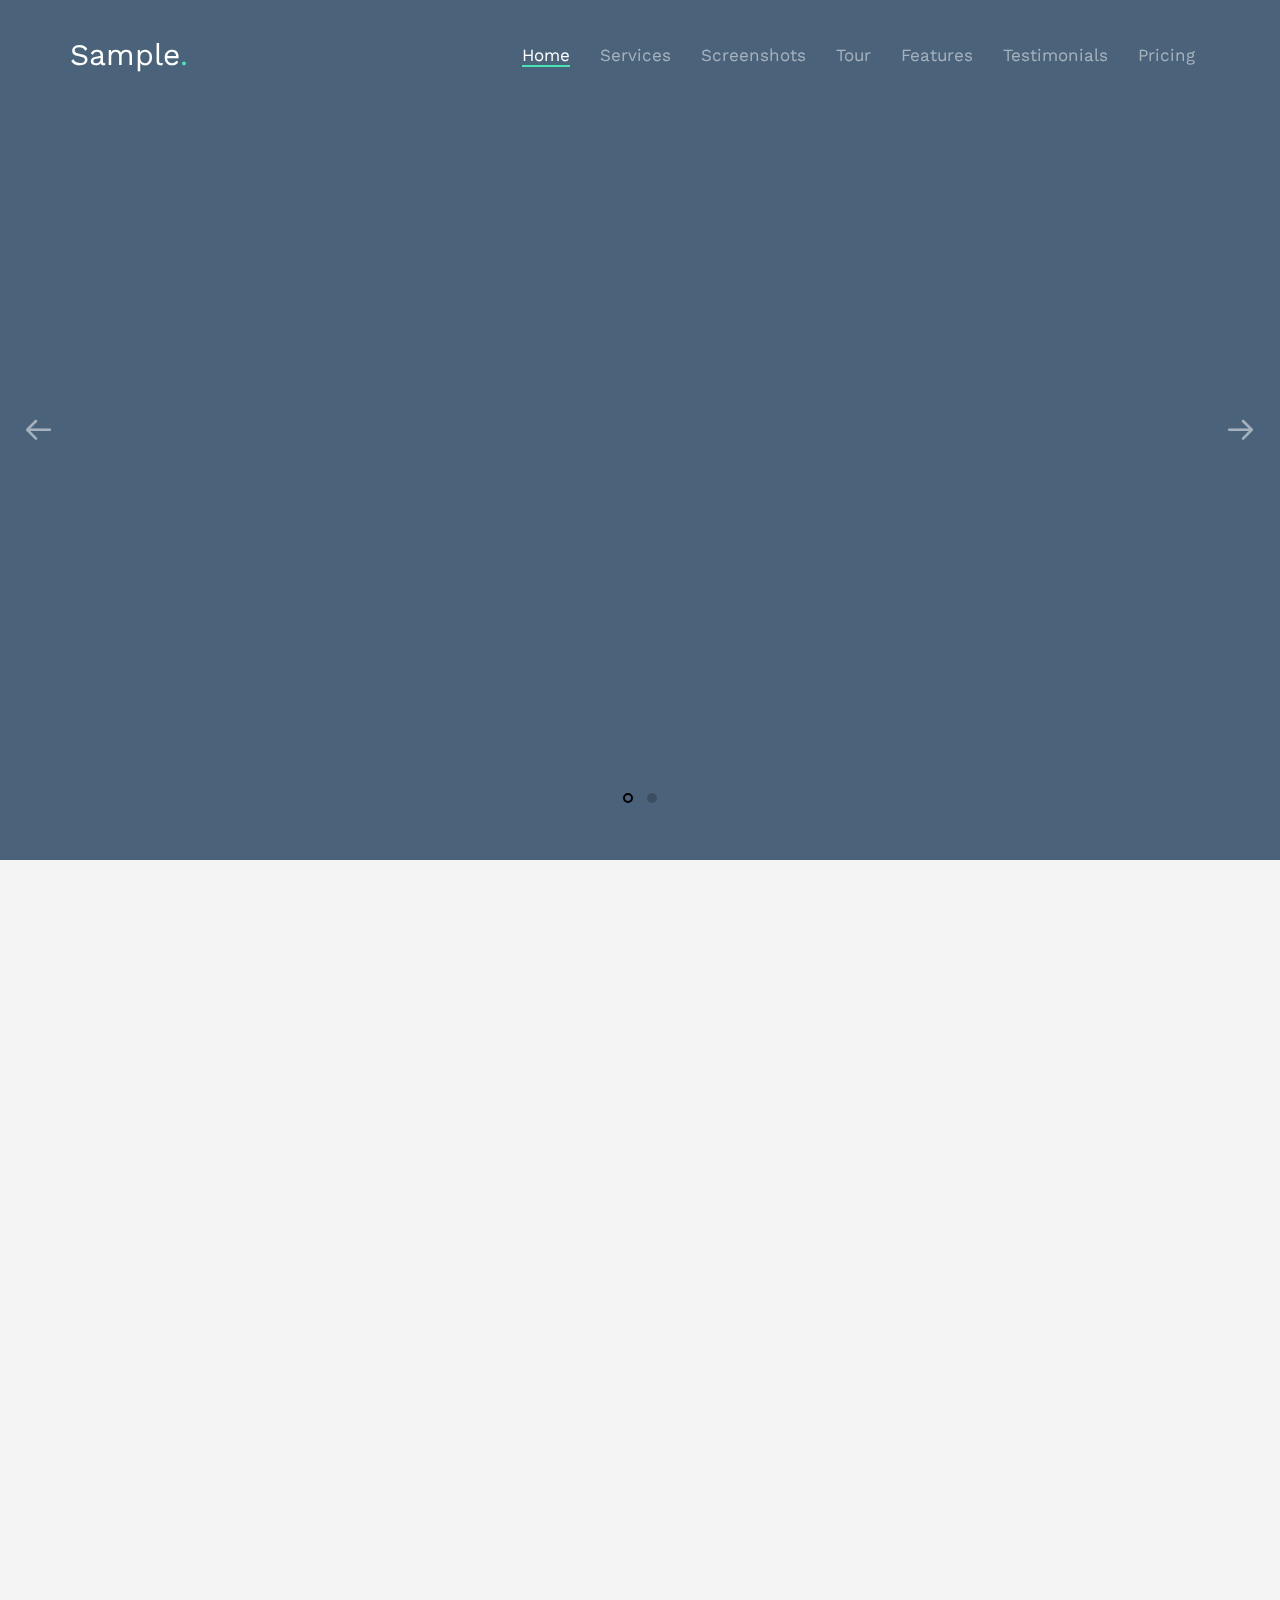
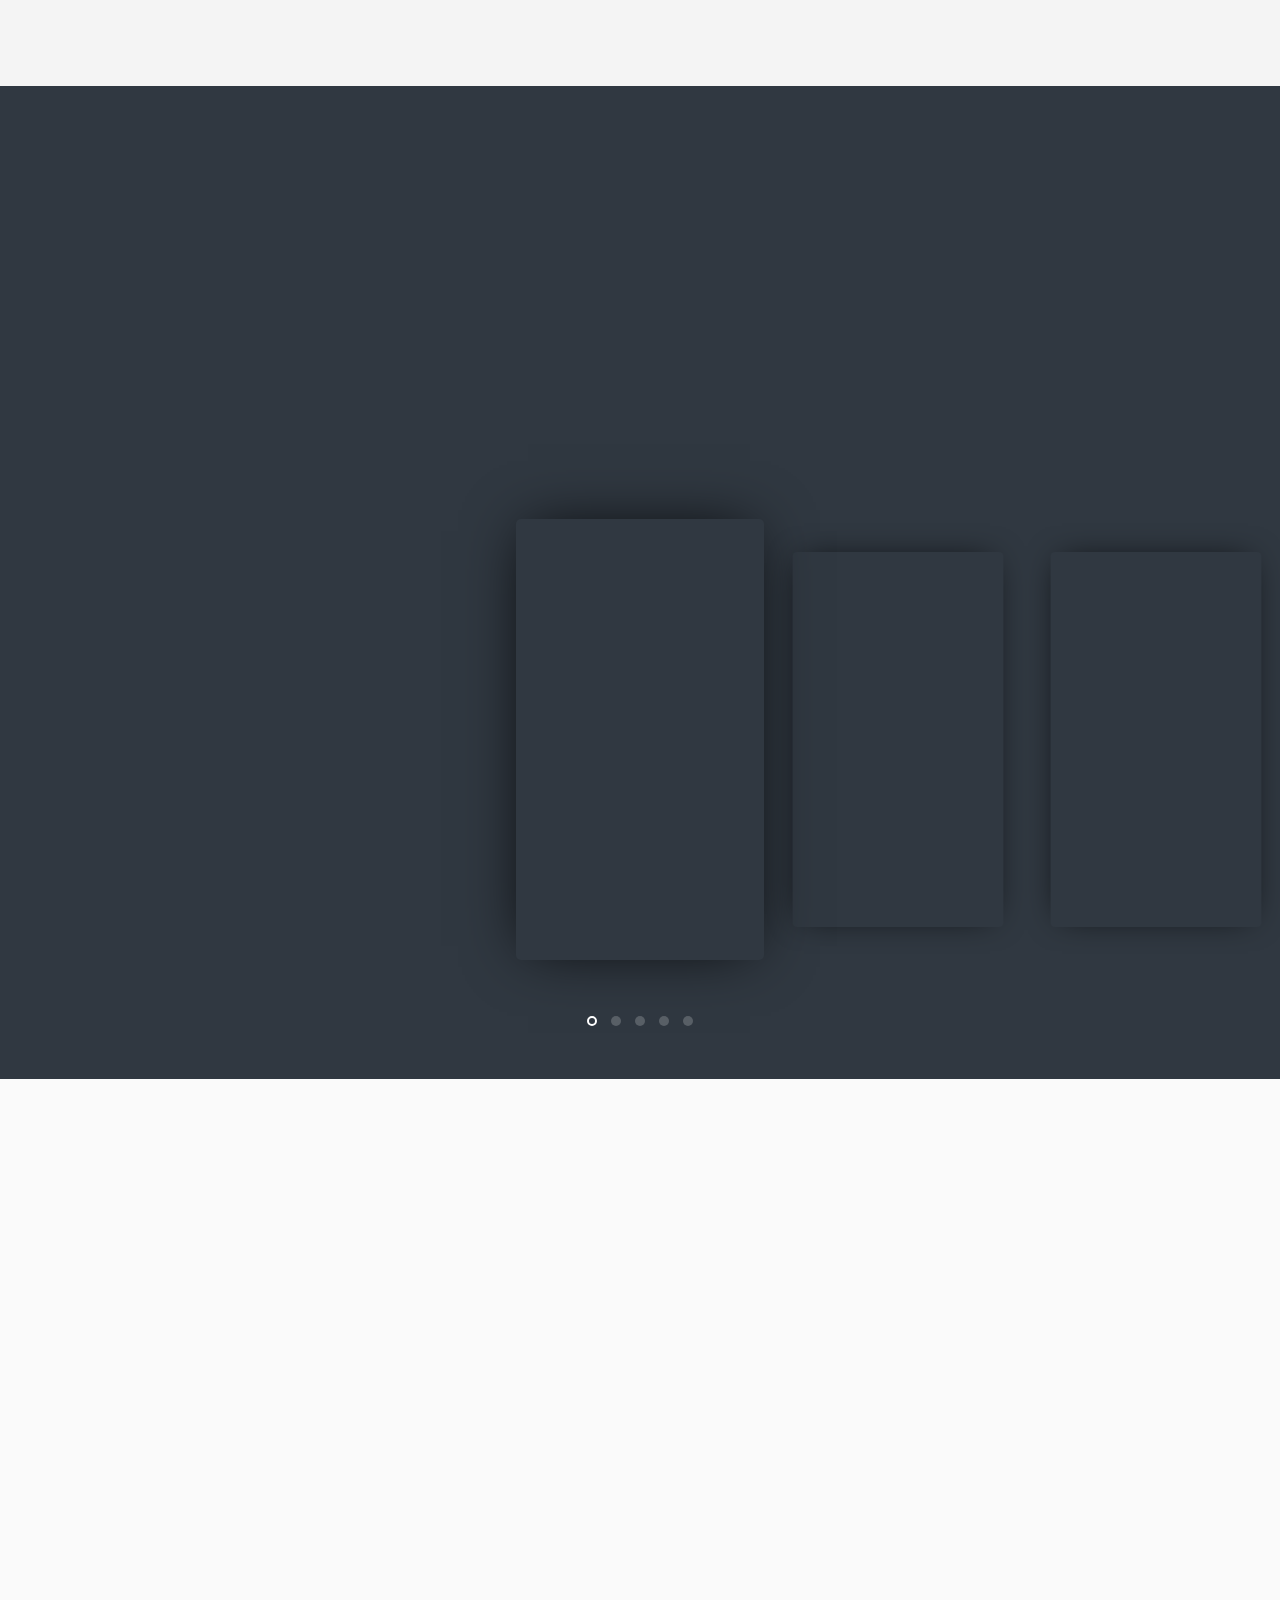
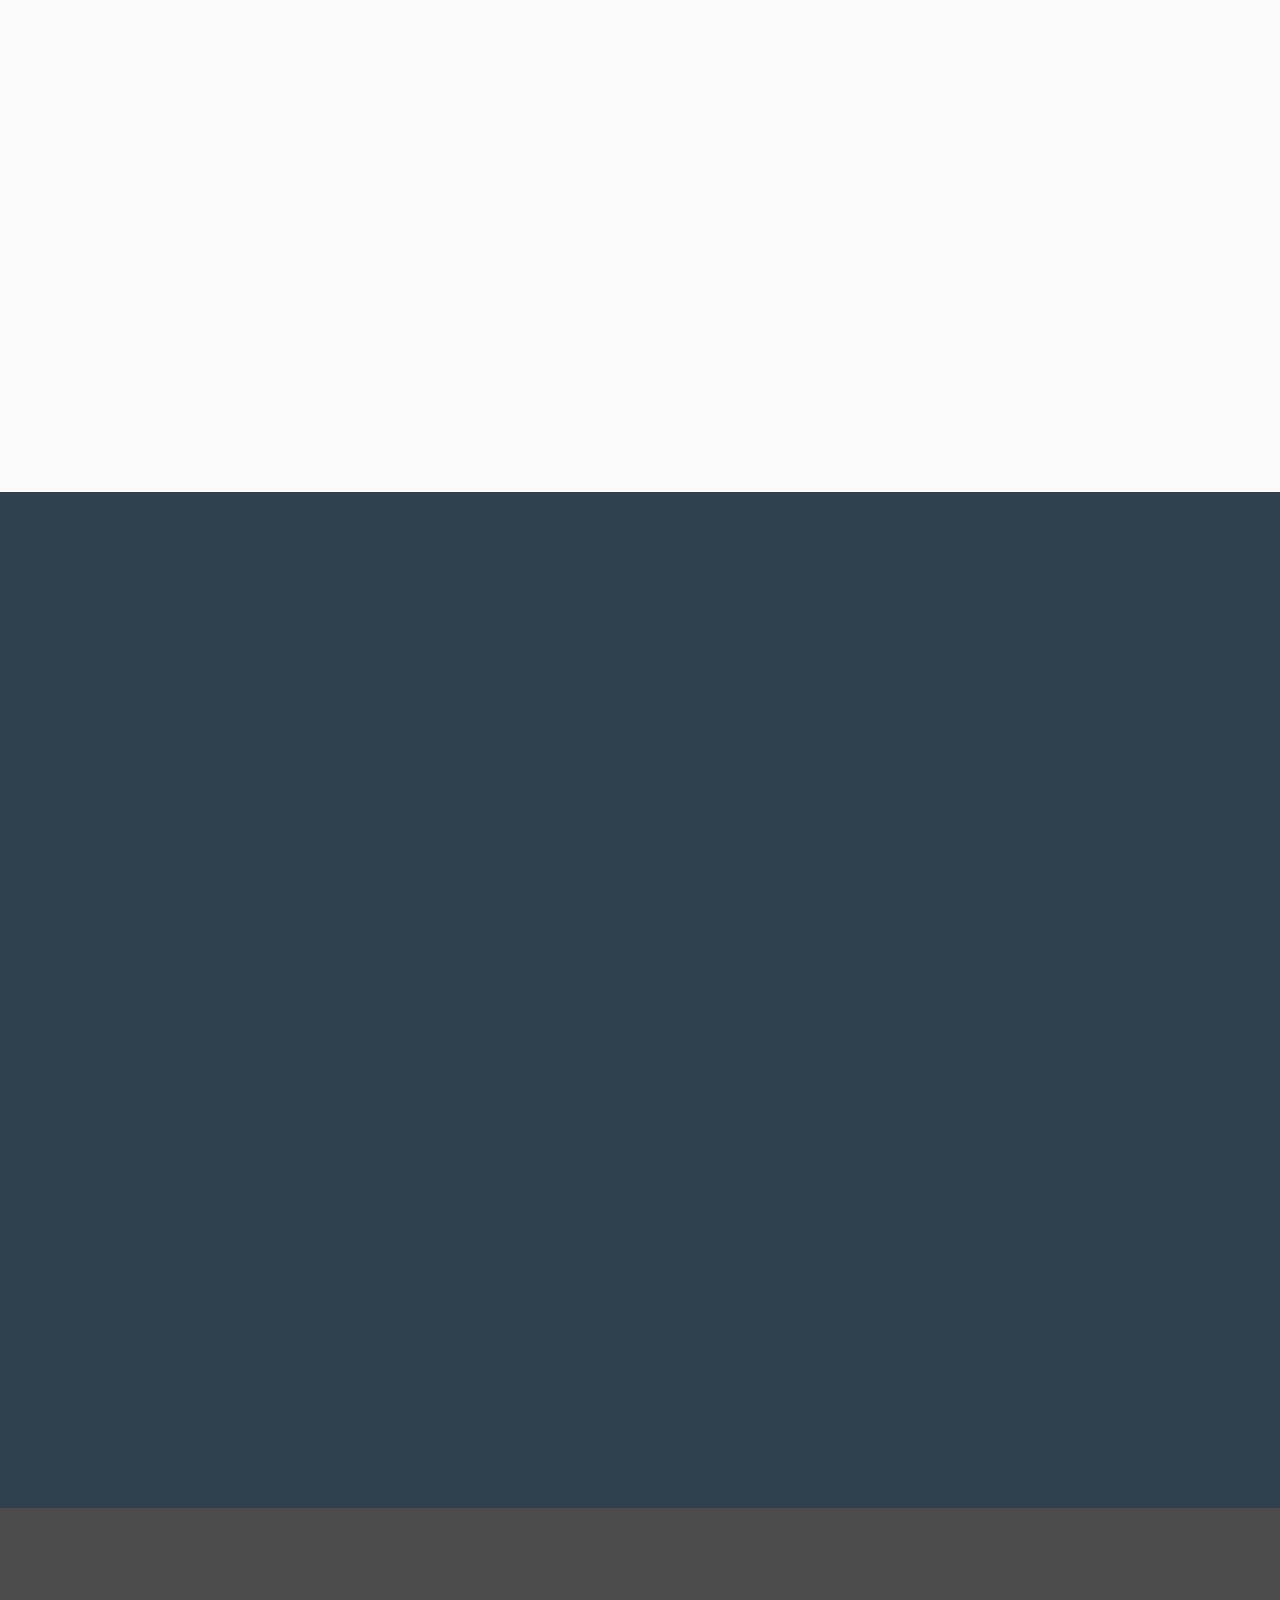
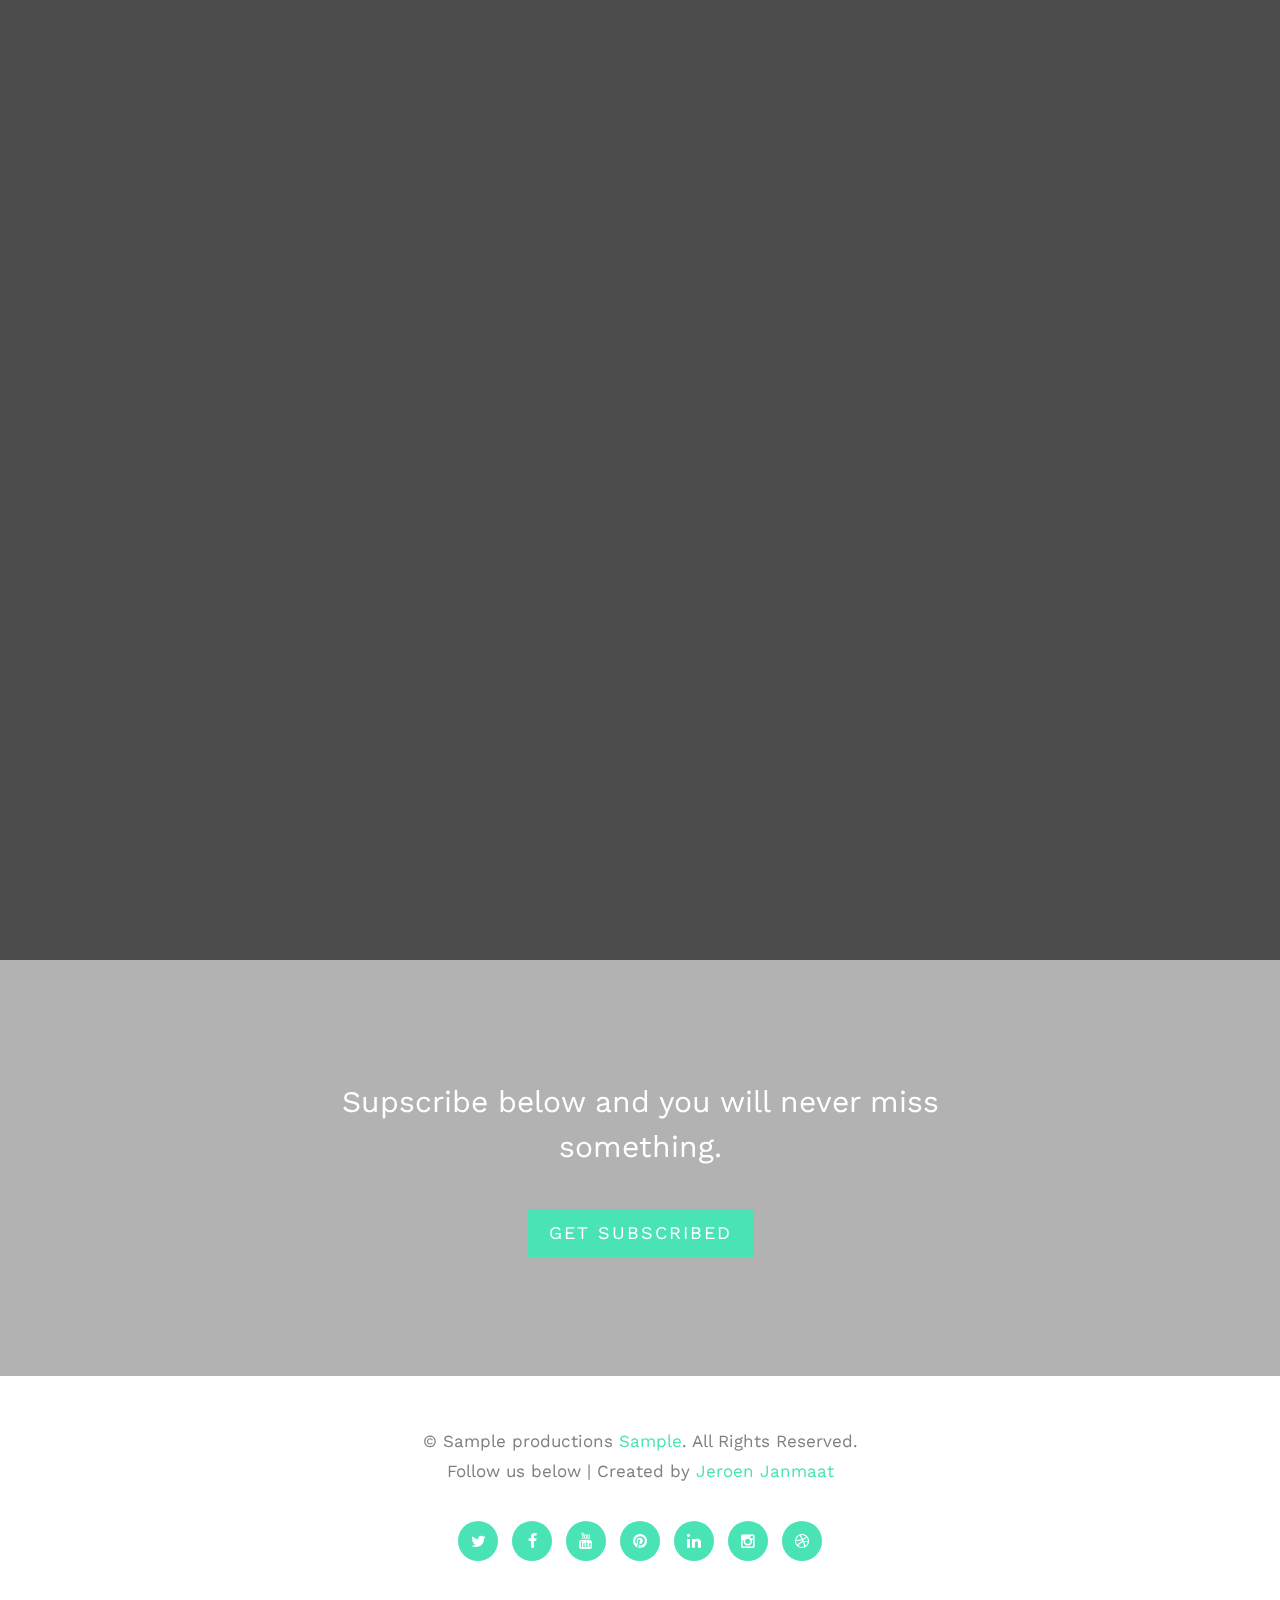
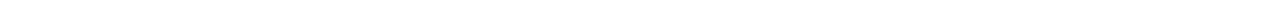
==== commit bbf85f34: "biem" ====
--- a/index.html
+++ b/index.html
@@ -166,42 +166,11 @@
 				</div>
 			</div>
 		<div class="owl-carousel-center">
-			<div class="animate-box" data-animate-effect="fadeIn"><img src="images/screen-1-1-login.png" alt=""></div>
-			<div class="animate-box" data-animate-effect="fadeIn"><img src="images/screen-1-8-list.png" alt=""></div>
-			<div class="animate-box" data-animate-effect="fadeIn"><img src="images/screen-2-6-overview.jpg" alt=""></div>
-			<div class="animate-box" data-animate-effect="fadeIn"><img src="images/screen-5-6-overview.jpg" alt=""></div>
-		</div>
-	</div>
-
-	<div id="Sample-tour" data-section="tour">
-		<div class="container">
-			<div class="row row-bottom-padded-lg">
-				<div class="col-md-10 col-md-offset-1">
-					<div class="col-md-4 animate-box" data-animate-effect="fadeInLeft">
-						<img src="images/screen-1-1-login.png" alt="Free HTML5 Bootstrap Template" class="img-responsive img-feature-1">	
-					</div>
-					<div class="col-md-7 col-md-push-1">
-						<h2>We create mobile smartphones.</h2>
-						<p>Far far away, behind the word mountains, far from the countries Vokalia and Consonantia, there live the blind texts. Separated they live in Bookmarksgrove right at the coast of the Semantics, a large language ocean.</p>
-						<p><a href="#" class="btn btn-primary">Learn more</a></p>	
-					</div>
-					
-				</div>
-			</div>
-
-			<div class="row row-bottom-padded-lg">
-				<div class="col-md-10 col-md-offset-1">
-					<div class="col-md-4 col-md-push-8 animate-box" data-animate-effect="fadeInRight">
-						<img src="images/screen-1-8-list.png" alt="Free HTML5 Bootstrap Template" class="img-responsive img-feature-1">	
-					</div>
-					<div class="col-md-7 col-md-pull-4">
-						<h2>We create mobile smartphones.</h2>
-						<p>Coming soon.</p>
-						<p><a href="#" class="btn btn-primary">Learn more</a></p>	
-					</div>
-					
-				</div>
-			</div>
+			<div class="animate-box" data-animate-effect="fadeIn"><img src="images/Foto1.png" alt=""></div>
+			<div class="animate-box" data-animate-effect="fadeIn"><img src="images/Foto2.png" alt=""></div>
+			<div class="animate-box" data-animate-effect="fadeIn"><img src="images/Foto3.jpg" alt=""></div>
+			<div class="animate-box" data-animate-effect="fadeIn"><img src="images/Foto4.jpg" alt=""></div>
+			<div class="animate-box" data-animate-effect="fadeIn"><img src="images/Foto5.jpg" alt=""></div>
 		</div>
 	</div>
 
@@ -267,7 +236,7 @@
 		</div>
 	</div>
 
-	<div id="Sample-testimonials" data-section="testimonials">		
+	<div id="Sample-testimonials" data-section="testimonials">	
 		<div class="container">
 			<div class="row">
 				<div class="col-md-12 section-heading text-center">
@@ -319,10 +288,10 @@
 		<div class="container">
 			<div class="row">
 				<div class="col-md-12 section-heading text-center">
-					<h2 class="animate-box" data-animate-effect="fadeIn">Pricing</h2>
+					<h2 class="animate-box" data-animate-effect="fadeIn" style="color:white">Pricing</h2>
 					<div class="row animate-box" data-animate-effect="fadeIn">
 						<div class="col-md-8 col-md-offset-2 subtext">
-							<h3>Good products come with a price, But we tried our best to make a good deal for you.</h3>
+							<h3 style="color:white">Good products come with a price, But we tried our best to make a good deal for you.</h3>
 						</div>
 					</div>
 				</div>
@@ -390,7 +359,13 @@
 			</div>
 		</div>
 	</div>
-
+	
+	<div class="background-wrap">
+			<video id="video-bg-elem" preload="auto" autoplay="true" loop="loop" muted="muted"> 
+				<source src="video.mp4" type="video/mp4">
+				Video not supported
+			</video>          
+		</div>
 	
 	<div class="Sample-cta" style="background-image:url(images/hero.jpg)">
 		<div class="overlay"></div>
--- a/css/style.css
+++ b/css/style.css
@@ -333,6 +333,11 @@
   }
 }
 
+/*
+#Sample-tour{
+	background-color: rgba(0,0,0,0.7);
+} */
+
 #Sample-tour h3 {
   font-size: 30px;
 }
@@ -427,7 +432,9 @@
   color: rgba(255, 255, 255, 0.5);
   font-size: 16px;
 }
-
+#Sample-pricing{
+	background-color: rgba(0,0,0,0.7);
+}
 #Sample-pricing .price-box {
   border: 2px solid #ECEEF0;
   text-align: center;
@@ -438,6 +445,7 @@
   border-radius: 5px;
   margin-bottom: 40px;
   position: relative;
+  background-color: white;
 }
 #Sample-pricing .price-box.popular {
   border: 2px solid #4AE3B5;
@@ -884,6 +892,7 @@
 #footer {
   padding: 50px 0;
   color: #7f7f7f;
+  background-color: white;
 }
 #footer .copyright {
   margin-bottom: 0px;
@@ -1346,4 +1355,21 @@
   animation-fill-mode: both;
 }
 
+.background-wrap {
+	position: fixed;
+	z-index: -1000;
+	width: 100%;
+	height: 100%;
+	overflow: hidden;
+	top: 0;
+	left: 0;
+}
+	
+#video-bg-elem {
+	position: absolute;
+	top: 0;
+	left: 0;
+	min-height: 100%;
+	min-width: 100%;
+}
 /*# sourceMappingURL=style.css.map */
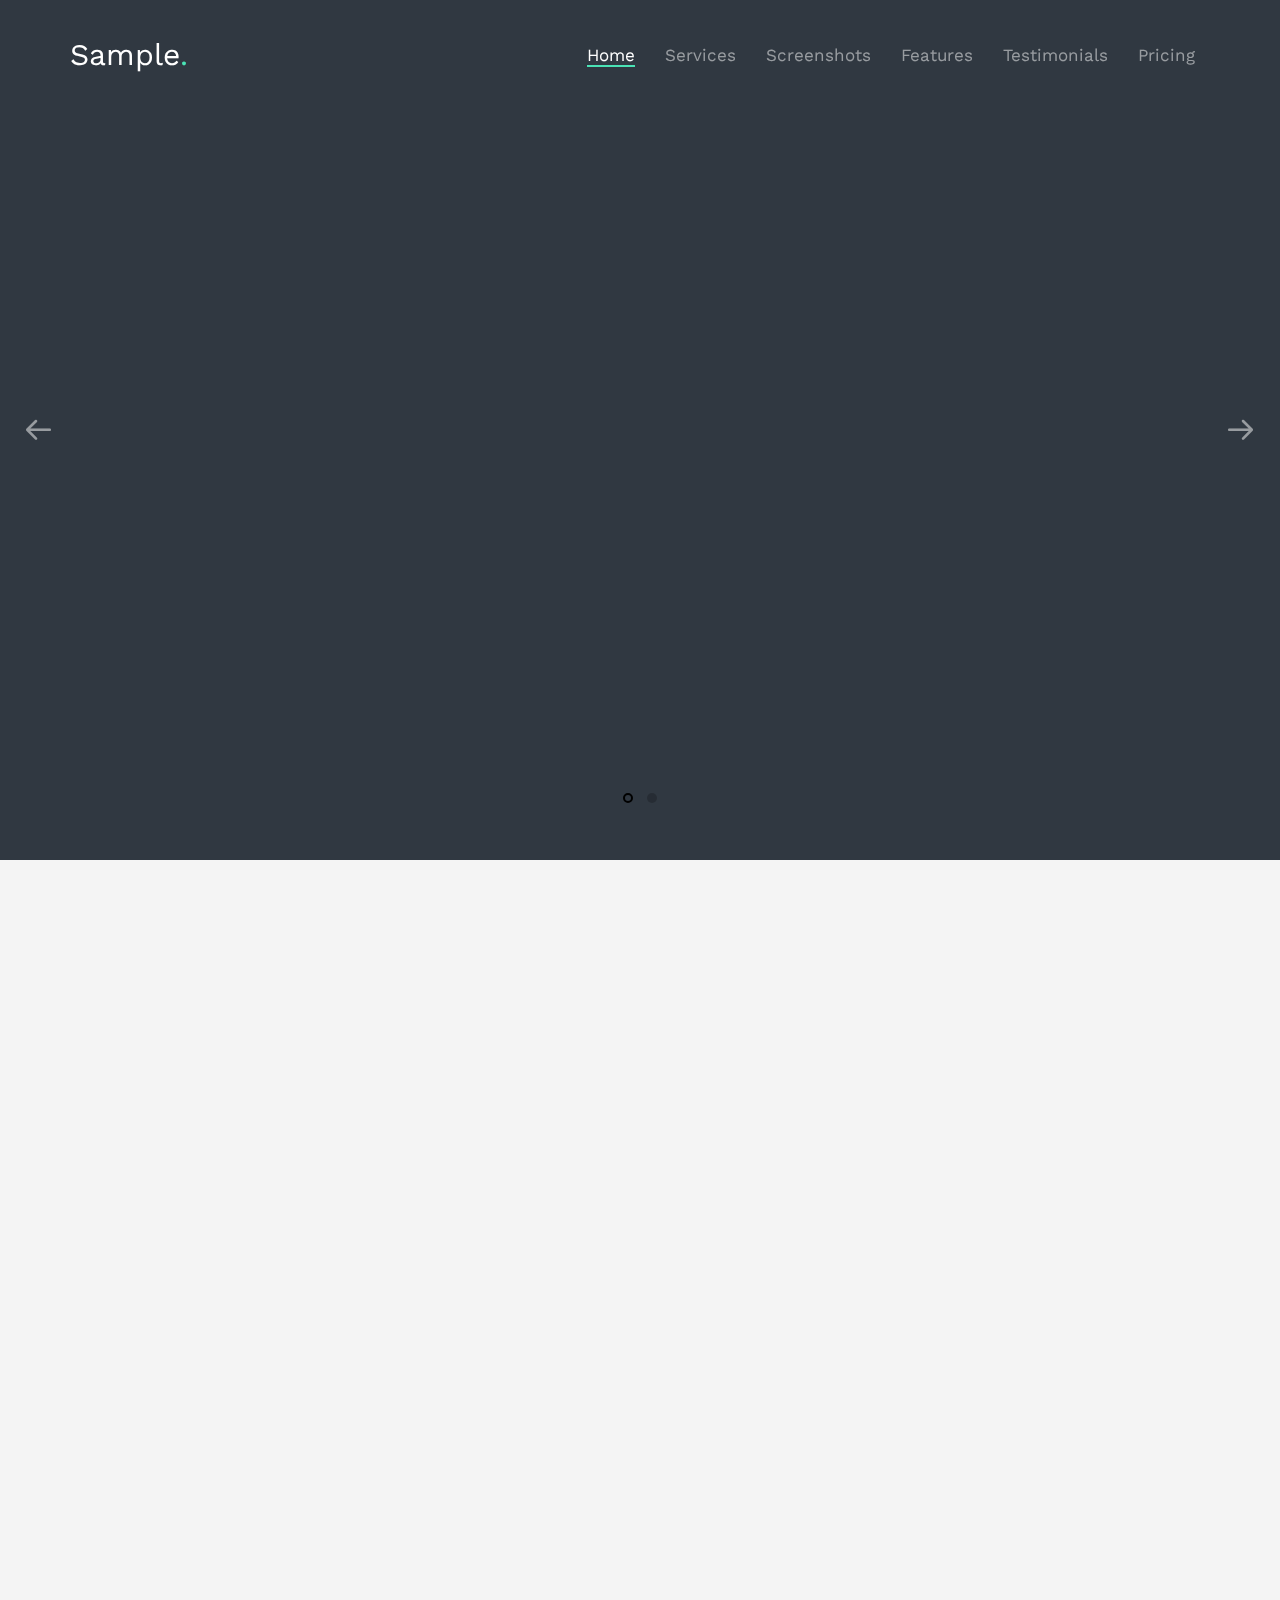
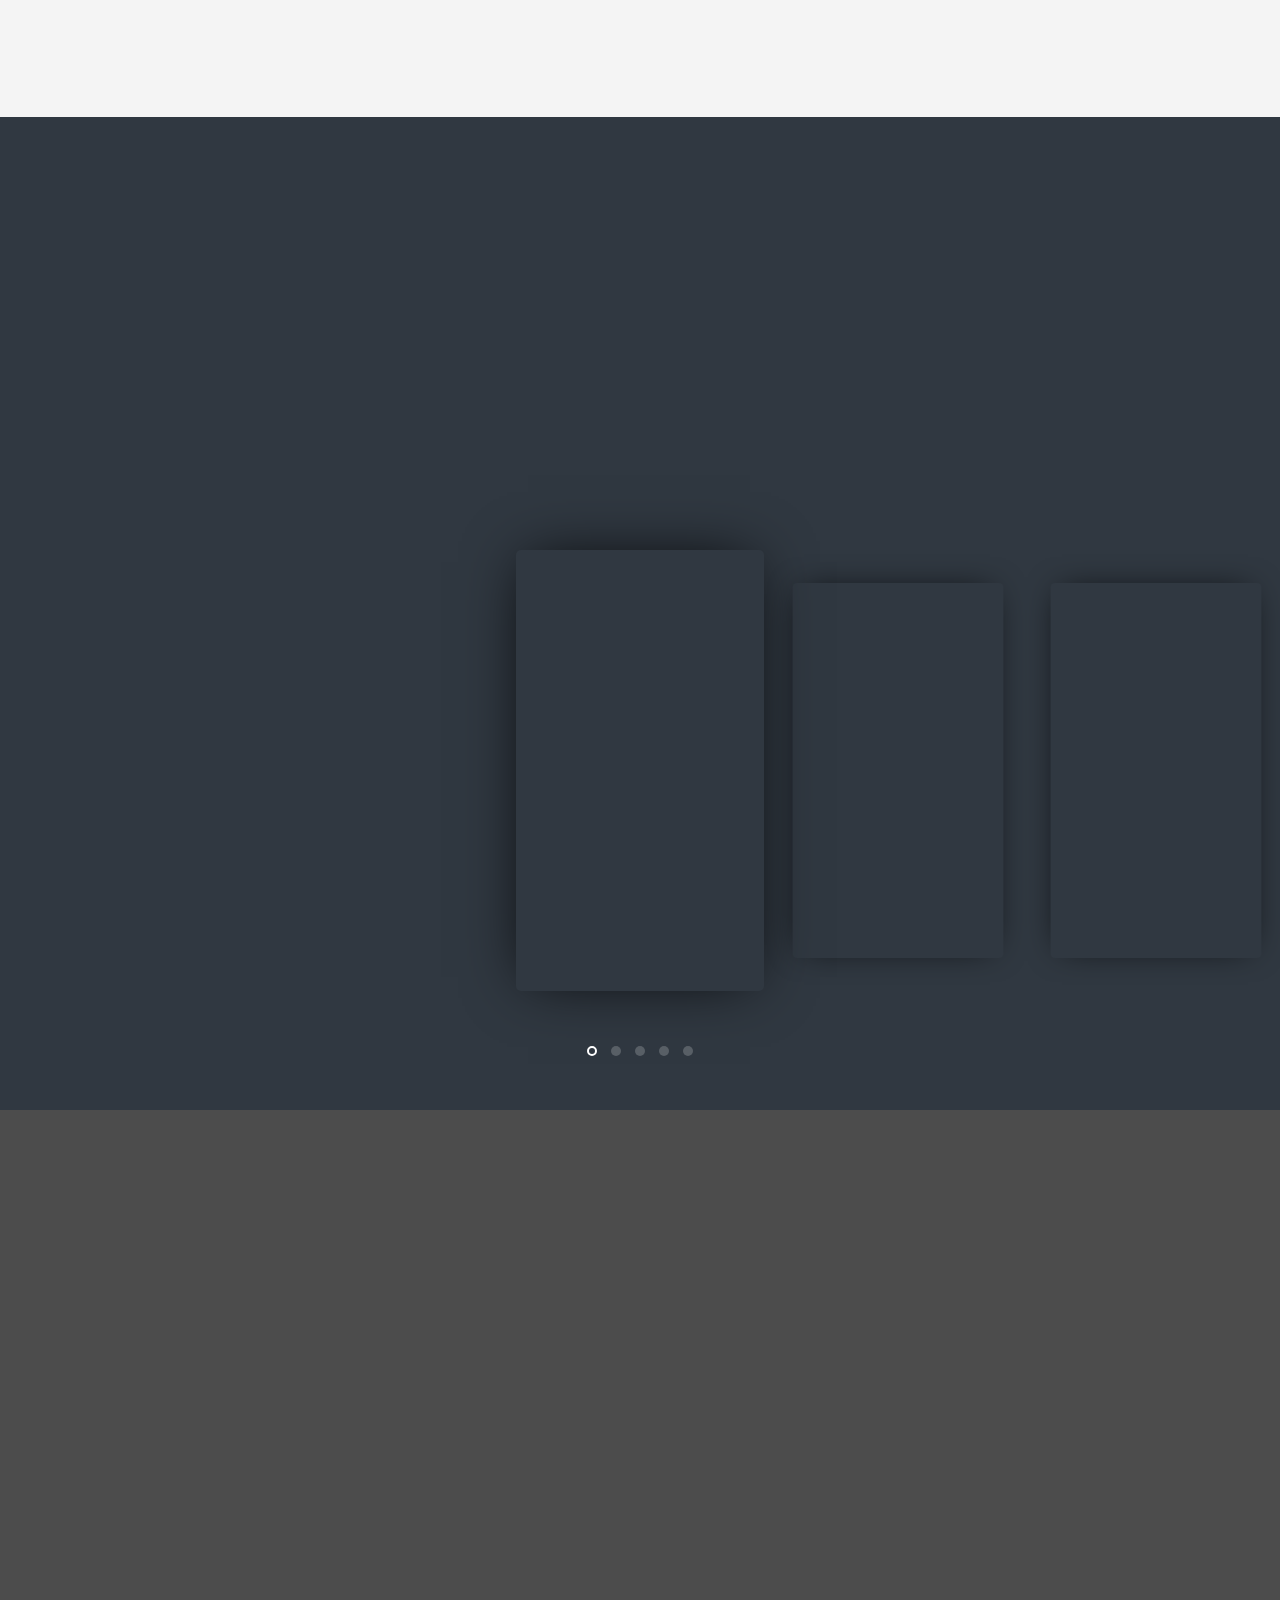
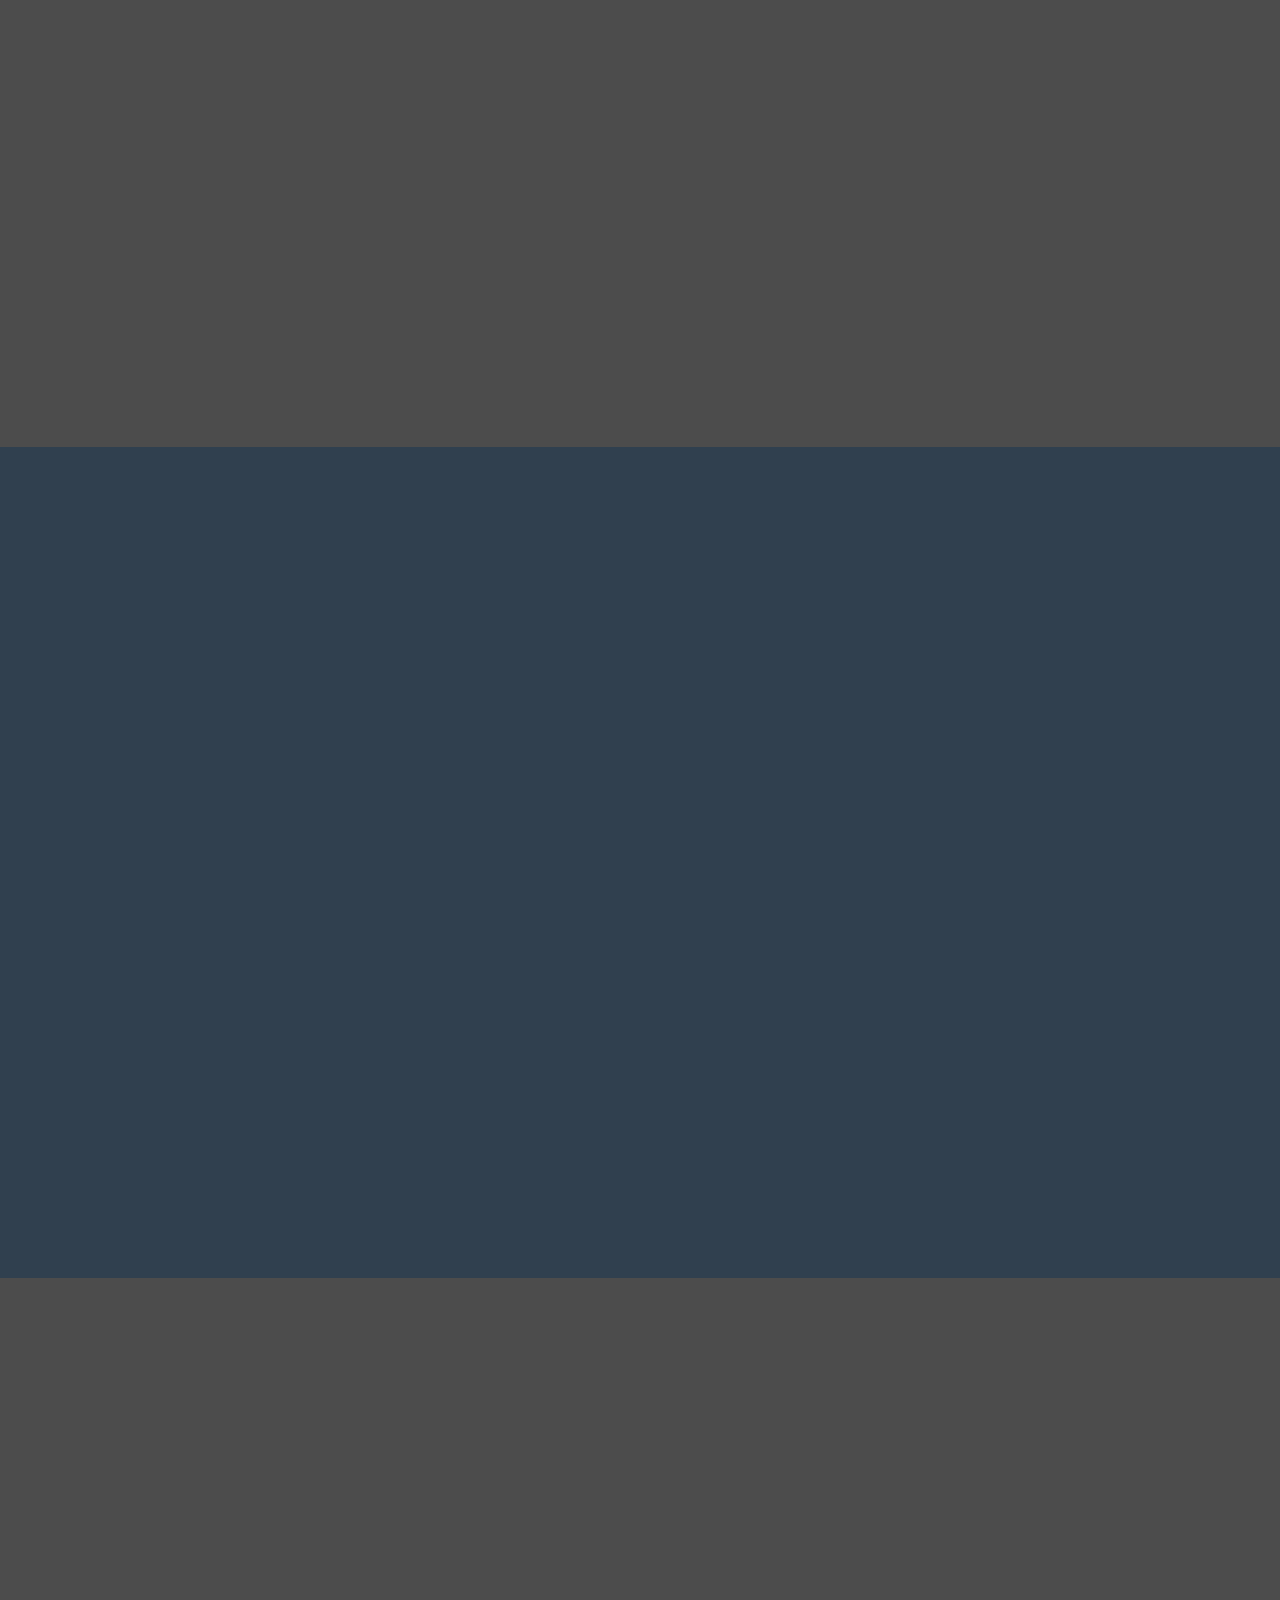
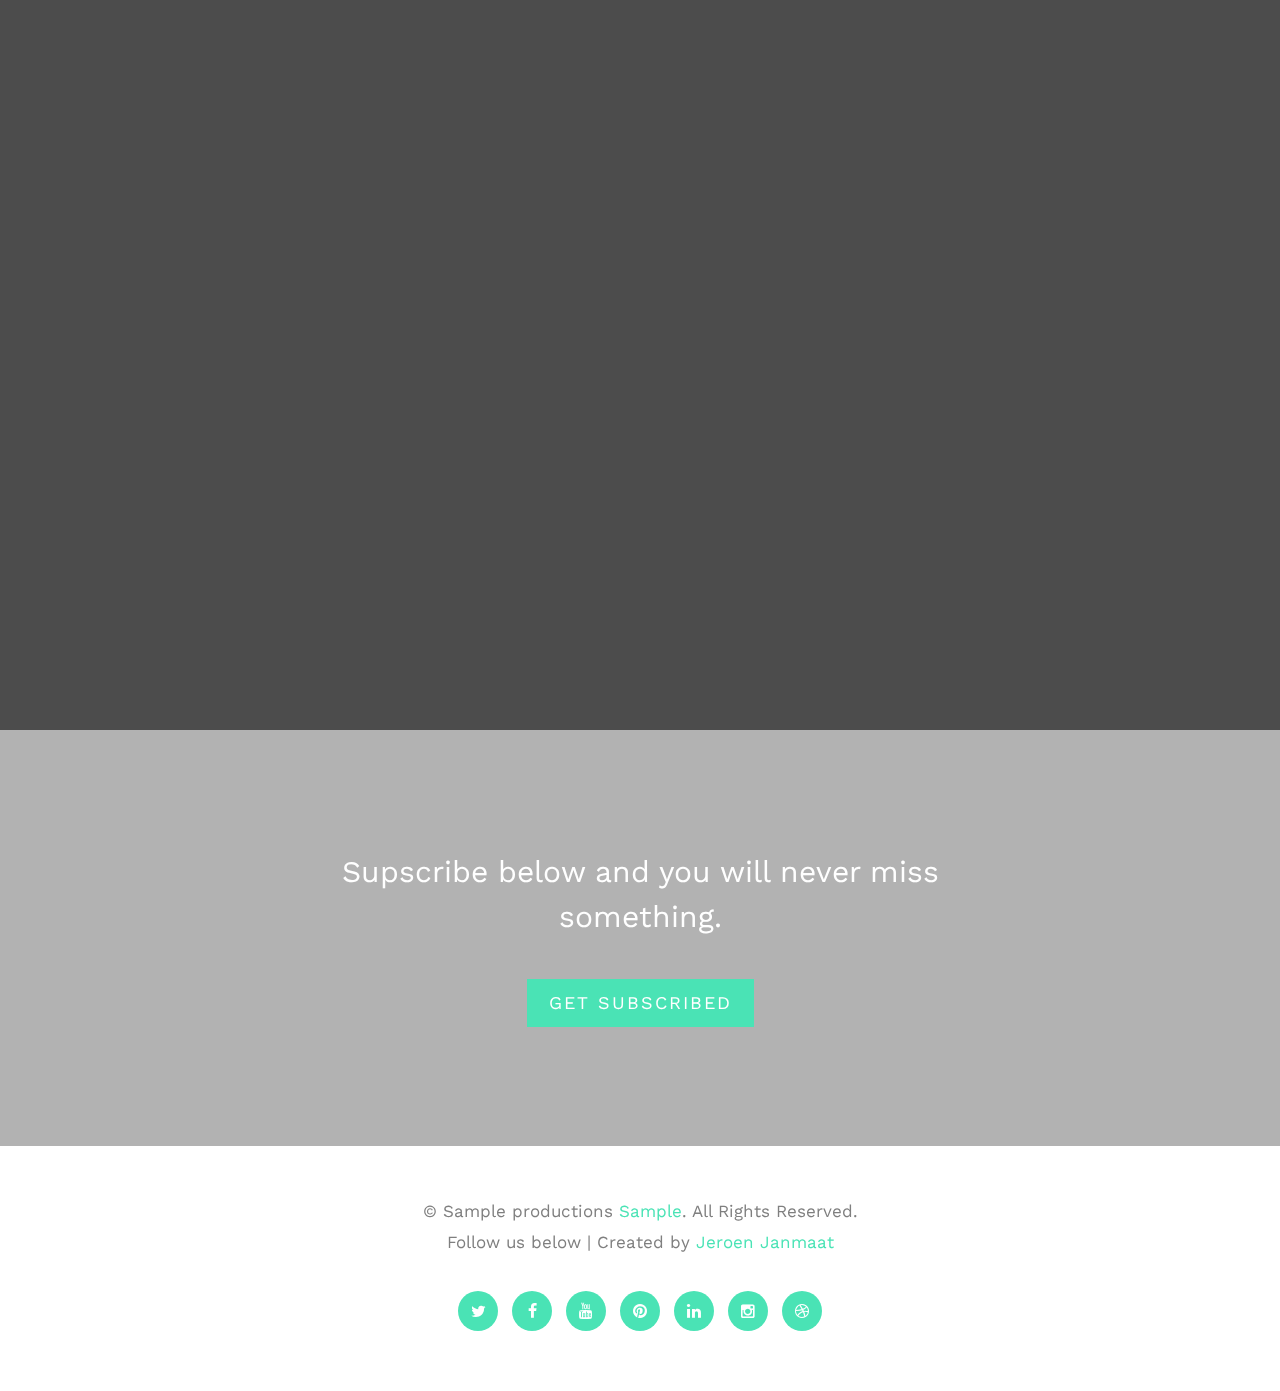
==== commit 583a3df8: "2.6" ====
--- a/index.html
+++ b/index.html
@@ -54,7 +54,6 @@
 		            <li class="active"><a href="#" data-nav-section="home"><span>Home</span></a></li>
 		            <li><a href="#" data-nav-section="services"><span>Services</span></a></li>
 		            <li><a href="#" data-nav-section="screenshots"><span>Screenshots</span></a></li>
-		            <li><a href="#" data-nav-section="tour"><span>Tour</span></a></li>
 		            <li><a href="#" data-nav-section="features"><span>Features</span></a></li>
 		            <li><a href="#" data-nav-section="testimonials"><span>Testimonials</span></a></li>
 		            <li><a href="#" data-nav-section="pricing"><span>Pricing</span></a></li>
@@ -69,7 +68,7 @@
 	<div id="slider" data-section="home">
 		<div class="owl-carousel owl-carousel-main owl-carousel-fullwidth">
 			<!-- You may change the background color here. -->
-		    <div class="item" style="background: #4A637A;">
+		    <div class="item" style="background: #303841;">
 		    	<div class="container" style="position: relative;">
 		    		<div class="row animate-box" data-animate-effect="fadeIn">
 					    <div class="col-md-7 col-sm-7">
@@ -131,21 +130,22 @@
 					<div class="box animate-box">
 						<div class="icon colored-1"><span><i class="icon-mustache"></i></span></div>
 						<h3>100% free shipping</h3>
-						<p>Free shipping for the people outside Europe</p>
+						<p>Free shipping for the people outside Europe to make our product accessible to everyone around the world</p>
 					</div>
 				</div>
 				<div class="col-md-4">
 					<div class="box animate-box">
 						<div class="icon colored-4"><span><i class="icon-heart"></i></span></div>
 						<h3>Made with love</h3>
-						<p>Our first Sample phone Created with love for a fair price and comes with a great design.</p>
+						<p>Our first smartphone made with love and ideas that have arisen over the years and improved it to a top product.</p>
 					</div>
 				</div>
 				<div class="col-md-4">
 					<div class="box animate-box">
 						<div class="icon colored-2"><span><i class="icon-screen-desktop"></i></span></div>
 						<h3>High quality</h3>
-						<p>Our phone got High end quality and is made from parts all over the world.</p>
+						<p>
+Our phone provides top quality because of good preparation and application on small details and made of parts all over the world.</p>
 					</div>
 				</div>
 
@@ -178,10 +178,10 @@
 		<div class="container">
 			<div class="row">
 				<div class="col-md-12 section-heading text-center">
-					<h2 class="animate-box" data-animate-effect="fadeIn">Features</h2>
+					<h2 class="animate-box" data-animate-effect="fadeIn" style="color:white">Features</h2>
 					<div class="row animate-box" data-animate-effect="fadeIn">
 						<div class="col-md-8 col-md-offset-2">
-							<h3>Far far away, behind the word mountains, far from the countries Vokalia and Consonantia, there live the blind texts.</h3>
+							<h3>Here we present our features that we have worked on through time.</h3>
 						</div>
 					</div>
 				</div>
@@ -190,15 +190,15 @@
 				<div class="col-md-4 col-sm-6 col-xs-6 col-xxs-12 Sample-service animate-box" data-animate-effect="fadeIn">
 					<div class="Sample-icon"><i class="icon-present"></i></div>
 					<div class="Sample-desc">
-						<h3>100% Free schipping</h3>
-						<p>Far far away, behind the word mountains, far from the countries Vokalia and Consonantia, there live the blind texts. </p>
+						<h3>100% Free shipping</h3>
+						<p>Free shipping for the people outside Europe to make our product accessible to everyone.</p>
 					</div>	
 				</div>
 				<div class="col-md-4 col-sm-6 col-xs-6 col-xxs-12 Sample-service animate-box" data-animate-effect="fadeIn">
 					<div class="Sample-icon"><i class="icon-eye"></i></div>
 					<div class="Sample-desc">
 						<h3>eye protection</h3>
-						<p>Far far away, behind the word mountains, far from the countries Vokalia and Consonantia, there live the blind texts. </p>
+						<p>Build-in eye protection for eye comfort at night and in the morning.</p>
 					</div>
 				</div>
 				<div class="clearfix visible-sm-block visible-xs-block"></div>
@@ -206,14 +206,14 @@
 					<div class="Sample-icon"><i class="icon-crop"></i></div>
 					<div class="Sample-desc">
 						<h3>Great detail</h3>
-						<p>Far far away, behind the word mountains, far from the countries Vokalia and Consonantia, there live the blind texts. </p>
+						<p>Our smartphone has many small details and is made with precision for the best results.</p>
 					</div>
 				</div>
 				<div class="col-md-4 col-sm-6 col-xs-6 col-xxs-12 Sample-service animate-box" data-animate-effect="fadeIn">
 					<div class="Sample-icon"><i class="icon-speedometer"></i></div>
 					<div class="Sample-desc">
 						<h3>Lightweight</h3>
-						<p>Far far away, behind the word mountains, far from the countries Vokalia and Consonantia, there live the blind texts. </p>
+						<p>Because of our material choises, the smartphones ain't heavy and are easy to carry around.</p>
 					</div>	
 				</div>
 				<div class="clearfix visible-sm-block visible-xs-block"></div>
@@ -221,14 +221,14 @@
 					<div class="Sample-icon"><i class="icon-heart"></i></div>
 					<div class="Sample-desc">
 						<h3>Made with Love</h3>
-						<p>Far far away, behind the word mountains, far from the countries Vokalia and Consonantia, there live the blind texts. </p>
+						<p>Our first smartphone made with love and ideas that have arisen over the years and improved it to a top product.</p>
 					</div>
 				</div>
 				<div class="col-md-4 col-sm-6 col-xs-6 col-xxs-12 Sample-service animate-box" data-animate-effect="fadeIn">
 					<div class="Sample-icon"><i class="icon-umbrella"></i></div>
 					<div class="Sample-desc">
 						<h3>Eco Friendly</h3>
-						<p>Far far away, behind the word mountains, far from the countries Vokalia and Consonantia, there live the blind texts. </p>
+						<p>Our smartphone is completely nature-friendly and will not hinder other generations. </p>
 					</div>
 				</div>
 				<div class="clearfix visible-sm-block visible-xs-block"></div>
@@ -243,7 +243,7 @@
 					<h2 class="animate-box" data-animate-effect="fadeIn">Happy Clients Says...</h2>
 					<div class="row animate-box" data-animate-effect="fadeIn">
 						<div class="col-md-8 col-md-offset-2 subtext">
-							<h3>Far far away, behind the word mountains, far from the countries Vokalia and Consonantia, there live the blind texts.</h3>
+							<h3>We proudly present our feedback and comments.</h3>
 						</div>
 					</div>
 				</div>
@@ -253,7 +253,7 @@
 					<div class="box-testimony animate-box" data-animate-effect="fadeIn">
 						<blockquote>
 							<span class="quote"><span><i class="icon-quote-left"></i></span></span>
-							<p>&ldquo;Far far away, behind the word mountains, far from the countries Vokalia and Consonantia, there live the blind texts. Separated they live in Bookmarksgrove right at the coast of the Semantics, a large language ocean.&rdquo;</p>
+							<p>&ldquo;Great product, but it is strange to give our own product feedback, but that's exactly what we're going to do here and hope you don't read this.&rdquo;</p>
 						</blockquote>
 						<p class="author">Jeroen Janmaat, CEO  <span class="subtext">Creative Director</span></p>
 					</div>
@@ -263,7 +263,7 @@
 					<div class="box-testimony animate-box" data-animate-effect="fadeIn">
 						<blockquote>
 							<span class="quote"><span><i class="icon-quote-left"></i></span></span>
-							<p>&ldquo;Far far away, behind the word mountains, far from the countries Vokalia and Consonantia, there live the blind texts.&rdquo;</p>
+							<p>&ldquo;Great product, but it is strange to give our own product feedback.&rdquo;</p>
 						</blockquote>
 						<p class="author">Jeroen Janmaat, CEO  <span class="subtext">Creative Director</span></p>
 					</div>
@@ -274,7 +274,7 @@
 					<div class="box-testimony animate-box" data-animate-effect="fadeIn">
 						<blockquote>
 							<span class="quote"><span><i class="icon-quote-left"></i></span></span>
-							<p>&ldquo;Far far away, behind the word mountains, far from the countries Vokalia and Consonantia, there live the blind texts. Separated they live in Bookmarksgrove right at the coast of the Semantics, a large language ocean.&rdquo;</p>
+							<p>&ldquo;Great product, but it is strange to give our own product feedback, but that's exactly what we're going to do here and hope you don't read this.&rdquo;</p>
 						</blockquote>
 						<p class="author">Jeroen Janmaat, Founder <a href="#"></a> <span class="subtext">Creative Director</span></p>
 					</div>
@@ -300,7 +300,7 @@
 				<div class="col-md-3 col-sm-6">
 					<div class="price-box animate-box" data-animate-effect="fadeIn">
 						<h2 class="pricing-plan">Starter</h2>
-						<div class="price"><sup class="currency">€</sup>720<small>/apiece</small></div>
+						<div class="price"><sup class="currency">€</sup>520<small>/apiece</small></div>
 						<p>For the Starter customer with daily use of there phone</p>
 						<hr>
 						<ul class="pricing-info">
@@ -314,7 +314,7 @@
 				<div class="col-md-3 col-sm-6">
 					<div class="price-box animate-box" data-animate-effect="fadeIn">
 						<h2 class="pricing-plan">Regular</h2>
-						<div class="price"><sup class="currency">€</sup>790<small>/apiece</small></div>
+						<div class="price"><sup class="currency">€</sup>590<small>/apiece</small></div>
 						<p>For the Basic customer with daily use of there phone</p>
 						<hr>
 						<ul class="pricing-info">
@@ -330,7 +330,7 @@
 					<div class="price-box popular">
 						<div class="popular-text">Best value</div>
 						<h2 class="pricing-plan">Plus</h2>
-						<div class="price"><sup class="currency">€</sup>890<small>/apiece</small></div>
+						<div class="price"><sup class="currency">€</sup>690<small>/apiece</small></div>
 						<p>For the customer with daily use of there phone and want a little more</p>
 						<hr>
 						<ul class="pricing-info">
@@ -344,7 +344,7 @@
 				<div class="col-md-3 col-sm-6">
 					<div class="price-box animate-box" data-animate-effect="fadeIn">
 						<h2 class="pricing-plan">Pro</h2>
-						<div class="price"><sup class="currency">€</sup>970<small>/apiece</small></div>
+						<div class="price"><sup class="currency">€</sup>730<small>/apiece</small></div>
 						<p>Sample Pro for your high end quality daily use of your smartphone</p>
 						<hr>
 						<ul class="pricing-info">
@@ -362,7 +362,7 @@
 	
 	<div class="background-wrap">
 			<video id="video-bg-elem" preload="auto" autoplay="true" loop="loop" muted="muted"> 
-				<source src="video.mp4" type="video/mp4">
+				<source src="images/video.mp4" type="video/mp4">
 				Video not supported
 			</video>          
 		</div>
--- a/css/style.css
+++ b/css/style.css
@@ -333,11 +333,6 @@
   }
 }
 
-/*
-#Sample-tour{
-	background-color: rgba(0,0,0,0.7);
-} */
-
 #Sample-tour h3 {
   font-size: 30px;
 }
@@ -658,7 +653,7 @@
 }
 
 #Sample-features {
-  background: #fafafa;
+	background-color: rgba(0,0,0,0.7);
   padding: 7em 0;
 }
 @media screen and (max-width: 768px) {
@@ -681,10 +676,12 @@
 #Sample-features .Sample-service .Sample-desc {
   width: 80%;
   float: right;
+  color: #A4A4A4;
 }
 #Sample-features .Sample-service .Sample-desc h3 {
   margin-top: 0;
   font-size: 18px;
+  color: white;
 }
 
 .first-section {
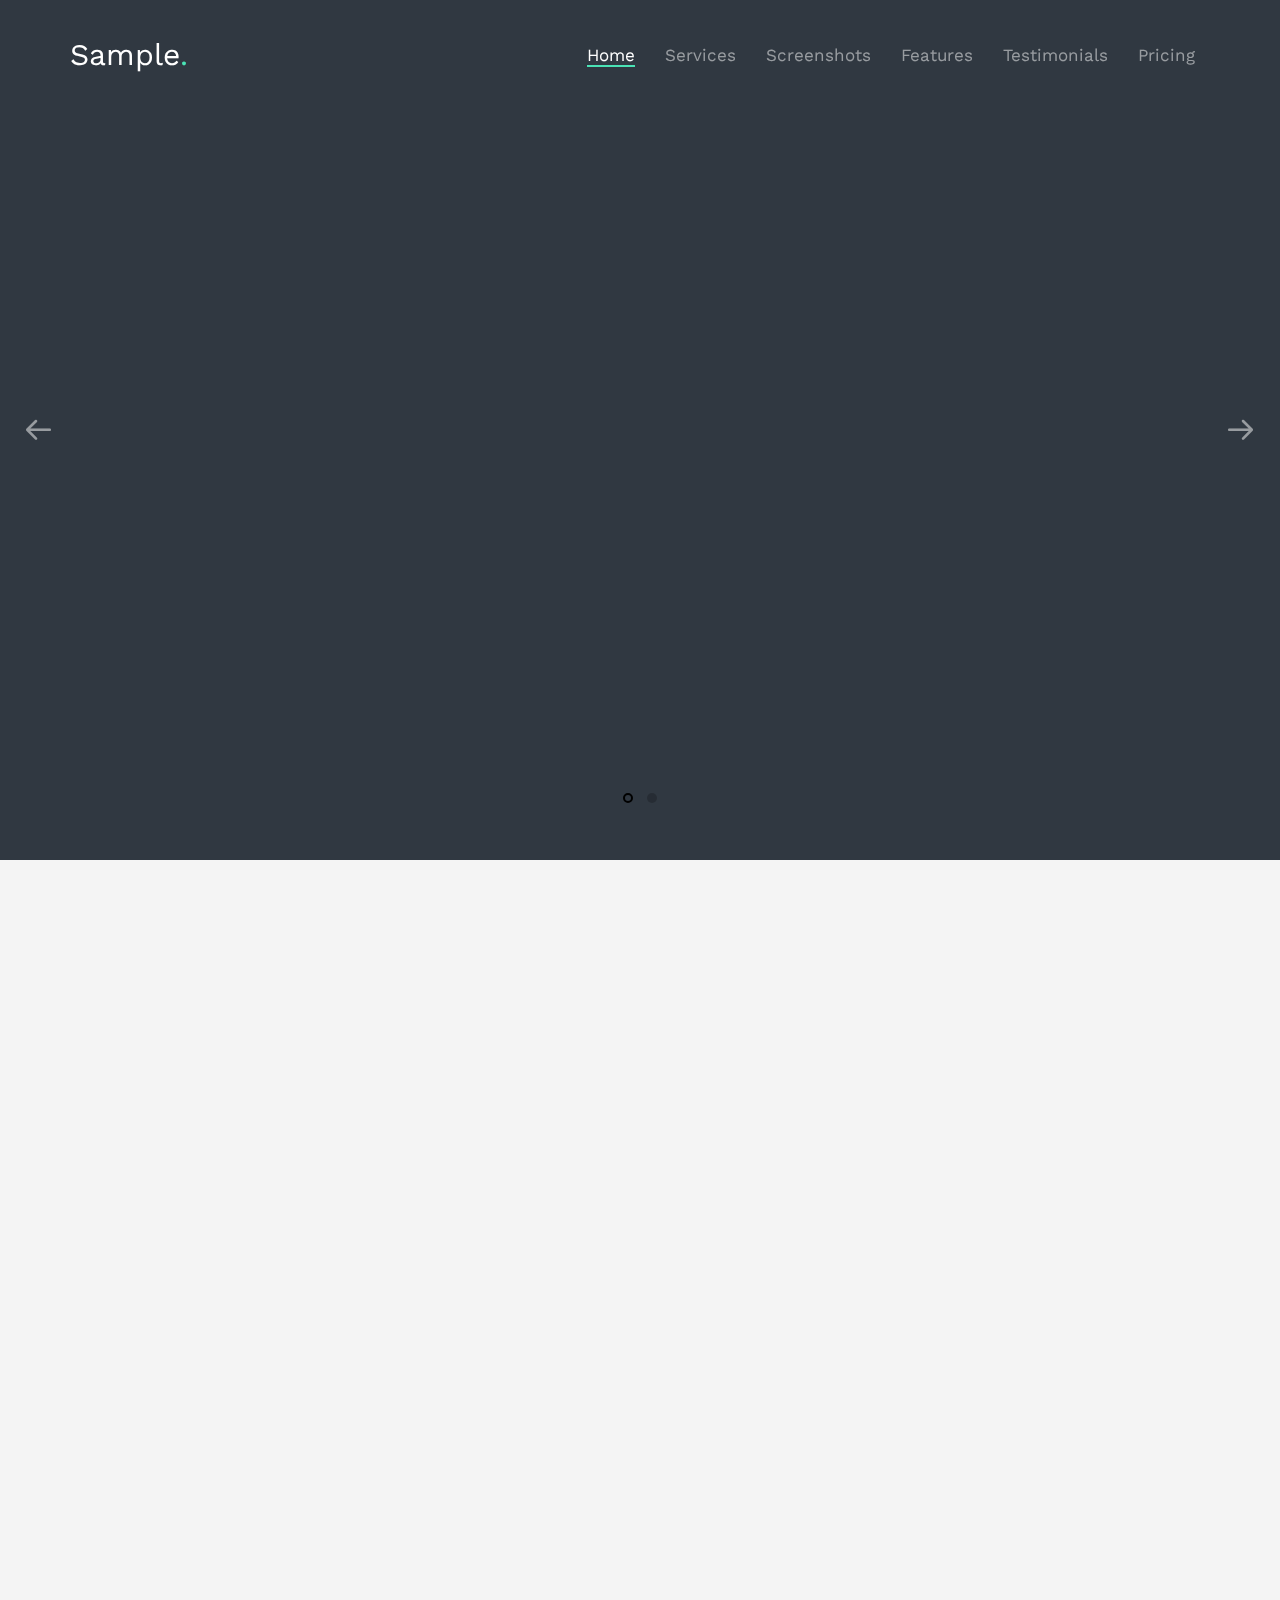
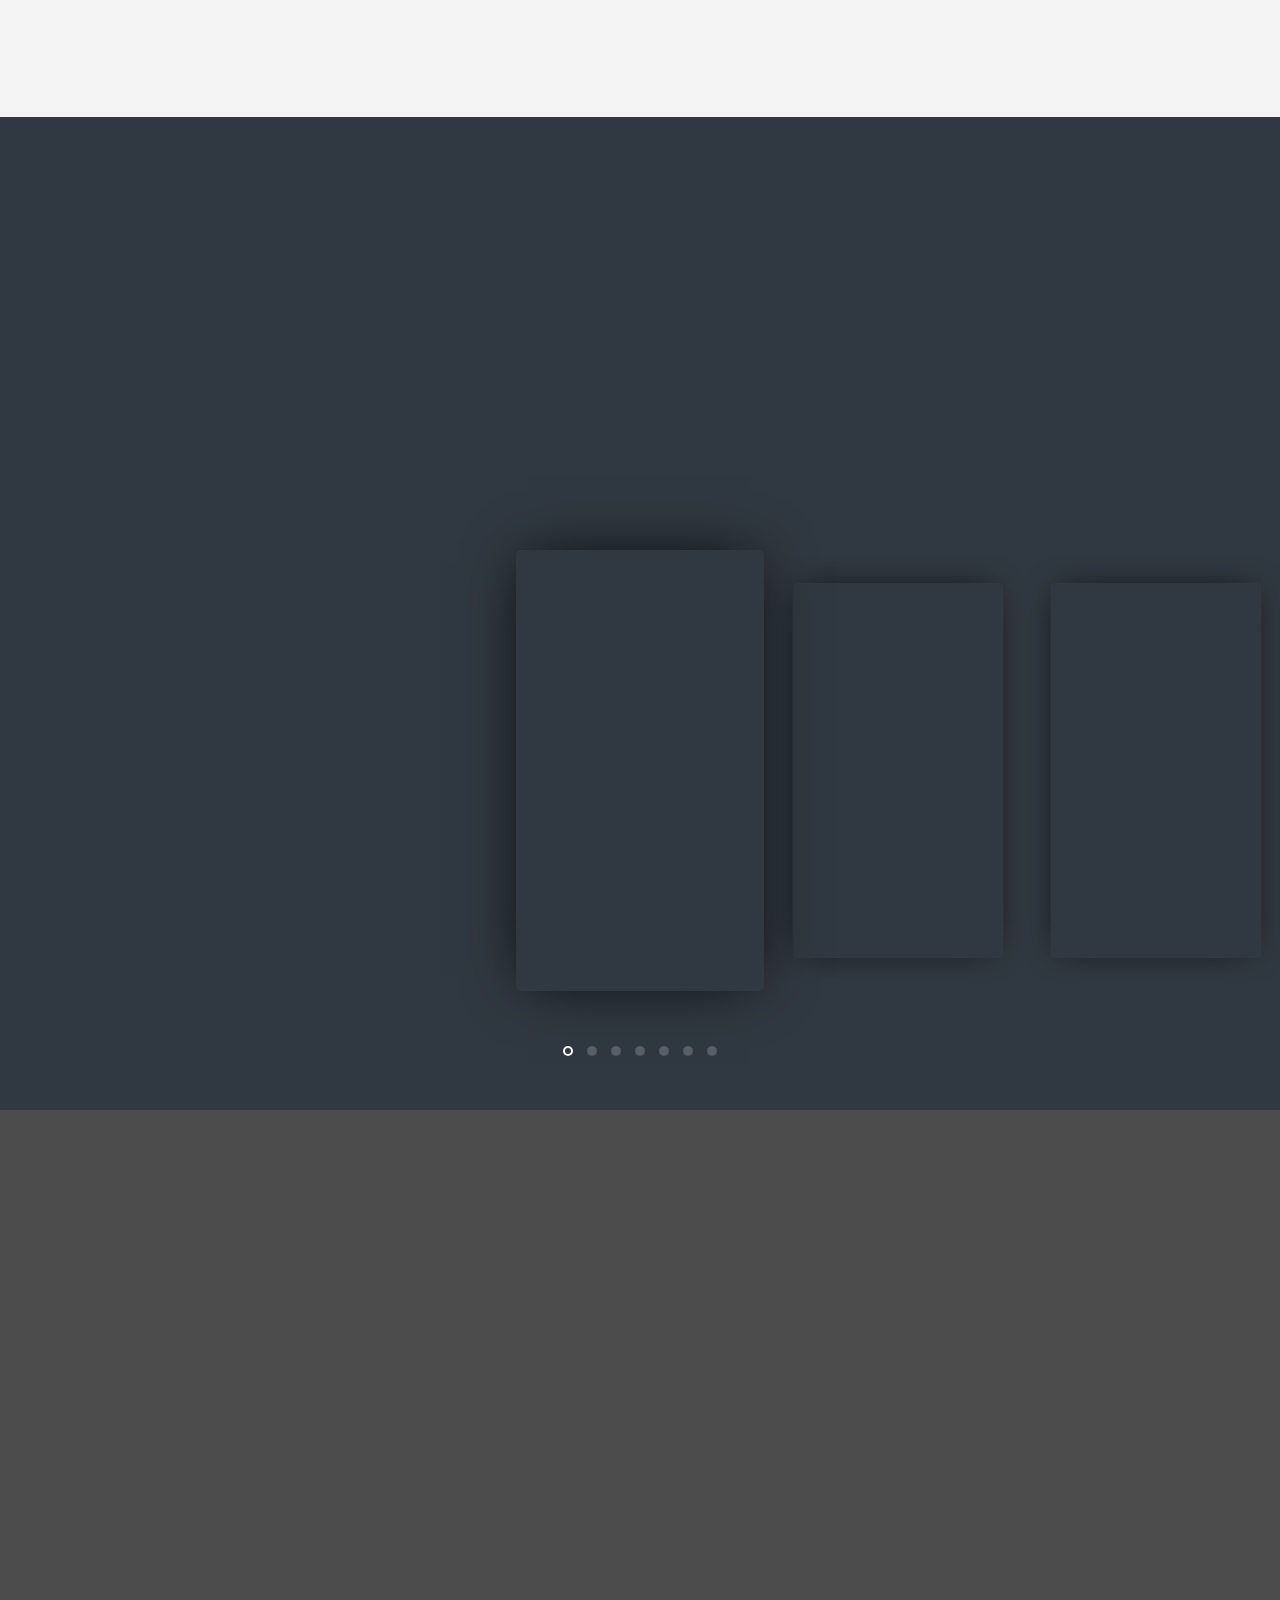
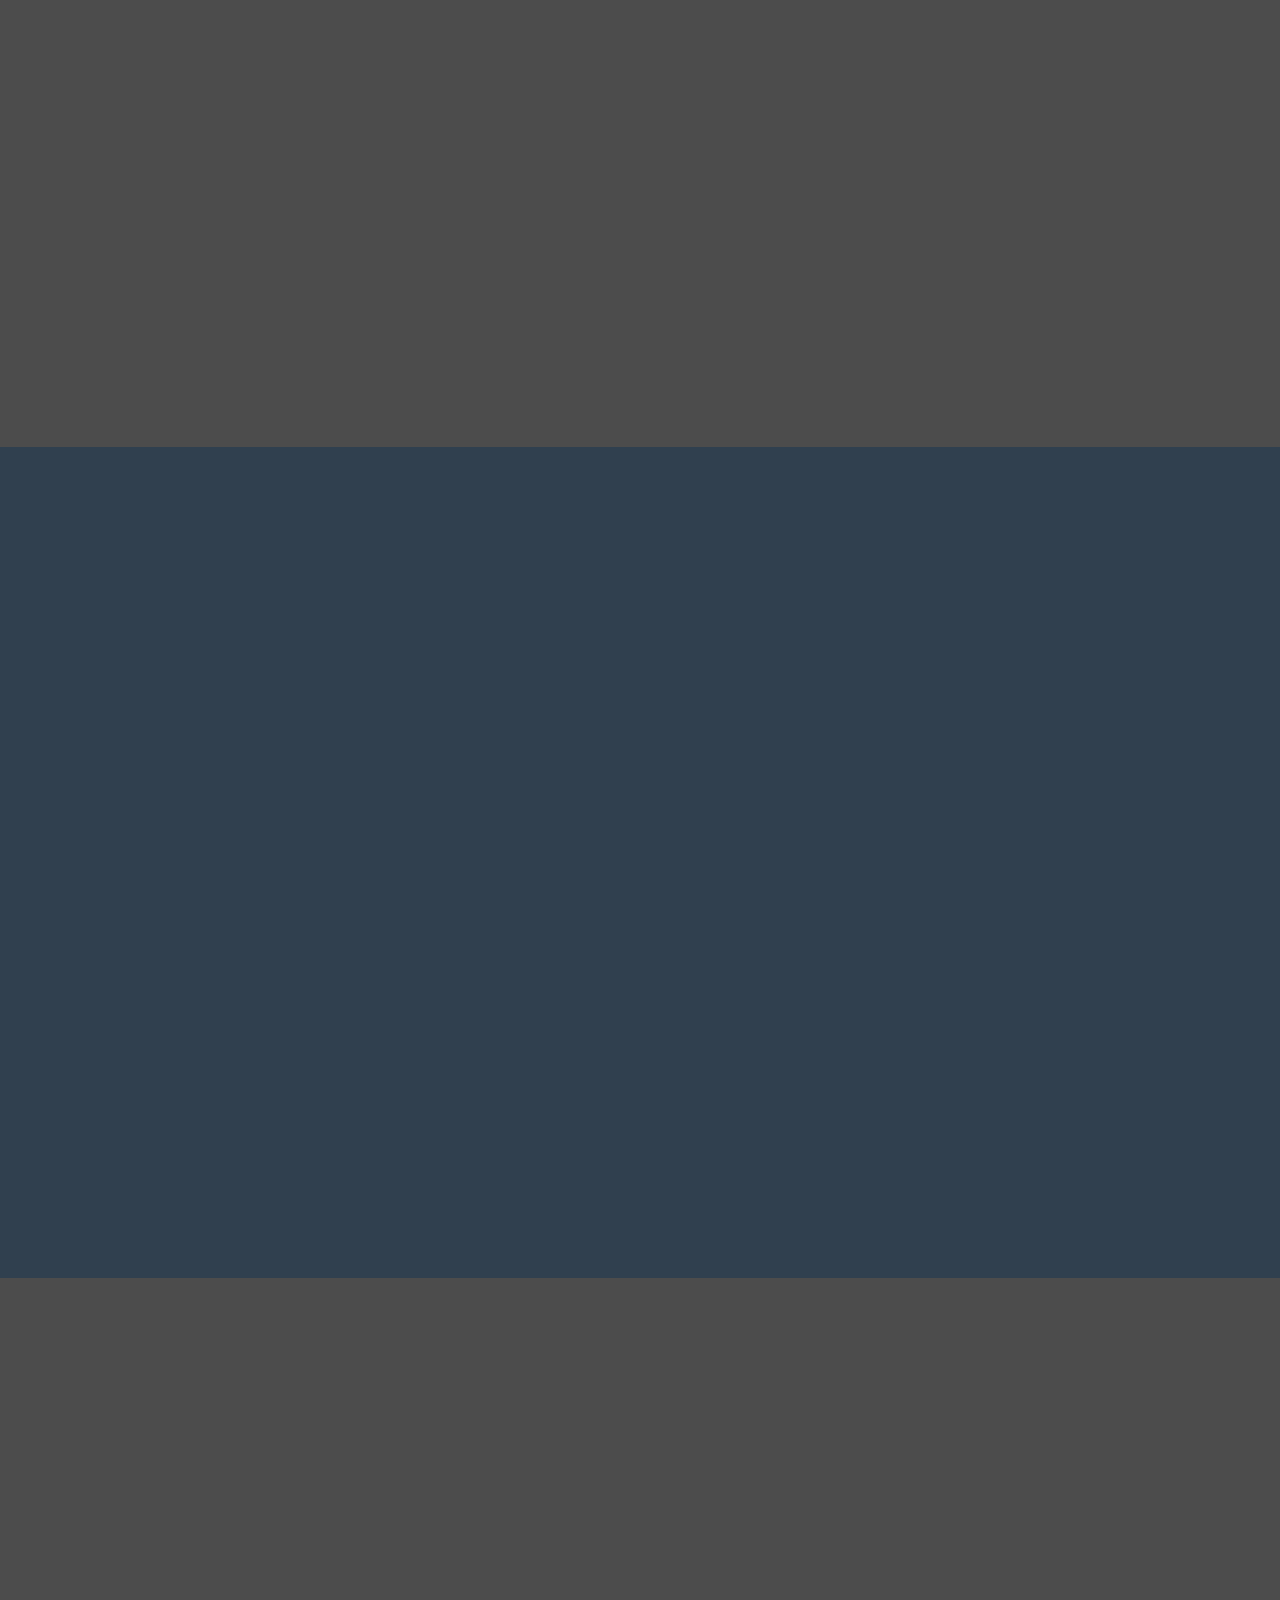
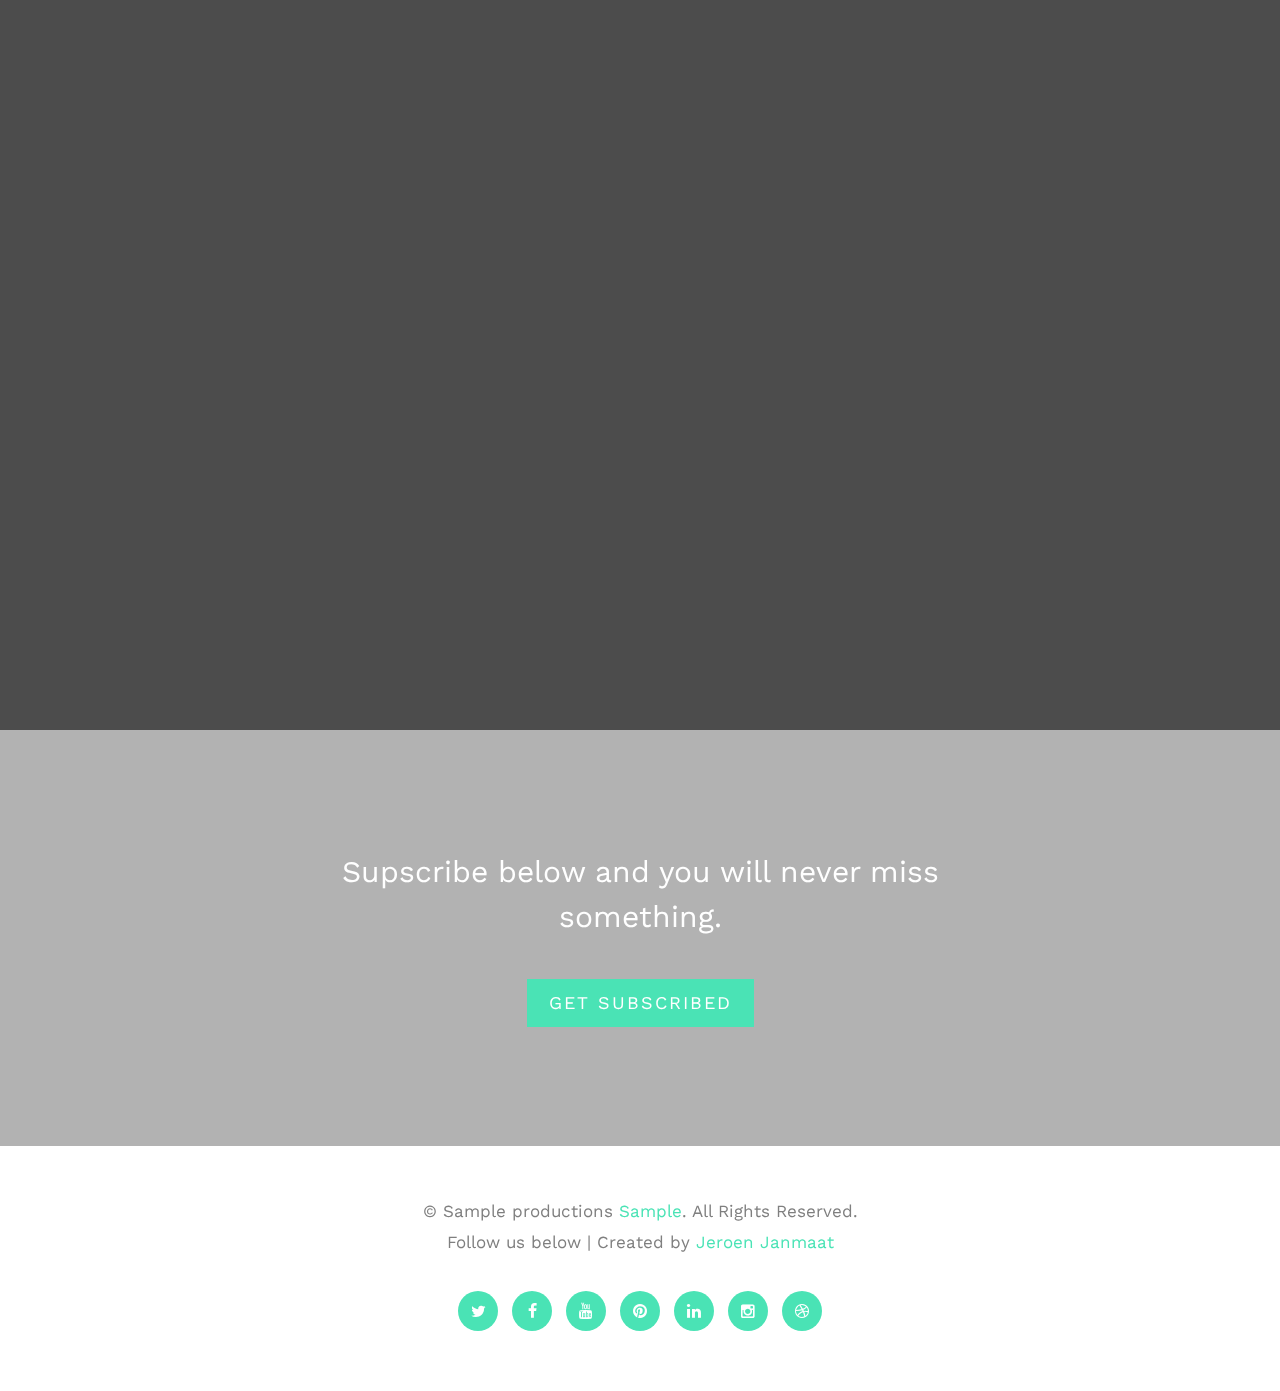
==== commit 70e35473: "latest" ====
--- a/index.html
+++ b/index.html
@@ -168,9 +168,11 @@
 		<div class="owl-carousel-center">
 			<div class="animate-box" data-animate-effect="fadeIn"><img src="images/Foto1.png" alt=""></div>
 			<div class="animate-box" data-animate-effect="fadeIn"><img src="images/Foto2.png" alt=""></div>
-			<div class="animate-box" data-animate-effect="fadeIn"><img src="images/Foto3.jpg" alt=""></div>
-			<div class="animate-box" data-animate-effect="fadeIn"><img src="images/Foto4.jpg" alt=""></div>
+			<div class="animate-box" data-animate-effect="fadeIn"><img src="images/Foto3.png" alt=""></div>
+			<div class="animate-box" data-animate-effect="fadeIn"><img src="images/Foto4.png" alt=""></div>
 			<div class="animate-box" data-animate-effect="fadeIn"><img src="images/Foto5.jpg" alt=""></div>
+			<div class="animate-box" data-animate-effect="fadeIn"><img src="images/Foto6.jpg" alt=""></div>
+			<div class="animate-box" data-animate-effect="fadeIn"><img src="images/Foto7.jpg" alt=""></div>
 		</div>
 	</div>
 
@@ -255,7 +257,7 @@
 							<span class="quote"><span><i class="icon-quote-left"></i></span></span>
 							<p>&ldquo;Great product, but it is strange to give our own product feedback, but that's exactly what we're going to do here and hope you don't read this.&rdquo;</p>
 						</blockquote>
-						<p class="author">Jeroen Janmaat, CEO  <span class="subtext">Creative Director</span></p>
+						<p class="author">Jorg Bouman, ambassador  <span class="subtext">Creative Director</span></p>
 					</div>
 					
 				</div>
@@ -276,7 +278,7 @@
 							<span class="quote"><span><i class="icon-quote-left"></i></span></span>
 							<p>&ldquo;Great product, but it is strange to give our own product feedback, but that's exactly what we're going to do here and hope you don't read this.&rdquo;</p>
 						</blockquote>
-						<p class="author">Jeroen Janmaat, Founder <a href="#"></a> <span class="subtext">Creative Director</span></p>
+						<p class="author">Sjaak van Bemmel, CEO <a href="#"></a> <span class="subtext">Creative Director</span></p>
 					</div>
 					
 				</div>
